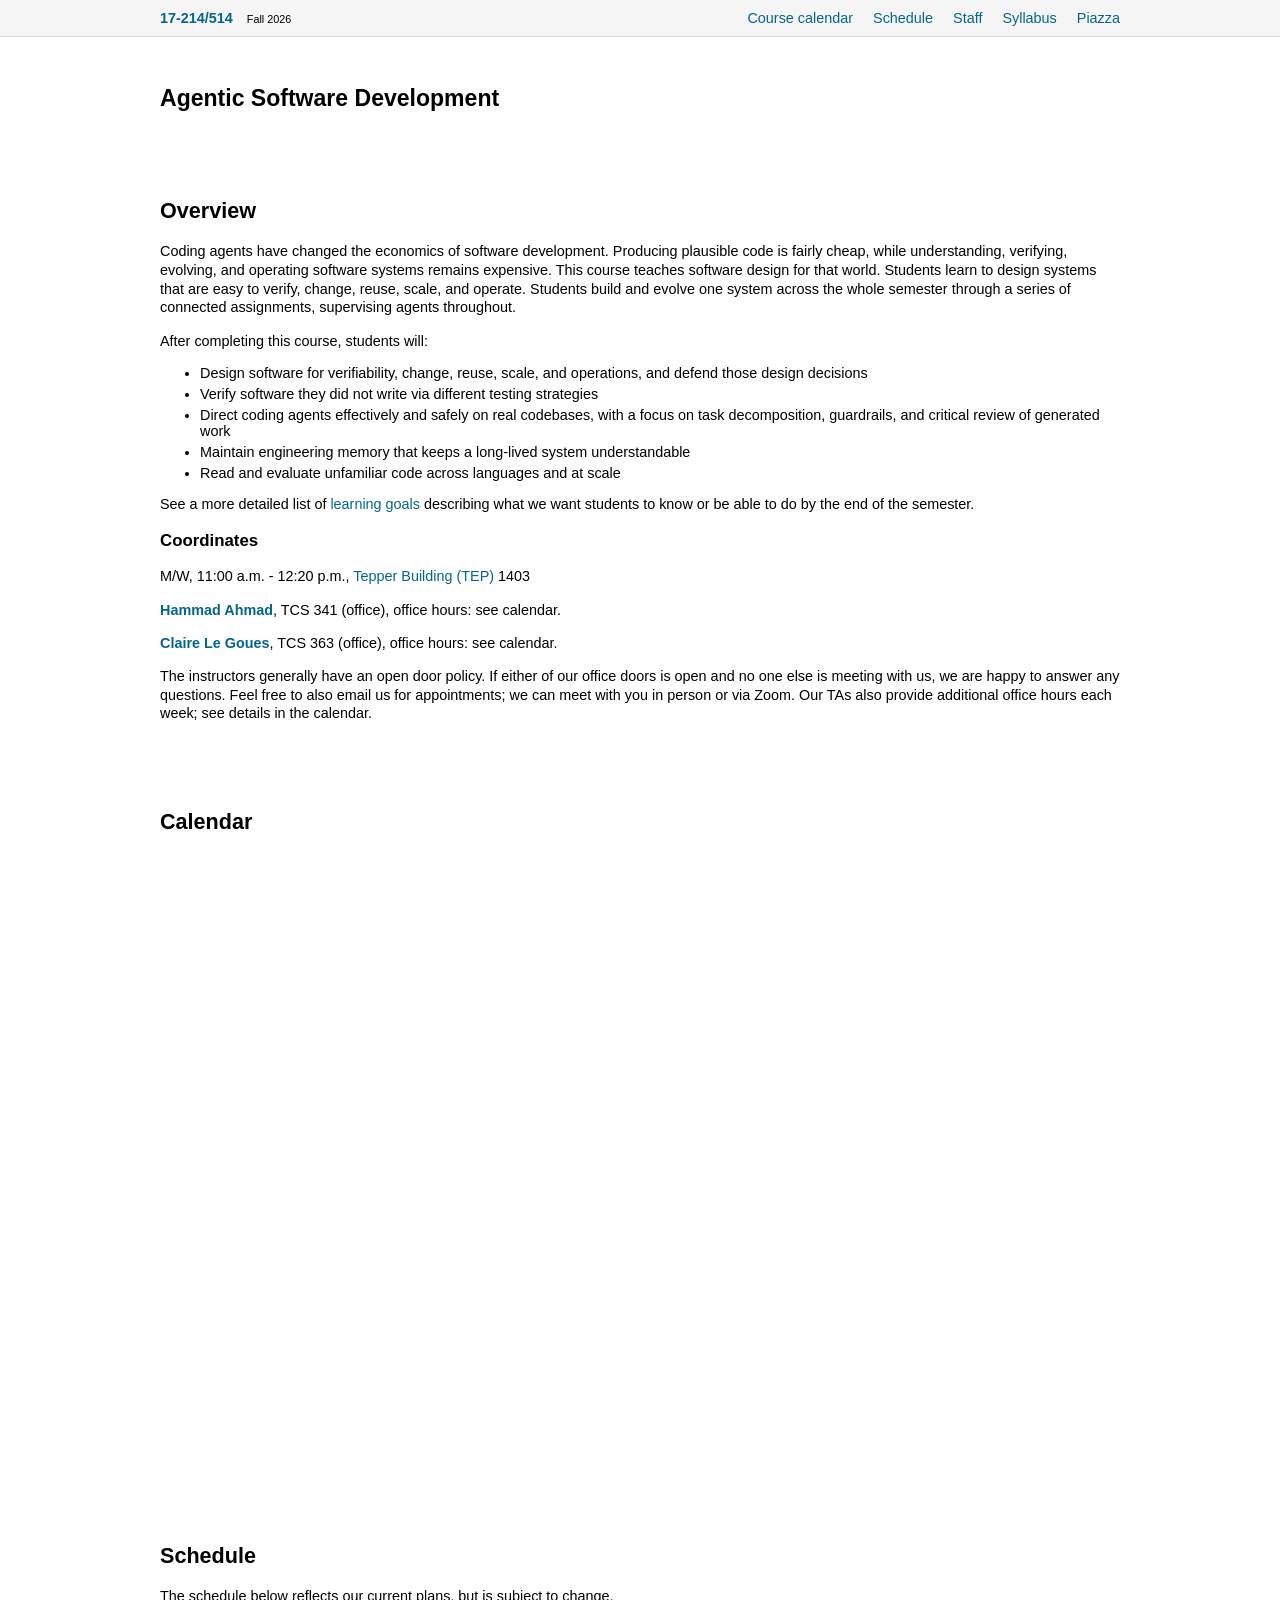
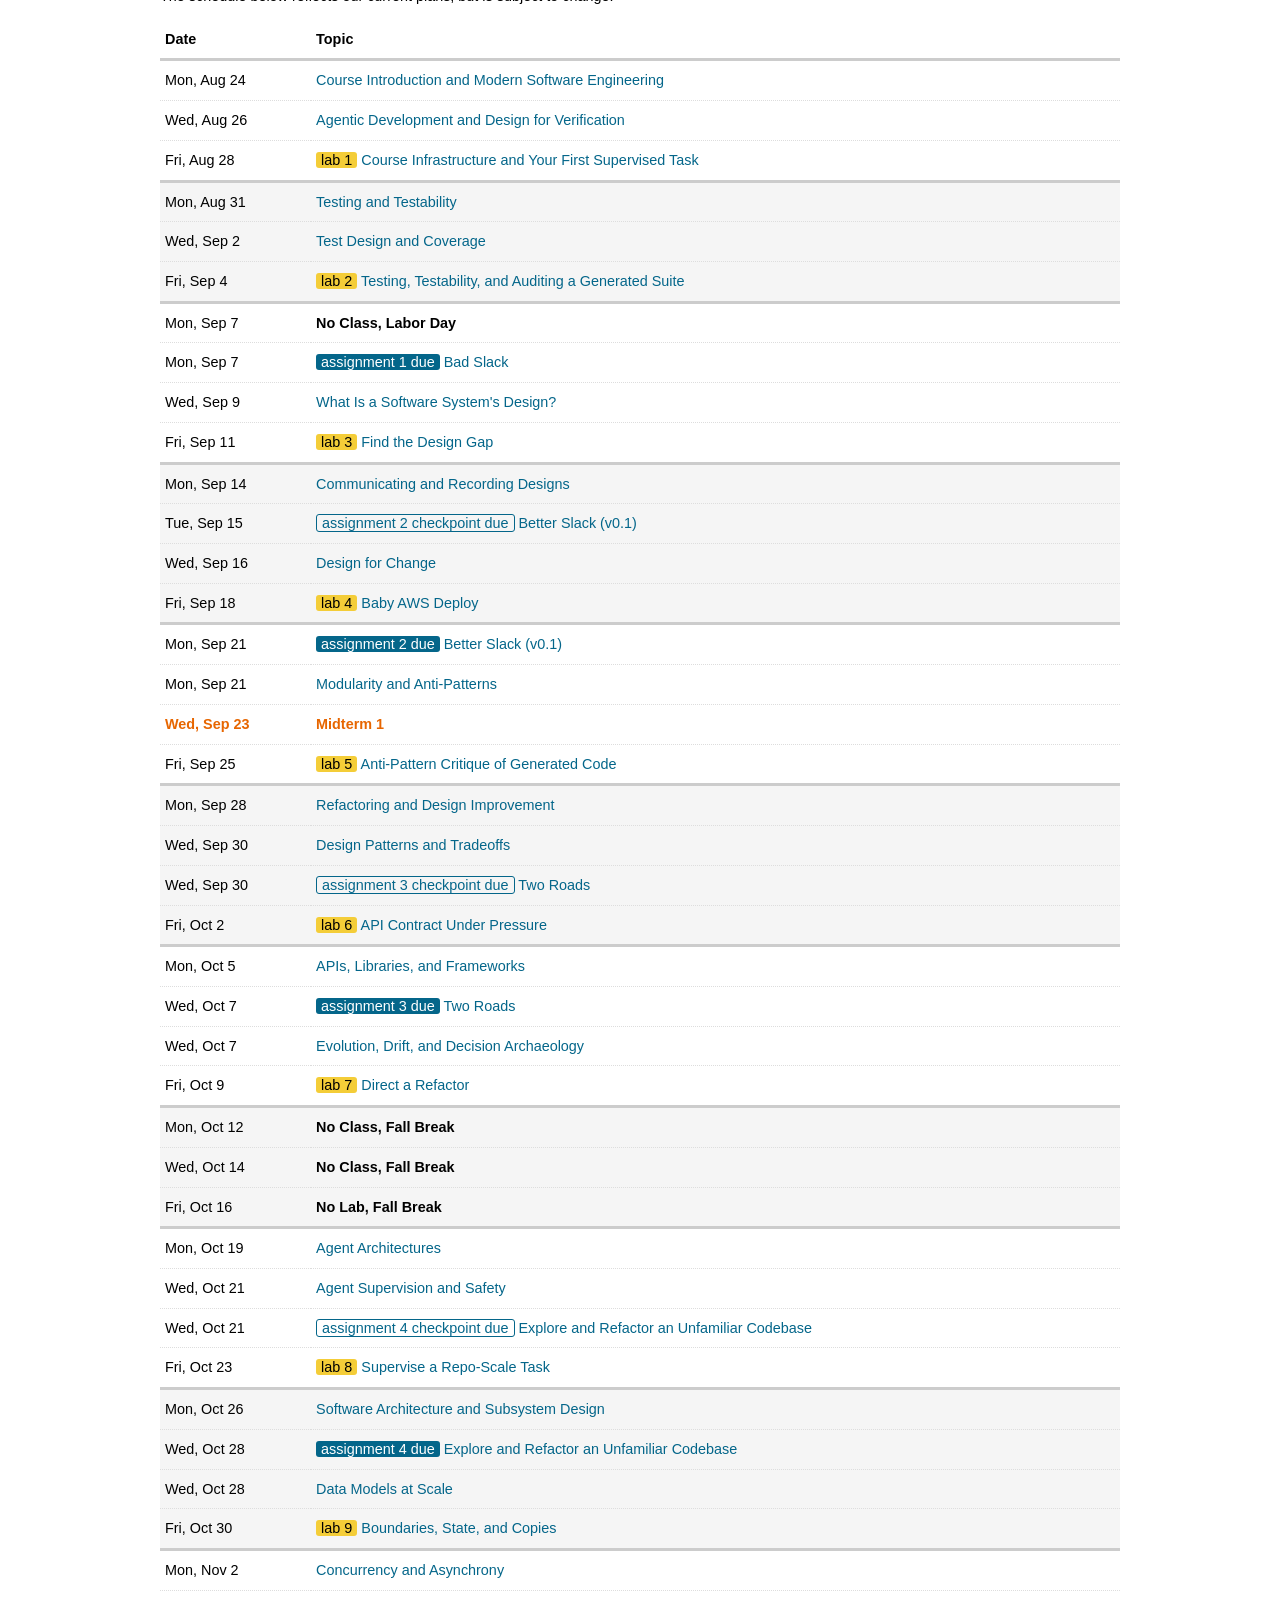
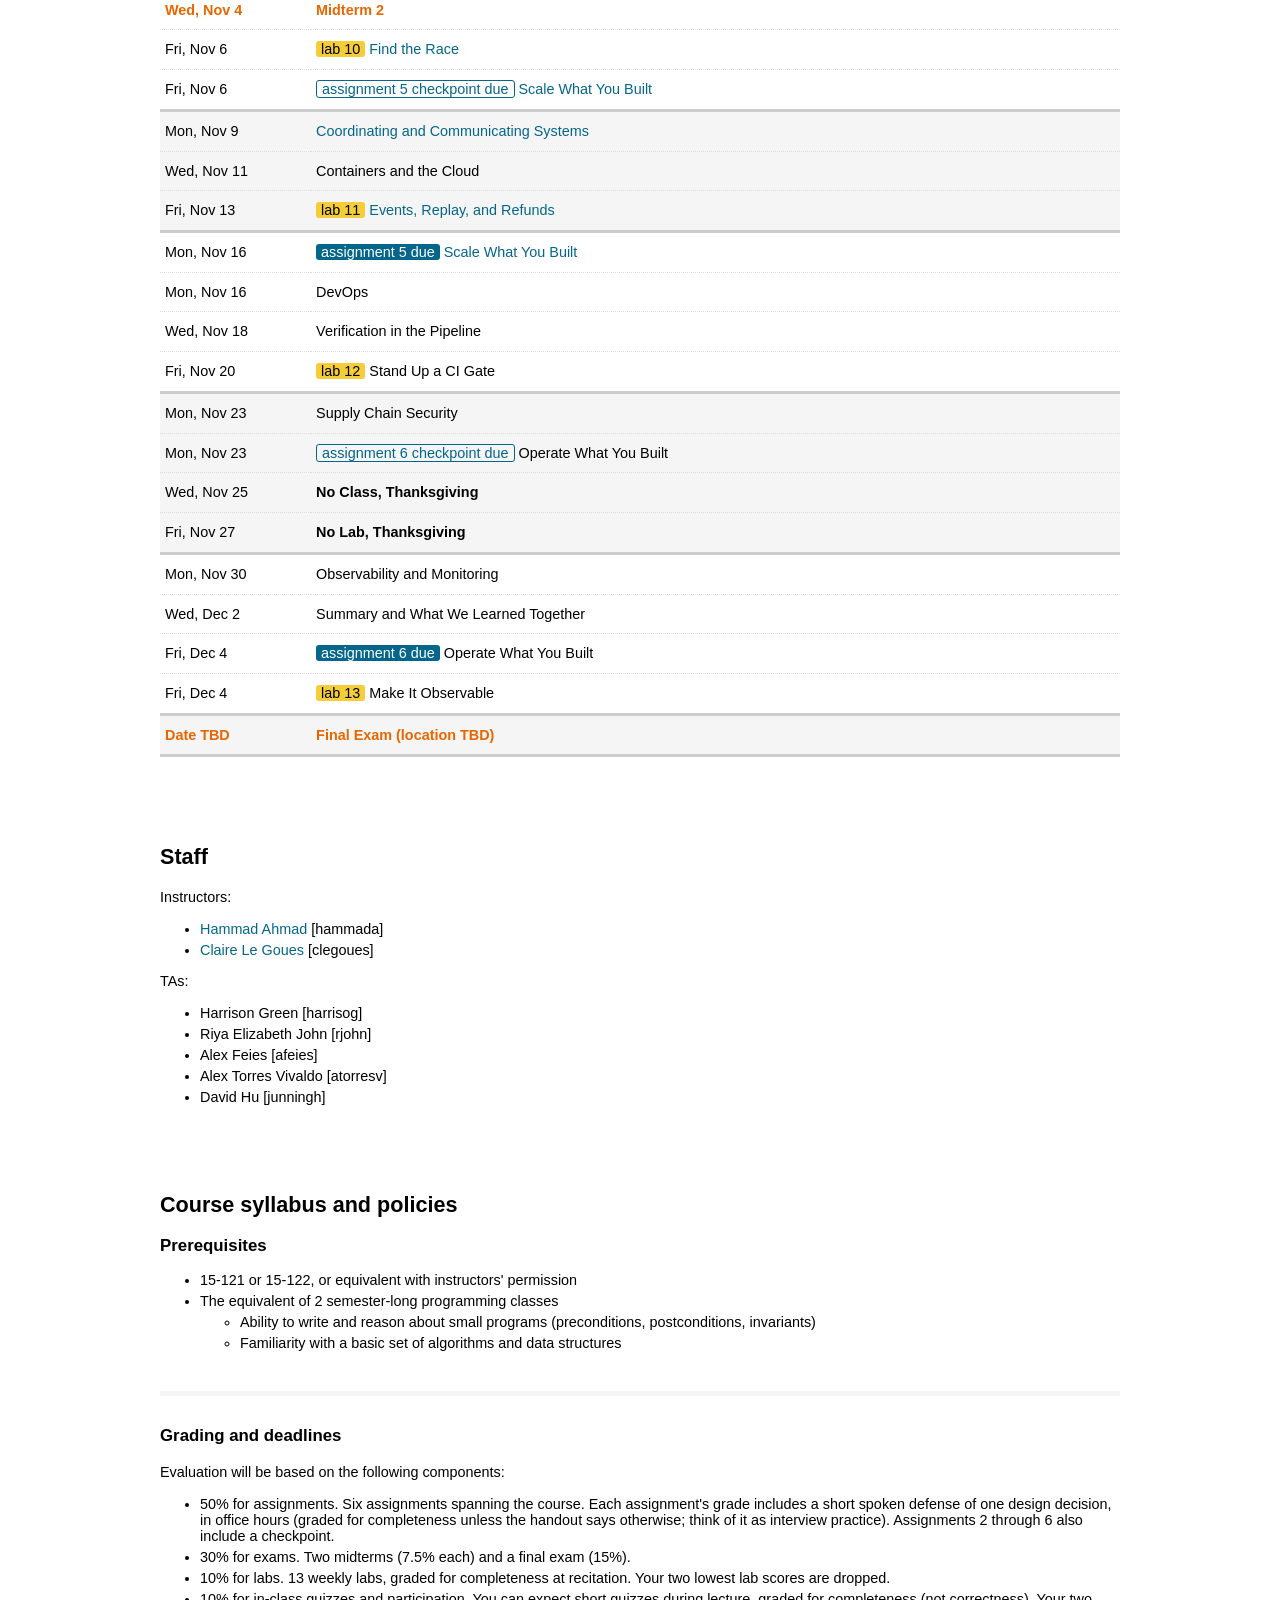
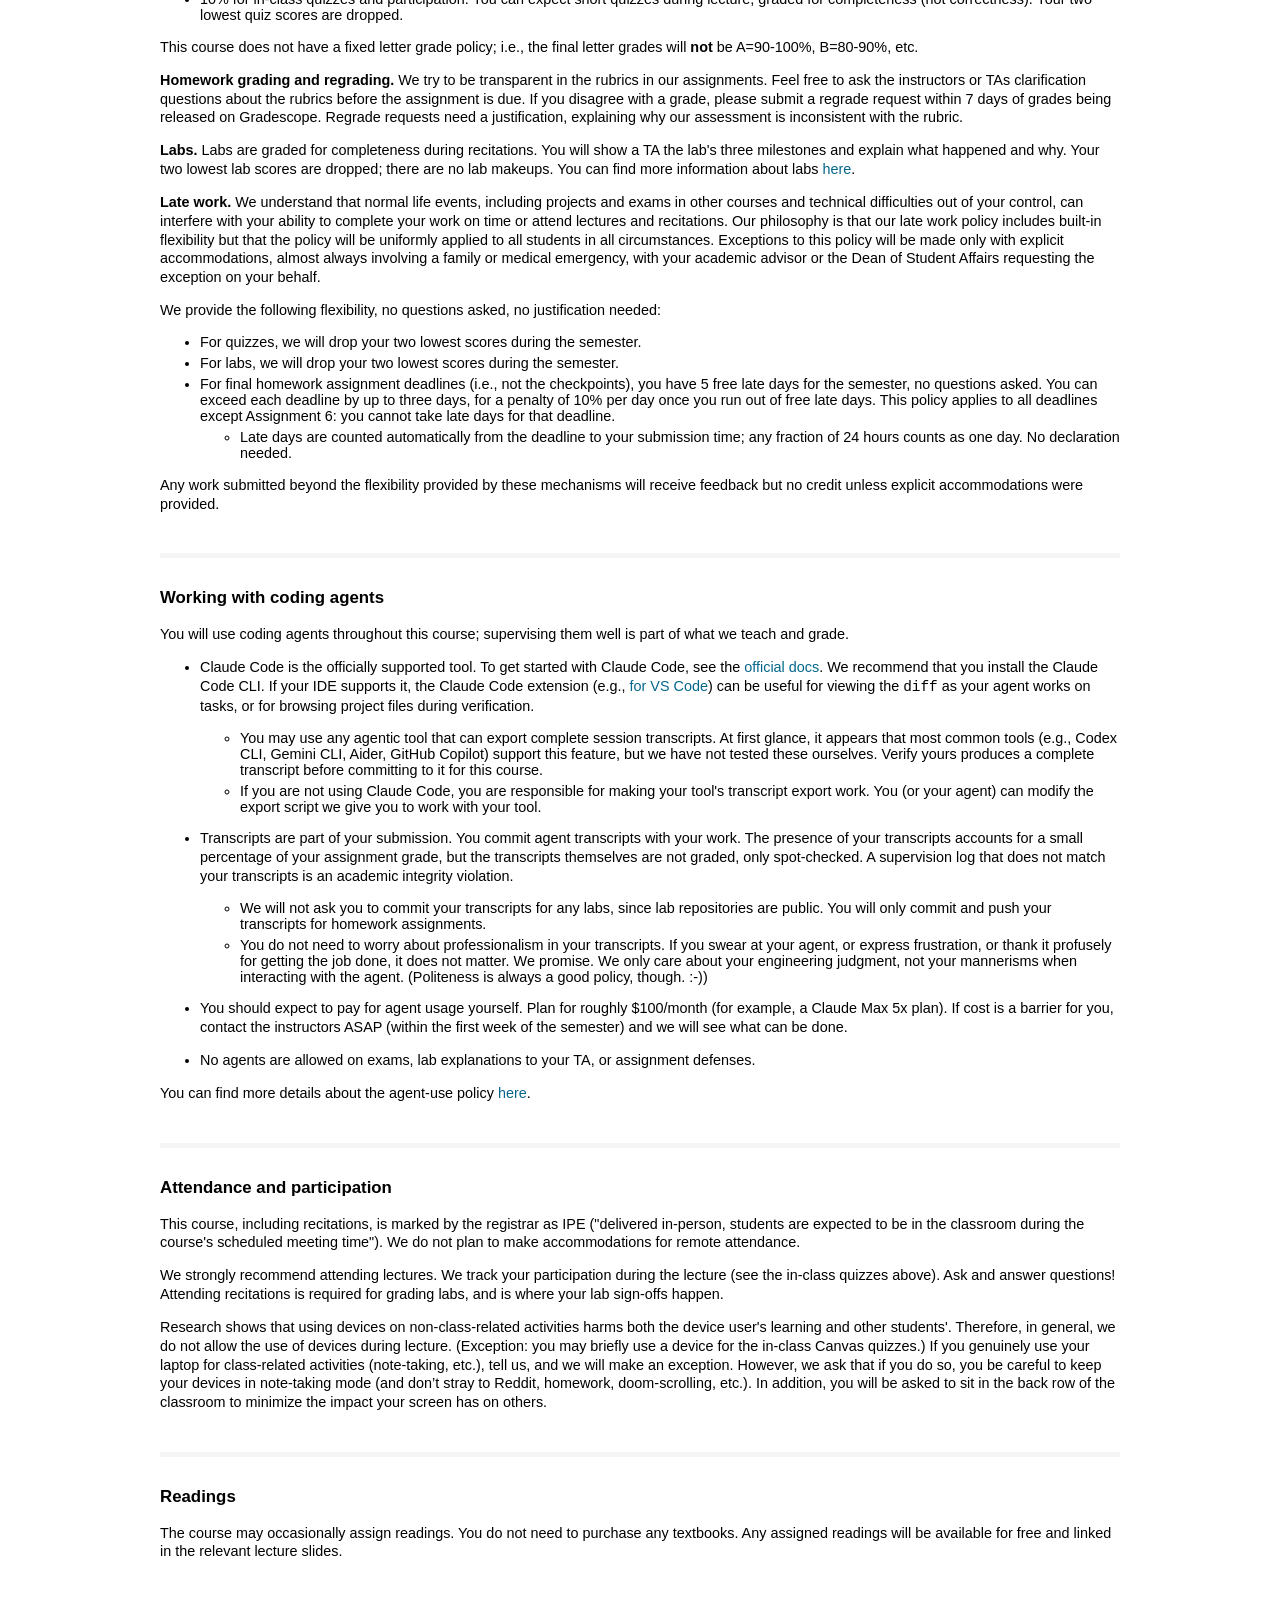
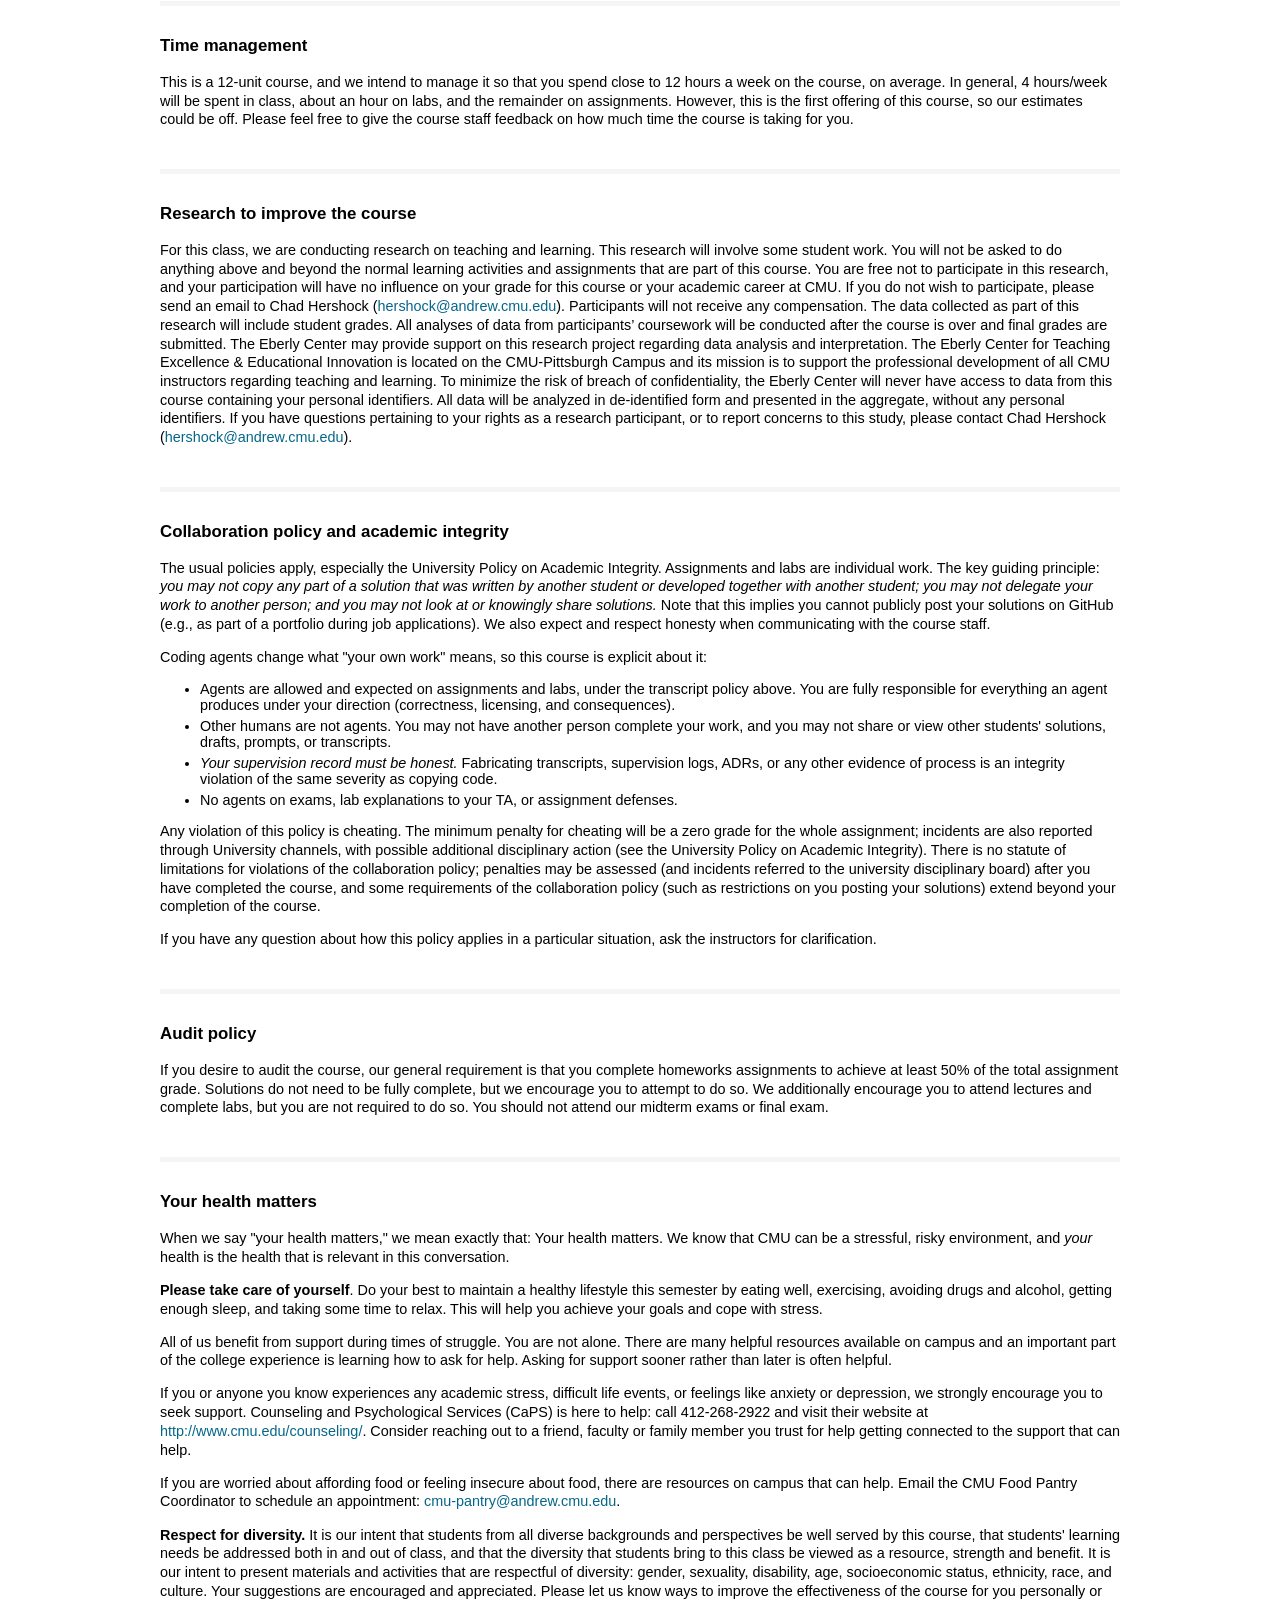
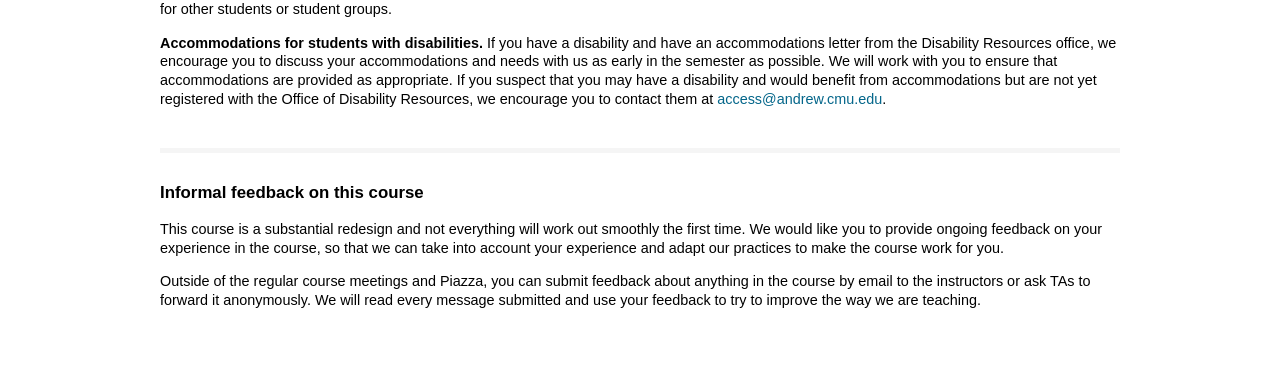
==== index.html @ 66f1cf54 "Update gh-pages for 28df220747d2d7557b10501165281f8d8a8604e4" ====
<!DOCTYPE html>
<html lang="en">
<head>
  <meta charset="UTF-8">
  <meta name="viewport" content="width=device-width, initial-scale=1" />
  <title>CMU 17-214/514</title>

  <link rel="stylesheet" type="text/css" href="style.css" />
  <script>
    function toggle() { document.getElementById("navigation").classList.toggle("hidden"); document.getElementsByTagName("body")[0].classList.toggle("push"); }
  </script>
</head>
<body>

<nav id="navigation" class="hidden">
  <div class="container">
    <div class="course-semester">
      <div class="course"><a href="index.html">17-214/514</a></div>
      <div class="semester">Fall 2026</div>
    </div>
    <div id="hamburger" onclick="toggle()">
      <div></div>
      <div></div>
      <div></div>
    </div>
    <ul>
      <li onclick="toggle()"><a href="index.html#calendar">Course calendar</a></li>
      <li onclick="toggle()"><a href="index.html#schedule">Schedule</a></li>
      <li onclick="toggle()"><a href="index.html#staff">Staff</a></li>
      <li onclick="toggle()"><a href="index.html#syllabus">Syllabus</a></li>
      <li><a href="https://piazza.com/cmu/fall2026/17214/home">Piazza</a></li>
    </ul>
  </div>
</nav>

<div id="main" class="container">

<h1>Agentic Software Development</h1>
<h2>Overview</h2>
<p>Coding agents have changed the economics of software development. Producing plausible code is fairly cheap, while understanding, verifying, evolving, and operating software systems remains expensive. This course teaches software design for that world. Students learn to design systems that are easy to verify, change, reuse, scale, and operate. Students build and evolve one system across the whole semester through a series of connected assignments, supervising agents throughout.</p>
<p>After completing this course, students will:</p>
<ul>
<li>Design software for verifiability, change, reuse, scale, and operations, and defend those design decisions</li>
<li>Verify software they did not write via different testing strategies</li>
<li>Direct coding agents effectively and safely on real codebases, with a focus on task decomposition, guardrails, and critical review of generated work</li>
<li>Maintain engineering memory that keeps a long-lived system understandable</li>
<li>Read and evaluate unfamiliar code across languages and at scale</li>
</ul>
<p>See a more detailed list of <a href="https://github.com/CMU-17-214/f2026/blob/main/learninggoals.md">learning goals</a> describing what we want students to know or be able to do by the end of the semester.</p>
<h3>Coordinates</h3>
<p>M/W, 11:00 a.m. - 12:20 p.m., <a href="https://www.cmu.edu/admission/sites/default/files/inline-files/Carnegie%20Mellon%20University%20Campus%20Map.pdf">Tepper Building (TEP)</a> 1403</p>
<p><strong><a href="https://hammadahmad.io/">Hammad Ahmad</a></strong>, TCS 341 (office), office hours: see calendar. </p>
<p><strong><a href="https://clairelegoues.com">Claire Le Goues</a></strong>, TCS 363 (office), office hours: see calendar. </p>
<p>The instructors generally have an open door policy. If either of our office doors is open and no one else is meeting with us, we are happy to answer any questions. Feel free to also email us for appointments; we can meet with you in person or via Zoom. Our TAs also provide additional office hours each week; see details in the calendar.</p>
<h2><a name=calendar></a>Calendar</h2>
<iframe src="https://calendar.google.com/calendar/embed?src=c_ed8510ea6624da699bfc41b55a3bb6beb3ba6b50484188060a7bbc871fab20f6%40group.calendar.google.com&ctz=America%2FNew_York" style="border: 0" width="800" height="600" frameborder="0" scrolling="no"></iframe>

<h2>Schedule</h2>
<p>The schedule below reflects our current plans, but is subject to change.</p>
<div id="schedule">
<table>
  <thead>
    <tr>
      <th>Date</th>
      <th>Topic</th>
    </tr>
  </thead>
  <tbody>
    <tr>
      <td>Mon, Aug 24</td>
      <td><a href="https://github.com/CMU-17-214/f2026/blob/main/slides/01-introduction.pdf" target="_blank" rel="noopener">Course Introduction and Modern Software Engineering</a></td>
    </tr>
    <tr>
      <td>Wed, Aug 26</td>
      <td><a href="https://github.com/CMU-17-214/f2026/blob/main/slides/02-agentic-development.pdf" target="_blank" rel="noopener">Agentic Development and Design for Verification</a></td>
    </tr>
    <tr>
      <td>Fri, Aug 28</td>
      <td><span class="rec">Lab 1</span> <a href="https://github.com/CMU-17-214/f2026/blob/main/labs/lab01.md" target="_blank" rel="noopener">Course Infrastructure and Your First Supervised Task</a></td>
    </tr>
  </tbody>
  <tbody>
    <tr>
      <td>Mon, Aug 31</td>
      <td><a href="https://github.com/CMU-17-214/f2026/blob/main/slides/03-testing-and-testability.pdf" target="_blank" rel="noopener">Testing and Testability</a></td>
    </tr>
    <tr>
      <td>Wed, Sep 2</td>
      <td><a href="https://github.com/CMU-17-214/f2026/blob/main/slides/04-test-design-and-coverage.pdf" target="_blank" rel="noopener">Test Design and Coverage</a></td>
    </tr>
    <tr>
      <td>Fri, Sep 4</td>
      <td><span class="rec">Lab 2</span> <a href="https://github.com/CMU-17-214/f2026/blob/main/labs/lab02.md" target="_blank" rel="noopener">Testing, Testability, and Auditing a Generated Suite</a></td>
    </tr>
  </tbody>
  <tbody>
    <tr>
      <td>Mon, Sep 7</td>
      <td class="break">No Class, Labor Day</td>
    </tr>
    <tr>
      <td>Mon, Sep 7</td>
      <td><span class="assignment"><span class="hw">Assignment 1 due</span> <a href="https://github.com/CMU-17-214/f2026/blob/main/assignments/hw1.md" target="_blank" rel="noopener">Bad Slack</a></span></td>
    </tr>
    <tr>
      <td>Wed, Sep 9</td>
      <td><a href="https://github.com/CMU-17-214/f2026/blob/main/slides/05-what-is-design.pdf" target="_blank" rel="noopener">What Is a Software System's Design?</a></td>
    </tr>
    <tr>
      <td>Fri, Sep 11</td>
      <td><span class="rec">Lab 3</span> <a href="https://github.com/CMU-17-214/f2026/blob/main/labs/lab03.md" target="_blank" rel="noopener">Find the Design Gap</a></td>
    </tr>
  </tbody>
  <tbody>
    <tr>
      <td>Mon, Sep 14</td>
      <td><a href="https://github.com/CMU-17-214/f2026/blob/main/slides/06-communicating-designs.pdf" target="_blank" rel="noopener">Communicating and Recording Designs</a></td>
    </tr>
    <tr>
      <td>Tue, Sep 15</td>
      <td><span class="assignment"><span class="chk">Assignment 2 Checkpoint due</span> <a href="https://github.com/CMU-17-214/f2026/blob/main/assignments/hw2.md#the-checkpoint-specify-and-validate-first" target="_blank" rel="noopener">Better Slack (v0.1)</a></span></td>
    </tr>
    <tr>
      <td>Wed, Sep 16</td>
      <td><a href="https://github.com/CMU-17-214/f2026/blob/main/slides/07-design-for-change.pdf" target="_blank" rel="noopener">Design for Change</a></td>
    </tr>
    <tr>
      <td>Fri, Sep 18</td>
      <td><span class="rec">Lab 4</span> <a href="https://github.com/CMU-17-214/f2026/blob/main/labs/lab04.md" target="_blank" rel="noopener">Baby AWS Deploy</a></td>
    </tr>
  </tbody>
  <tbody>
    <tr>
      <td>Mon, Sep 21</td>
      <td><span class="assignment"><span class="hw">Assignment 2 due</span> <a href="https://github.com/CMU-17-214/f2026/blob/main/assignments/hw2.md" target="_blank" rel="noopener">Better Slack (v0.1)</a></span></td>
    </tr>
    <tr>
      <td>Mon, Sep 21</td>
      <td><a href="https://github.com/CMU-17-214/f2026/blob/main/slides/08-modularity-and-anti-patterns.pdf" target="_blank" rel="noopener">Modularity and Anti-Patterns</a></td>
    </tr>
    <tr class="midterm">
      <td>Wed, Sep 23</td>
      <td class="midterm">Midterm 1</td>
    </tr>
    <tr>
      <td>Fri, Sep 25</td>
      <td><span class="rec">Lab 5</span> <a href="https://github.com/CMU-17-214/f2026/blob/main/labs/lab05.md" target="_blank" rel="noopener">Anti-Pattern Critique of Generated Code</a></td>
    </tr>
  </tbody>
  <tbody>
    <tr>
      <td>Mon, Sep 28</td>
      <td><a href="https://github.com/CMU-17-214/f2026/blob/main/slides/09-refactoring.pdf" target="_blank" rel="noopener">Refactoring and Design Improvement</a></td>
    </tr>
    <tr>
      <td>Wed, Sep 30</td>
      <td><a href="https://github.com/CMU-17-214/f2026/blob/main/slides/10-design-patterns.pdf" target="_blank" rel="noopener">Design Patterns and Tradeoffs</a></td>
    </tr>
    <tr>
      <td>Wed, Sep 30</td>
      <td><span class="assignment"><span class="chk">Assignment 3 Checkpoint due</span> <a href="https://github.com/CMU-17-214/f2026/blob/main/assignments/hw3.md#deliverable-checkpoint-audit-your-code-and-design" target="_blank" rel="noopener">Two Roads</a></span></td>
    </tr>
    <tr>
      <td>Fri, Oct 2</td>
      <td><span class="rec">Lab 6</span> <a href="https://github.com/CMU-17-214/f2026/blob/main/labs/lab06.md" target="_blank" rel="noopener">API Contract Under Pressure</a></td>
    </tr>
  </tbody>
  <tbody>
    <tr>
      <td>Mon, Oct 5</td>
      <td><a href="https://github.com/CMU-17-214/f2026/blob/main/slides/11-apis-libraries-frameworks.pdf" target="_blank" rel="noopener">APIs, Libraries, and Frameworks</a></td>
    </tr>
    <tr>
      <td>Wed, Oct 7</td>
      <td><span class="assignment"><span class="hw">Assignment 3 due</span> <a href="https://github.com/CMU-17-214/f2026/blob/main/assignments/hw3.md" target="_blank" rel="noopener">Two Roads</a></span></td>
    </tr>
    <tr>
      <td>Wed, Oct 7</td>
      <td><a href="https://github.com/CMU-17-214/f2026/blob/main/slides/12-evolution-drift-memory.pdf" target="_blank" rel="noopener">Evolution, Drift, and Decision Archaeology</a></td>
    </tr>
    <tr>
      <td>Fri, Oct 9</td>
      <td><span class="rec">Lab 7</span> <a href="https://github.com/CMU-17-214/f2026/blob/main/labs/lab07.md" target="_blank" rel="noopener">Direct a Refactor</a></td>
    </tr>
  </tbody>
  <tbody>
    <tr>
      <td>Mon, Oct 12</td>
      <td class="break">No Class, Fall Break</td>
    </tr>
    <tr>
      <td>Wed, Oct 14</td>
      <td class="break">No Class, Fall Break</td>
    </tr>
    <tr>
      <td>Fri, Oct 16</td>
      <td class="break">No Lab, Fall Break</td>
    </tr>
  </tbody>
  <tbody>
    <tr>
      <td>Mon, Oct 19</td>
      <td><a href="https://github.com/CMU-17-214/f2026/blob/main/slides/13-agent-architectures.pdf" target="_blank" rel="noopener">Agent Architectures</a></td>
    </tr>
    <tr>
      <td>Wed, Oct 21</td>
      <td><a href="https://github.com/CMU-17-214/f2026/blob/main/slides/14-agent-supervision.pdf" target="_blank" rel="noopener">Agent Supervision and Safety</a></td>
    </tr>
    <tr>
      <td>Wed, Oct 21</td>
      <td><span class="assignment"><span class="chk">Assignment 4 Checkpoint due</span> <a href="https://github.com/CMU-17-214/f2026/blob/main/assignments/hw4.md#a-decision-archaeology-due-at-the-checkpoint" target="_blank" rel="noopener">Explore and Refactor an Unfamiliar Codebase</a></span></td>
    </tr>
    <tr>
      <td>Fri, Oct 23</td>
      <td><span class="rec">Lab 8</span> <a href="https://github.com/CMU-17-214/f2026/blob/main/labs/lab08.md" target="_blank" rel="noopener">Supervise a Repo-Scale Task</a></td>
    </tr>
  </tbody>
  <tbody>
    <tr>
      <td>Mon, Oct 26</td>
      <td><a href="https://github.com/CMU-17-214/f2026/blob/main/slides/15-software-architecture.pdf" target="_blank" rel="noopener">Software Architecture and Subsystem Design</a></td>
    </tr>
    <tr>
      <td>Wed, Oct 28</td>
      <td><span class="assignment"><span class="hw">Assignment 4 due</span> <a href="https://github.com/CMU-17-214/f2026/blob/main/assignments/hw4.md" target="_blank" rel="noopener">Explore and Refactor an Unfamiliar Codebase</a></span></td>
    </tr>
    <tr>
      <td>Wed, Oct 28</td>
      <td><a href="https://github.com/CMU-17-214/f2026/blob/main/slides/16-data-models-at-scale.pdf" target="_blank" rel="noopener">Data Models at Scale</a></td>
    </tr>
    <tr>
      <td>Fri, Oct 30</td>
      <td><span class="rec">Lab 9</span> <a href="https://github.com/CMU-17-214/f2026/blob/main/labs/lab09.md" target="_blank" rel="noopener">Boundaries, State, and Copies</a></td>
    </tr>
  </tbody>
  <tbody>
    <tr>
      <td>Mon, Nov 2</td>
      <td><a href="https://github.com/CMU-17-214/f2026/blob/main/slides/17-concurrency.pdf" target="_blank" rel="noopener">Concurrency and Asynchrony</a></td>
    </tr>
    <tr class="midterm">
      <td>Wed, Nov 4</td>
      <td class="midterm">Midterm 2</td>
    </tr>
    <tr>
      <td>Fri, Nov 6</td>
      <td><span class="rec">Lab 10</span> <a href="https://github.com/CMU-17-214/f2026/blob/main/labs/lab10.md" target="_blank" rel="noopener">Find the Race</a></td>
    </tr>
    <tr>
      <td>Fri, Nov 6</td>
      <td><span class="assignment"><span class="chk">Assignment 5 Checkpoint due</span> <a href="https://github.com/CMU-17-214/f2026/blob/main/assignments/hw5.md#deliverable-checkpoint-what-replicas-break-and-where-you-start" target="_blank" rel="noopener">Scale What You Built</a></span></td>
    </tr>
  </tbody>
  <tbody>
    <tr>
      <td>Mon, Nov 9</td>
      <td><a href="https://github.com/CMU-17-214/f2026/blob/main/slides/18-coordinating-systems.pdf" target="_blank" rel="noopener">Coordinating and Communicating Systems</a></td>
    </tr>
    <tr>
      <td>Wed, Nov 11</td>
      <td>Containers and the Cloud</td>
    </tr>
    <tr>
      <td>Fri, Nov 13</td>
      <td><span class="rec">Lab 11</span> <a href="https://github.com/CMU-17-214/f2026/blob/main/labs/lab11.md" target="_blank" rel="noopener">Events, Replay, and Refunds</a></td>
    </tr>
  </tbody>
  <tbody>
    <tr>
      <td>Mon, Nov 16</td>
      <td><span class="assignment"><span class="hw">Assignment 5 due</span> <a href="https://github.com/CMU-17-214/f2026/blob/main/assignments/hw5.md" target="_blank" rel="noopener">Scale What You Built</a></span></td>
    </tr>
    <tr>
      <td>Mon, Nov 16</td>
      <td>DevOps</td>
    </tr>
    <tr>
      <td>Wed, Nov 18</td>
      <td>Verification in the Pipeline</td>
    </tr>
    <tr>
      <td>Fri, Nov 20</td>
      <td><span class="rec">Lab 12</span> Stand Up a CI Gate</td>
    </tr>
  </tbody>
  <tbody>
    <tr>
      <td>Mon, Nov 23</td>
      <td>Supply Chain Security</td>
    </tr>
    <tr>
      <td>Mon, Nov 23</td>
      <td><span class="assignment"><span class="chk">Assignment 6 Checkpoint due</span> Operate What You Built</span></td>
    </tr>
    <tr>
      <td>Wed, Nov 25</td>
      <td class="break">No Class, Thanksgiving</td>
    </tr>
    <tr>
      <td>Fri, Nov 27</td>
      <td class="break">No Lab, Thanksgiving</td>
    </tr>
  </tbody>
  <tbody>
    <tr>
      <td>Mon, Nov 30</td>
      <td>Observability and Monitoring</td>
    </tr>
    <tr>
      <td>Wed, Dec 2</td>
      <td>Summary and What We Learned Together</td>
    </tr>
    <tr>
      <td>Fri, Dec 4</td>
      <td><span class="assignment"><span class="hw">Assignment 6 due</span> Operate What You Built</span></td>
    </tr>
    <tr>
      <td>Fri, Dec 4</td>
      <td><span class="rec">Lab 13</span> Make It Observable</td>
    </tr>
  </tbody>
  <tbody>
    <tr class="midterm">
      <td>Date TBD</td>
      <td>Final Exam (location TBD)</td>
    </tr>
  </tbody>
</table>
</div>

<h2><a name="staff"></a>Staff</h2>
<p>Instructors: </p>
<ul>
<li><a href="https://hammadahmad.io/">Hammad Ahmad</a> [hammada]</li>
<li><a href="https://clairelegoues.com">Claire Le Goues</a> [clegoues]</li>
</ul>
<p>TAs:</p>
<ul>
<li>Harrison Green [harrisog]</li>
<li>Riya Elizabeth John [rjohn]</li>
<li>Alex Feies [afeies]</li>
<li>Alex Torres Vivaldo [atorresv]</li>
<li>David Hu [junningh]</li>
</ul>
<h2><a name="syllabus"></a>Course syllabus and policies</h2>
<h3>Prerequisites</h3>
<ul>
<li>15-121 or 15-122, or equivalent with instructors&#39; permission</li>
<li>The equivalent of 2 semester-long programming classes<ul>
<li>Ability to write and reason about small programs (preconditions, postconditions, invariants)</li>
<li>Familiarity with a basic set of algorithms and data structures</li>
</ul>
</li>
</ul>
<hr>
<h3>Grading and deadlines</h3>
<p>Evaluation will be based on the following components:</p>
<ul>
<li>50% for assignments. Six assignments spanning the course. Each assignment&#39;s grade includes a short spoken defense of one design decision, in office hours (graded for completeness unless the handout says otherwise; think of it as interview practice). Assignments 2 through 6 also include a checkpoint.</li>
<li>30% for exams. Two midterms (7.5% each) and a final exam (15%).</li>
<li>10% for labs. 13 weekly labs, graded for completeness at recitation. Your two lowest lab scores are dropped.</li>
<li>10% for in-class quizzes and participation. You can expect short quizzes during lecture, graded for completeness (not correctness). Your two lowest quiz scores are dropped.</li>
</ul>
<p>This course does not have a fixed letter grade policy; i.e., the final letter grades will <strong>not</strong> be A=90-100%, B=80-90%, etc.</p>
<p><strong>Homework grading and regrading.</strong> We try to be transparent in the rubrics in our assignments. Feel free to ask the instructors or TAs clarification questions about the rubrics before the assignment is due. If you disagree with a grade, please submit a regrade request within 7 days of grades being released on Gradescope. Regrade requests need a justification, explaining why our assessment is inconsistent with the rubric. </p>
<p><strong>Labs.</strong> Labs are graded for completeness during recitations. You will show a TA the lab&#39;s three milestones and explain what happened and why. Your two lowest lab scores are dropped; there are no lab makeups. You can find more information about labs <a href="https://github.com/CMU-17-214/f2026/blob/main/labs.md">here</a>.</p>
<p><strong>Late work.</strong> We understand that normal life events, including projects and exams in other courses and technical difficulties out of your control, can interfere with your ability to complete your work on time or attend lectures and recitations. Our philosophy is that our late work policy includes built-in flexibility but that the policy will be uniformly applied to all students in all circumstances. Exceptions to this policy will be made only with explicit accommodations, almost always involving a family or medical emergency, with your academic advisor or the Dean of Student Affairs requesting the exception on your behalf.</p>
<p>We provide the following flexibility, no questions asked, no justification needed:</p>
<ul>
<li>For quizzes, we will drop your two lowest scores during the semester.</li>
<li>For labs, we will drop your two lowest scores during the semester.</li>
<li>For final homework assignment deadlines (i.e., not the checkpoints), you have 5 free late days for the semester, no questions asked. You can exceed each deadline by up to three days, for a penalty of 10% per day once you run out of free late days. This policy applies to all deadlines except Assignment 6: you cannot take late days for that deadline. <ul>
<li>Late days are counted automatically from the deadline to your submission time; any fraction of 24 hours counts as one day. No declaration needed.</li>
</ul>
</li>
</ul>
<p>Any work submitted beyond the flexibility provided by these mechanisms will receive feedback but no credit unless explicit accommodations were provided.</p>
<hr>
<h3>Working with coding agents</h3>
<p>You will use coding agents throughout this course; supervising them well is part of what we teach and grade.</p>
<ul>
<li><p>Claude Code is the officially supported tool. To get started with Claude Code, see the <a href="https://code.claude.com/docs/en/overview">official docs</a>. We recommend that you install the Claude Code CLI. If your IDE supports it, the Claude Code extension (e.g., <a href="https://marketplace.visualstudio.com/items?itemName=anthropic.claude-code">for VS Code</a>) can be useful for viewing the <code>diff</code> as your agent works on tasks, or for browsing project files during verification. </p>
<ul>
<li>You may use any agentic tool that can export complete session transcripts. At first glance, it appears that most common tools (e.g., Codex CLI, Gemini CLI, Aider, GitHub Copilot) support this feature, but we have not tested these ourselves. Verify yours produces a complete transcript before committing to it for this course. </li>
<li>If you are not using Claude Code, you are responsible for making your tool&#39;s transcript export work. You (or your agent) can modify the export script we give you to work with your tool.</li>
</ul>
</li>
<li><p>Transcripts are part of your submission. You commit agent transcripts with your work. The presence of your transcripts accounts for a small percentage of your assignment grade, but the transcripts themselves are not graded, only spot-checked. A supervision log that does not match your transcripts is an academic integrity violation. </p>
<ul>
<li>We will not ask you to commit your transcripts for any labs, since lab repositories are public. You will only commit and push your transcripts for homework assignments.</li>
<li>You do not need to worry about professionalism in your transcripts. If you swear at your agent, or express frustration, or thank it profusely for getting the job done, it does not matter. We promise. We only care about your engineering judgment, not your mannerisms when interacting with the agent. (Politeness is always a good policy, though. :-))</li>
</ul>
</li>
<li><p>You should expect to pay for agent usage yourself. Plan for roughly $100/month (for example, a Claude Max 5x plan). If cost is a barrier for you, contact the instructors ASAP (within the first week of the semester) and we will see what can be done. </p>
</li>
<li><p>No agents are allowed on exams, lab explanations to your TA, or assignment defenses.</p>
</li>
</ul>
<p>You can find more details about the agent-use policy <a href="https://github.com/CMU-17-214/f2026/blob/main/policies.md">here</a>.</p>
<hr>
<h3>Attendance and participation</h3>
<p>This course, including recitations, is marked by the registrar as IPE (&quot;delivered in-person, students are expected to be in the classroom during the course&#39;s scheduled meeting time&quot;). We do not plan to make accommodations for remote attendance.</p>
<p>We strongly recommend attending lectures. We track your participation during the lecture (see the in-class quizzes above). Ask and answer questions! Attending recitations is required for grading labs, and is where your lab sign-offs happen.</p>
<p>Research shows that using devices on non-class-related activities harms both the device user&#39;s learning and other students&#39;. Therefore, in general, we do not allow the use of devices during lecture. (Exception: you may briefly use a device for the in-class Canvas quizzes.) If you genuinely use your laptop for class-related activities (note-taking, etc.), tell us, and we will make an exception. However, we ask that if you do so, you be careful to keep your devices in note-taking mode (and don’t stray to Reddit, homework, doom-scrolling, etc.). In addition, you will be asked to sit in the back row of the classroom to minimize the impact your screen has on others.</p>
<hr>
<h3>Readings</h3>
<p>The course may occasionally assign readings. You do not need to purchase any textbooks. Any assigned readings will be available for free and linked in the relevant lecture slides.</p>
<hr>
<h3>Time management</h3>
<p>This is a 12-unit course, and we intend to manage it so that you spend close to 12 hours a week on the course, on average. In general, 4 hours/week will be spent in class, about an hour on labs, and the remainder on assignments. However, this is the first offering of this course, so our estimates could be off. Please feel free to give the course staff feedback on how much time the course is taking for you.</p>
<hr>
<h3>Research to improve the course</h3>
<p>For this class, we are conducting research on teaching and learning. This research will involve some student work. You will not be asked to do anything above and beyond the normal learning activities and assignments that are part of this course. You are free not to participate in this research, and your participation will have no influence on your grade for this course or your academic career at CMU. If you do not wish to participate, please send an email to Chad Hershock (<a href="mailto:hershock@andrew.cmu.edu">hershock@andrew.cmu.edu</a>). Participants will not receive any compensation. The data collected as part of this research will include student grades. All analyses of data from participants’ coursework will be conducted after the course is over and final grades are submitted. The Eberly Center may provide support on this research project regarding data analysis and interpretation. The Eberly Center for Teaching Excellence &amp; Educational Innovation is located on the CMU-Pittsburgh Campus and its mission is to support the professional development of all CMU instructors regarding teaching and learning. To minimize the risk of breach of confidentiality, the Eberly Center will never have access to data from this course containing your personal identifiers. All data will be analyzed in de-identified form and presented in the aggregate, without any personal identifiers. If you have questions pertaining to your rights as a research participant, or to report concerns to this study, please contact Chad Hershock (<a href="mailto:hershock@andrew.cmu.edu">hershock@andrew.cmu.edu</a>).</p>
<hr>
<h3>Collaboration policy and academic integrity</h3>
<p>The usual policies apply, especially the University Policy on Academic Integrity. Assignments and labs are individual work. The key guiding principle: <em>you may not copy any part of a solution that was written by another student or developed together with another student; you may not delegate your work to another person; and you may not look at or knowingly share solutions.</em> Note that this implies you cannot publicly post your solutions on GitHub (e.g., as part of a portfolio during job applications). We also expect and respect honesty when communicating with the course staff.</p>
<p>Coding agents change what &quot;your own work&quot; means, so this course is explicit about it:</p>
<ul>
<li>Agents are allowed and expected on assignments and labs, under the transcript policy above. You are fully responsible for everything an agent produces under your direction (correctness, licensing, and consequences).</li>
<li>Other humans are not agents. You may not have another person complete your work, and you may not share or view other students&#39; solutions, drafts, prompts, or transcripts.</li>
<li><em>Your supervision record must be honest.</em> Fabricating transcripts, supervision logs, ADRs, or any other evidence of process is an integrity violation of the same severity as copying code.</li>
<li>No agents on exams, lab explanations to your TA, or assignment defenses.</li>
</ul>
<p>Any violation of this policy is cheating. The minimum penalty for cheating will be a zero grade for the whole assignment; incidents are also reported through University channels, with possible additional disciplinary action (see the University Policy on Academic Integrity). There is no statute of limitations for violations of the collaboration policy; penalties may be assessed (and incidents referred to the university disciplinary board) after you have completed the course, and some requirements of the collaboration policy (such as restrictions on you posting your solutions) extend beyond your completion of the course.</p>
<p>If you have any question about how this policy applies in a particular situation, ask the instructors for clarification.</p>
<hr>
<h3>Audit policy</h3>
<p>If you desire to audit the course, our general requirement is that you complete homeworks assignments to achieve at least 50% of the total assignment grade. Solutions do not need to be fully complete, but we encourage you to attempt to do so. We additionally encourage you to attend lectures and complete labs, but you are not required to do so. You should not attend our midterm exams or final exam.</p>
<hr>
<h3>Your health matters</h3>
<p>When we say &quot;your health matters,&quot; we mean exactly that: Your health matters. We know that CMU can be a stressful, risky environment, and <em>your</em> health is the health that is relevant in this conversation.</p>
<p><strong>Please take care of yourself</strong>. Do your best to maintain a healthy lifestyle this semester by eating well, exercising, avoiding drugs and alcohol, getting enough sleep, and taking some time to relax. This will help you achieve your goals and cope with stress.</p>
<p>All of us benefit from support during times of struggle. You are not alone. There are many helpful resources available on campus and an important part of the college experience is learning how to ask for help. Asking for support sooner rather than later is often helpful.</p>
<p>If you or anyone you know experiences any academic stress, difficult life events, or feelings like anxiety or depression, we strongly encourage you to seek support. Counseling and Psychological Services (CaPS) is here to help: call 412-268-2922 and visit their website at <a href="http://www.cmu.edu/counseling/">http://www.cmu.edu/counseling/</a>. Consider reaching out to a friend, faculty or family member you trust for help getting connected to the support that can help.</p>
<p>If you are worried about affording food or feeling insecure about food, there are resources on campus that can help. Email the CMU Food Pantry Coordinator to schedule an appointment: <a href="mailto:cmu-pantry@andrew.cmu.edu">cmu-pantry@andrew.cmu.edu</a>.</p>
<p><strong>Respect for diversity.</strong> It is our intent that students from all diverse backgrounds and perspectives be well served by this course, that students&#39; learning needs be addressed both in and out of class, and that the diversity that students bring to this class be viewed as a resource, strength and benefit. It is our intent to present materials and activities that are respectful of diversity: gender, sexuality, disability, age, socioeconomic status, ethnicity, race, and culture. Your suggestions are encouraged and appreciated. Please let us know ways to improve the effectiveness of the course for you personally or for other students or student groups.</p>
<p><strong>Accommodations for students with disabilities.</strong> If you have a disability and have an accommodations letter from the Disability Resources office, we encourage you to discuss your accommodations and needs with us as early in the semester as possible. We will work with you to ensure that accommodations are provided as appropriate. If you suspect that you may have a disability and would benefit from accommodations but are not yet registered with the Office of Disability Resources, we encourage you to contact them at <a href="mailto:access@andrew.cmu.edu">access@andrew.cmu.edu</a>.</p>
<hr>
<h3>Informal feedback on this course</h3>
<p>This course is a substantial redesign and not everything will work out smoothly the first time. We would like you to provide ongoing feedback on your experience in the course, so that we can take into account your experience and adapt our practices to make the course work for you.</p>
<p>Outside of the regular course meetings and Piazza, you can submit feedback about anything in the course by email to the instructors or ask TAs to forward it anonymously. We will read every message submitted and use your feedback to try to improve the way we are teaching.</p>


</div> 
  </body>
</html>
---- style.css ----
/*! normalize.css v2.1.3 | MIT License | git.io/normalize */article,aside,details,figcaption,figure,footer,header,hgroup,main,nav,section,summary{display:block}audio,canvas,video{display:inline-block}audio:not([controls]){display:none;height:0}[hidden],template{display:none}html{font-family:sans-serif;-ms-text-size-adjust:100%;-webkit-text-size-adjust:100%}body{margin:0}a{background:0 0}a:focus{outline:thin dotted}a:active,a:hover{outline:0}h1{font-size:2em;margin:.67em 0}abbr[title]{border-bottom:1px dotted}b,strong{font-weight:700}dfn{font-style:italic}hr{-moz-box-sizing:content-box;box-sizing:content-box;height:0}mark{background:#ff0;color:#000}code,kbd,pre,samp{font-family:monospace,serif;font-size:1em}pre{white-space:pre-wrap}q{quotes:"\201C" "\201D" "\2018" "\2019"}small{font-size:80%}sub,sup{font-size:75%;line-height:0;position:relative;vertical-align:baseline}sup{top:-.5em}sub{bottom:-.25em}img{border:0}svg:not(:root){overflow:hidden}figure{margin:0}fieldset{border:1px solid silver;margin:0 2px;padding:.35em .625em .75em}legend{border:0;padding:0}button,input,select,textarea{font-family:inherit;font-size:100%;margin:0}button,input{line-height:normal}button,select{text-transform:none}button,html input[type=button],input[type=reset],input[type=submit]{-webkit-appearance:button;cursor:pointer}button[disabled],html input[disabled]{cursor:default}input[type=checkbox],input[type=radio]{box-sizing:border-box;padding:0}input[type=search]{-webkit-appearance:textfield;-moz-box-sizing:content-box;-webkit-box-sizing:content-box;box-sizing:content-box}input[type=search]::-webkit-search-cancel-button,input[type=search]::-webkit-search-decoration{-webkit-appearance:none}button::-moz-focus-inner,input::-moz-focus-inner{border:0;padding:0}textarea{overflow:auto;vertical-align:top}table{border-collapse:collapse;border-spacing:0}

body {
  font-family: 'Helvetica Neue', Helvetica, sans-serif;
  font-size: .9em;
  padding: 50px 0;
}
p, td, th {
  line-height: 1.3em;
}
a {
  color: #04668a;
  text-decoration: none;
}
  a:hover {
    color: #990000;
    text-decoration: underline;
  }
li {
  margin: 5px 0;
}
hr {
  border: 0;
  height: 0;
  border-top: 5px #f5f5f5 solid;
  margin: 40px 0 30px;
}
#navigation {
  background: #f5f5f5;
  padding: 10px 0;
  width: 100%;
  position: fixed;
  top: 0;
  border-bottom: 1px #ddd solid;
}
  #navigation ul {
    padding: 0;
    margin: 0;
    float: right;
  }
  #navigation li {
    margin: 0;
    margin-left: 20px;
    list-style: none;
    float: left;
  }
  #navigation .course-semester { float: left; }
  #navigation .course {
    text-transform: uppercase;
    font-weight: bold;
    display: inline-block;
  }
  #navigation .semester {
    font-size: .75em;
    display: inline-block;
    margin-left: 10px;
  }
#hamburger {
  display: none;
  cursor: pointer;
  float: right;
  margin-top: -4px;
  width: 25px;
  outline: none;
  -webkit-tap-highlight-color: rgba(0,0,0,0);
}
  #hamburger div {
    border: 2px solid #04668a;
    border-radius: 2px 2px 2px 2px;
    margin-top: 3px;
  }
  #hamburger:active div {
    border: 2px solid #990000;
  }

header {
  padding: 20px 0;
}
  h1 {
    margin-top: 35px;
    font-size: 1.6em;
  }
 h1  small {
    font-weight: normal;
    display: block;
  }

section { padding: 35px 0 0; }
section:last-child { border: 0; }

.container {
  padding-left: 5%;
  padding-right: 5%;
  max-width: 960px;
  margin: 0 auto;
}
  .cf:before,
  .cf:after,
  .container:before,
  .container:after {
    content: " ";
    display: table;
  }
  .cf:after,
  .container:after {
    clear: both;
  }
.toad {
  display: inline-block;
  overflow: hidden;
  padding: 20px;
  margin-right: 20px;
  float: left;
  background: #fff;
  border-radius: 50%;
  border: 5px #f7f3ff solid;
}
  .toad:hover {
    border: 5px #e3f2c7 solid;
  }
  .toad img {
    max-height: 75px;
    max-width: 75px;
  }

table {
  width: 100%;
}
  th {
    text-align: left;
  }
  th,
  td {
    vertical-align: top;
    padding: 10px 5px;
  }
  #schedule tr {
    border-bottom: 1px #ddd dotted;
  }

  #schedule table tbody:nth-child(2n+1) { background-color: #f5f5f5; }

  #office-hours table thead,
  #schedule table thead,
  #schedule table tbody:nth-child(2n+1),
  #schedule table tbody:nth-child(2n) {
    border-bottom: 3px #ccc solid;
  }
  #office-hours tbody tr:last-child,
  #schedule tbody tr:last-child {
    border: 0 !important;
  }
  #schedule .hw,
  #schedule .rec,
  #schedule .chk {
    padding: 0 5px;
    border-radius: 3px;
    text-transform: lowercase;
  }
  #schedule .hw { color: #fff; background: #04668a; }
  #schedule .rec { background: #f4cd38; }
  #schedule .chk { color: #04668a; border: 1px #04668a solid; }

#office-hours td,
#office-hours th {
  border: 1px #ccc solid;
}
#office-hours th {
  background: #f5f5f5;
}
#office-hours td div {
  border-top: 1px #eee solid;
  margin-top: 10px;
  padding-top: 10px;
}
  #office-hours td div:first-child {
    margin: 0;
    padding: 0;
    border: 0;
  }
.midterm,
.final {
  font-weight: bold;
  color: #e76600;
}
.break {
  font-weight: bold;
}

.instructor {
  float: left;
  width: 250px;
  padding: 10px 0;
}
.section {
  font-weight: bold;
  width: 20px;
  display: inline-block;
}
.time {
  display: inline-block;
  width: 160px;
}
.location {
  display: inline-block;
  width: 80px;
}
h2{    margin-top: 4em;
}

@media (max-width: 600px) {
  body.push {
    padding-top: 194px;
  }
  .toad {
    display: block;
    padding: 10px;
    float: none;
    width: 50px;
    margin: 0 auto;
  }
  .toad img {
    max-height: 50px;
    max-width: 50px;
  }
  h1 {
    margin: 10px 0;
    text-align: center;
    font-size: 1.35em;
    line-height: 1.4em;
  }
  h2 {
    font-size: 1.2em;
  }
  h3 {
    font-size: 1em;
  }
  #hamburger {
    display: block;
  }
  #navigation ul {
    margin-top: 27px;
    margin-bottom: -10px;
    float: none;
    clear: both;
  }
  #navigation li {
    margin: 0 -5.5%;
    float: none;
  }
  #navigation li a {
    display: block;
    background: #eee;
    padding: 10px 5%;
  }
  #navigation li a:hover {
    text-decoration: none;
    background: #f5f5f5;
  }
  #navigation.hidden ul {
    display: none;
  }
  #schedule thead {
    display: none;
  }
  #schedule tr {
    display: block;
    padding: 10px 5px;
  }
  #schedule td {
    display: block;
    padding: 0 5px;
  }
  #schedule td:first-child {
    font-size: 0.75em;
    text-transform: uppercase;
    float: right;
  }
  #schedule td:nth-child(2) {
    margin-bottom: 10px;
  }
  #schedule td:nth-child(3),
  #schedule td:nth-child(4) {
    background: #f7f3ff;
    border: 1px #ddd solid;
    margin: 5px;
    margin-bottom: 0;
    font-size: 0.8em;
    padding: 5px;
  }
  #schedule td:empty {
    border: 0;
    padding: 0;
    margin: 0;
  }
}
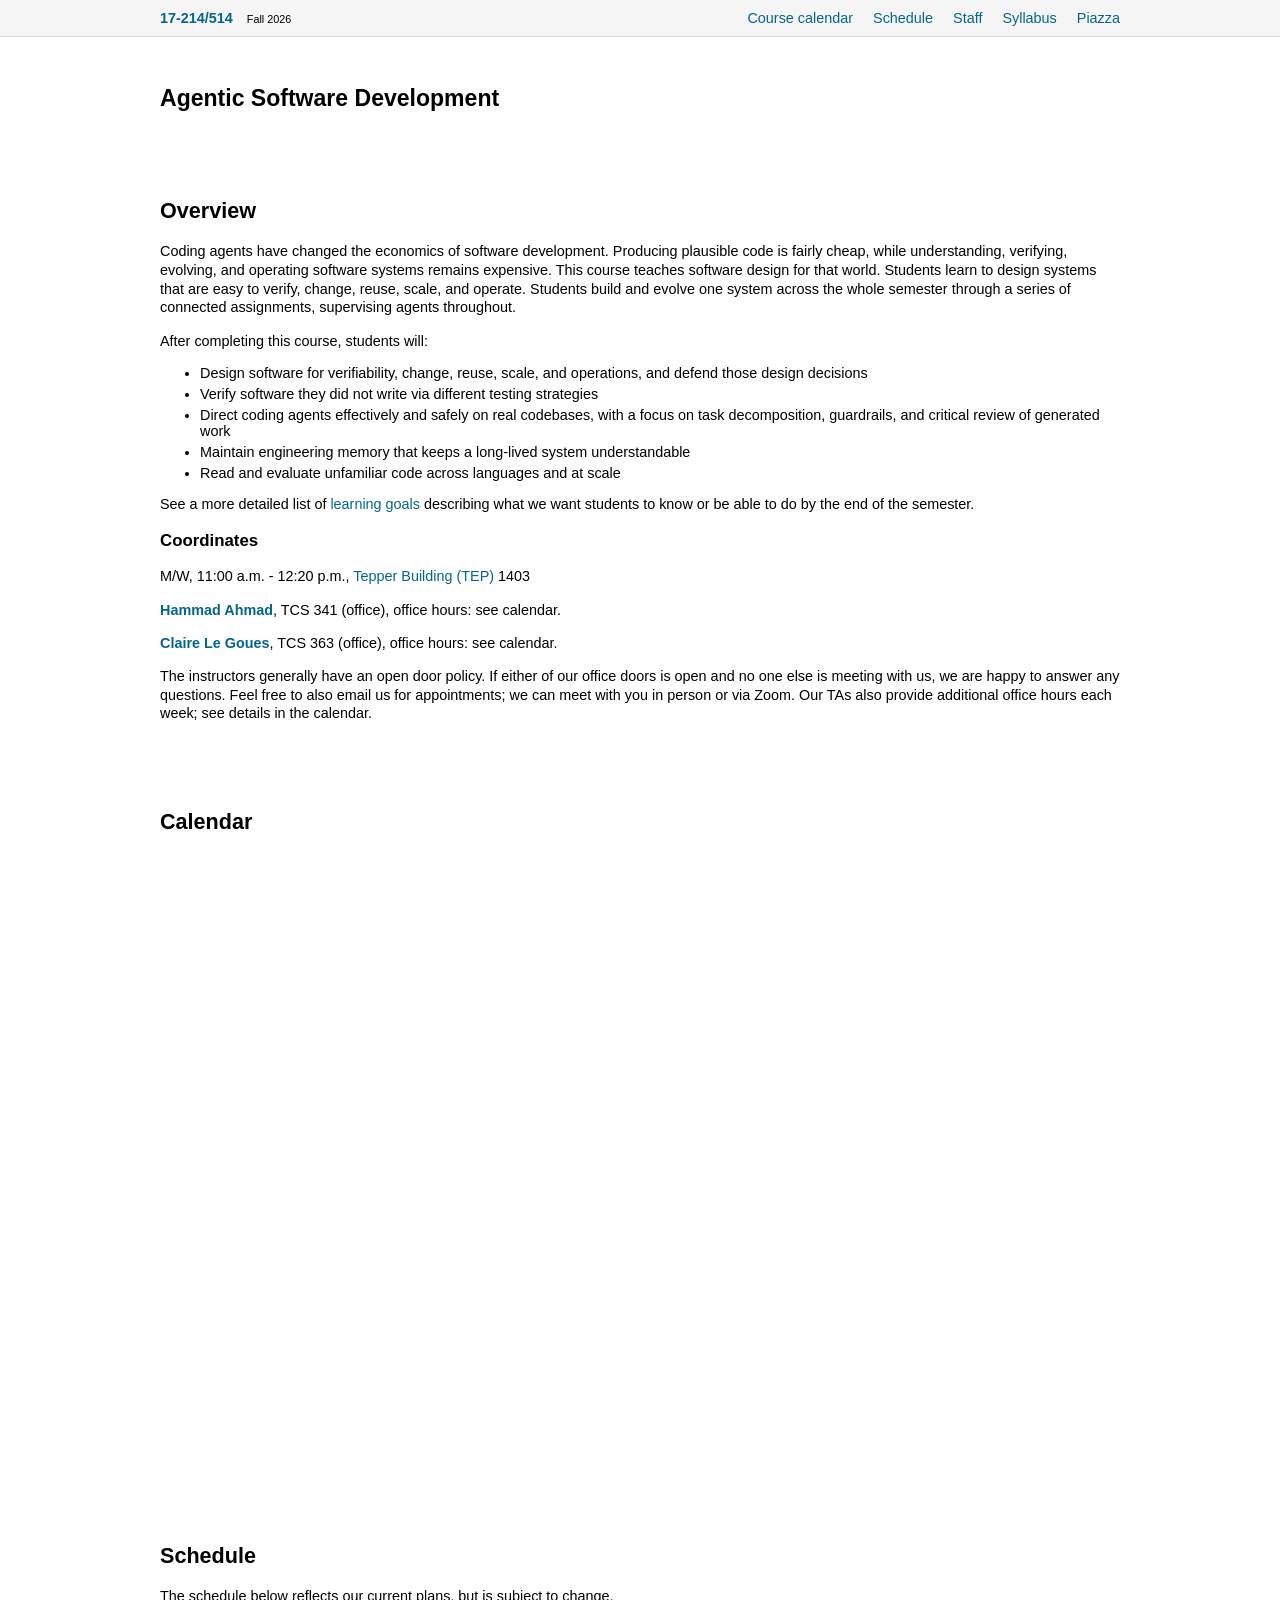
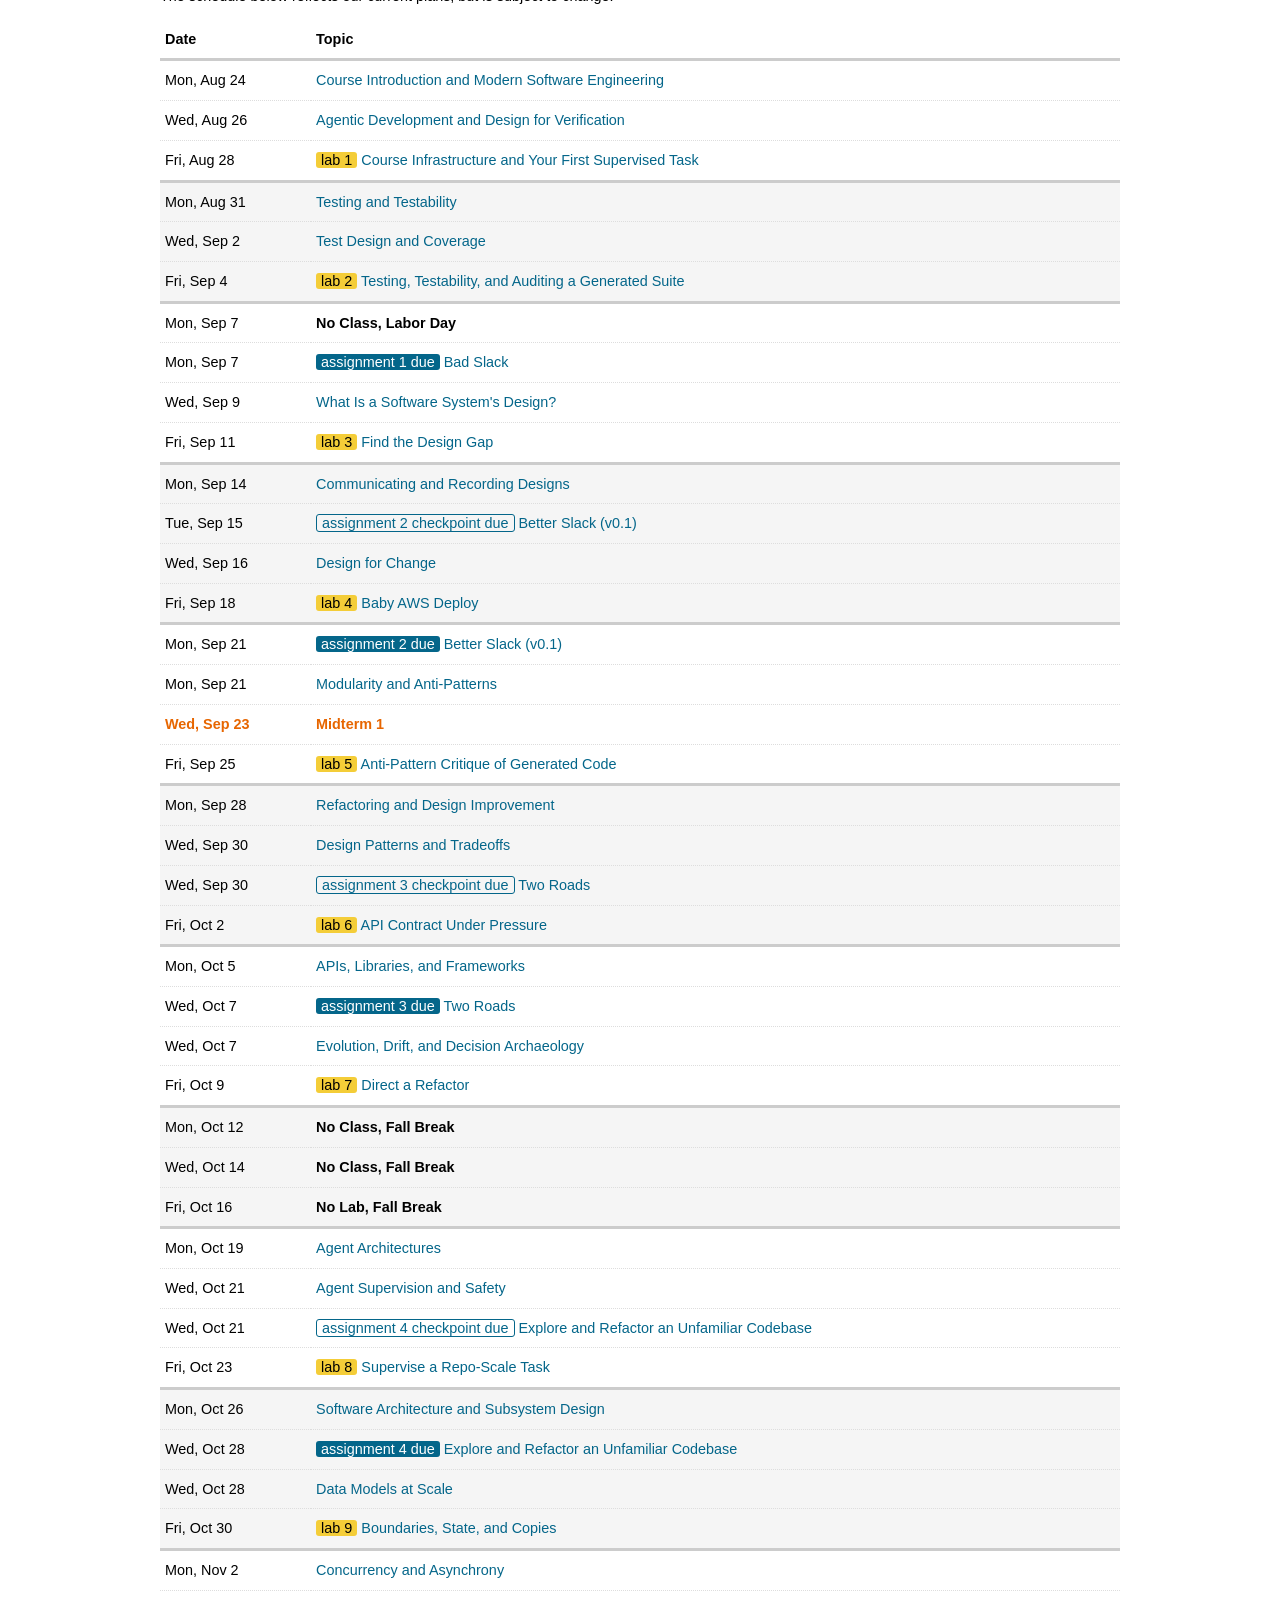
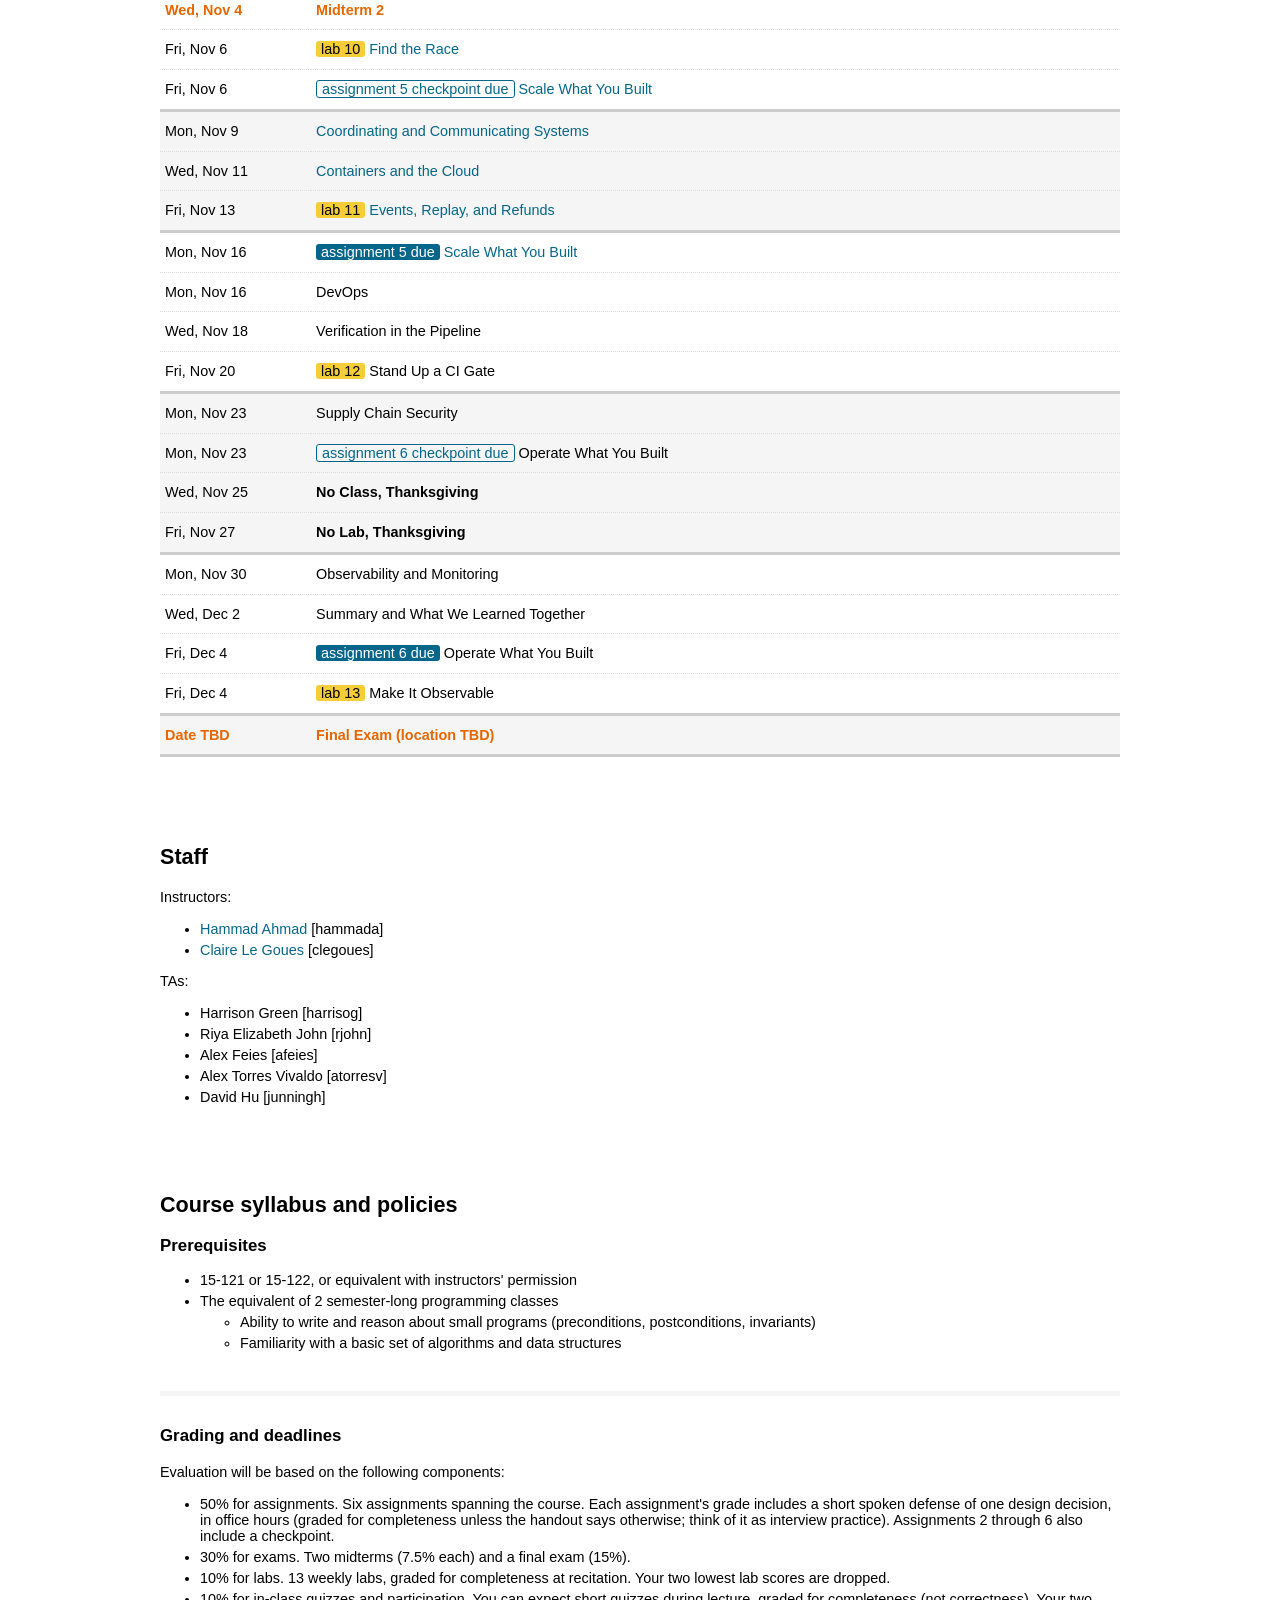
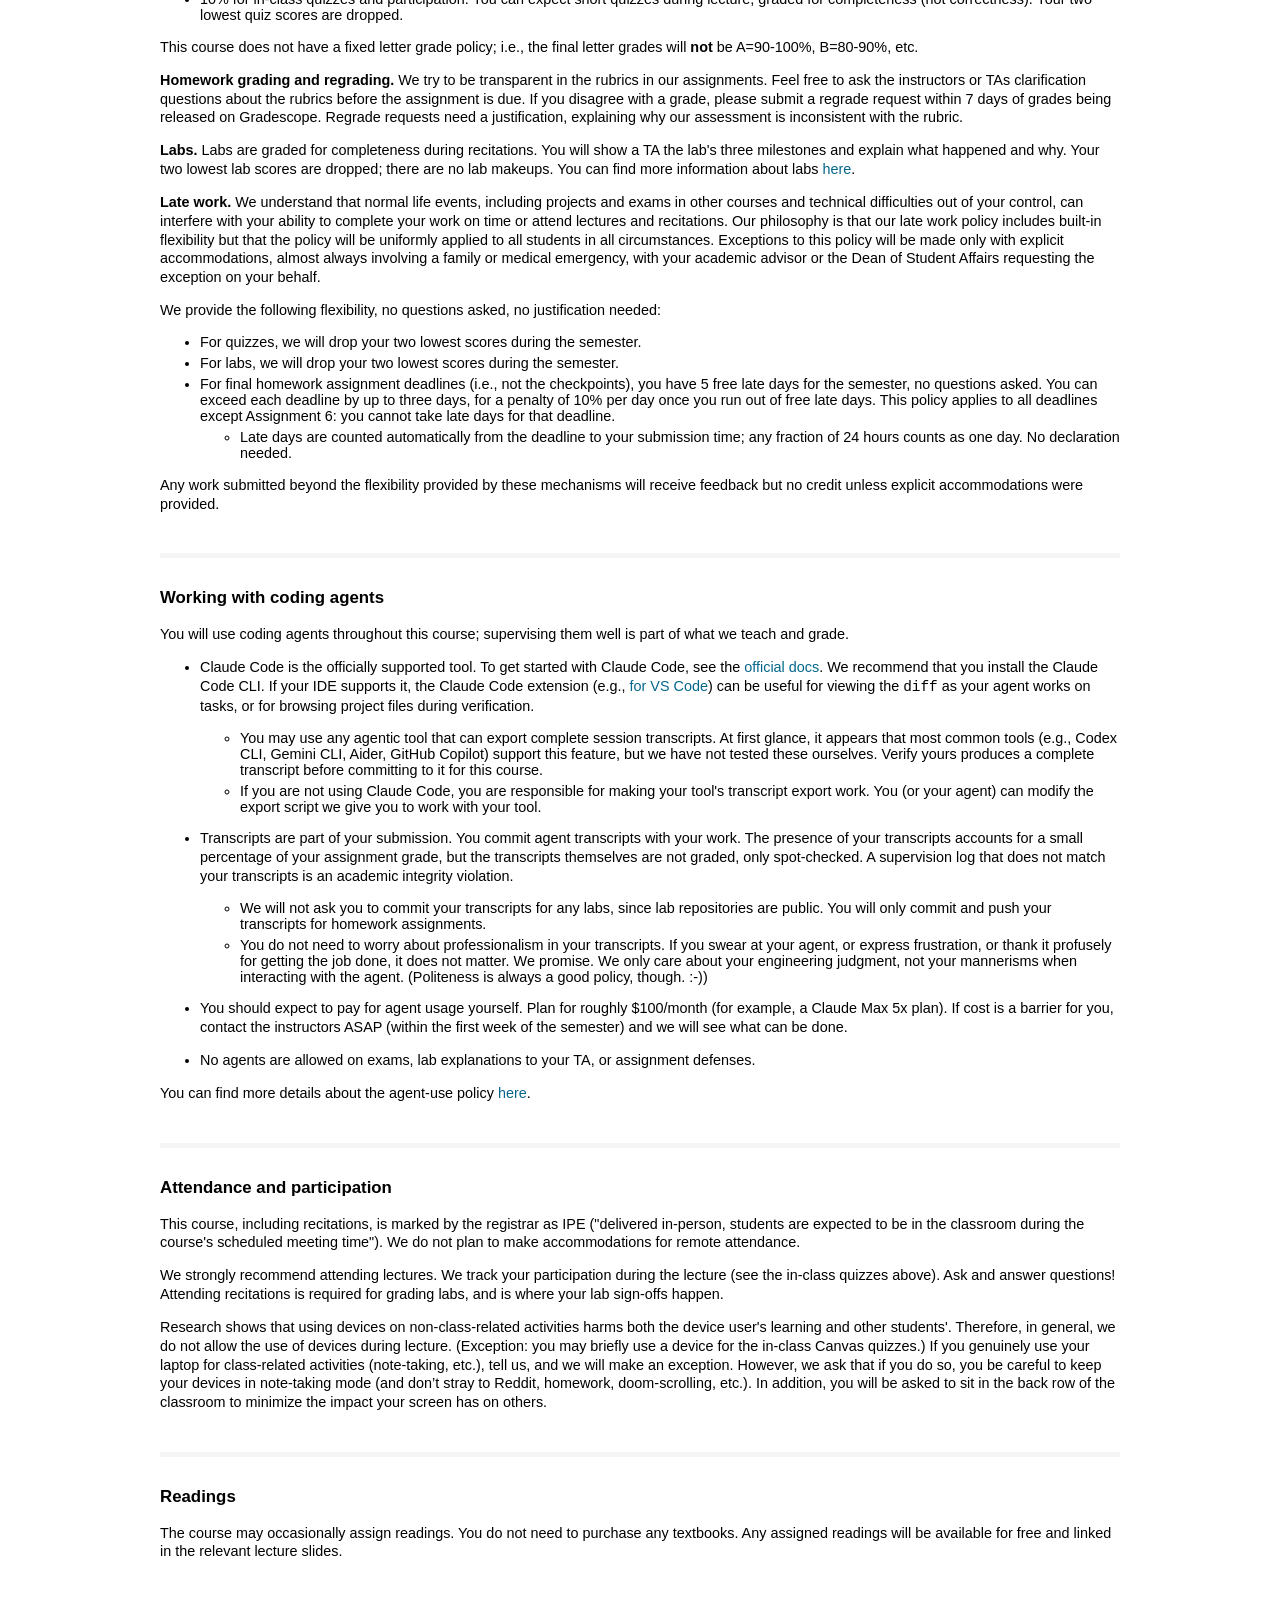
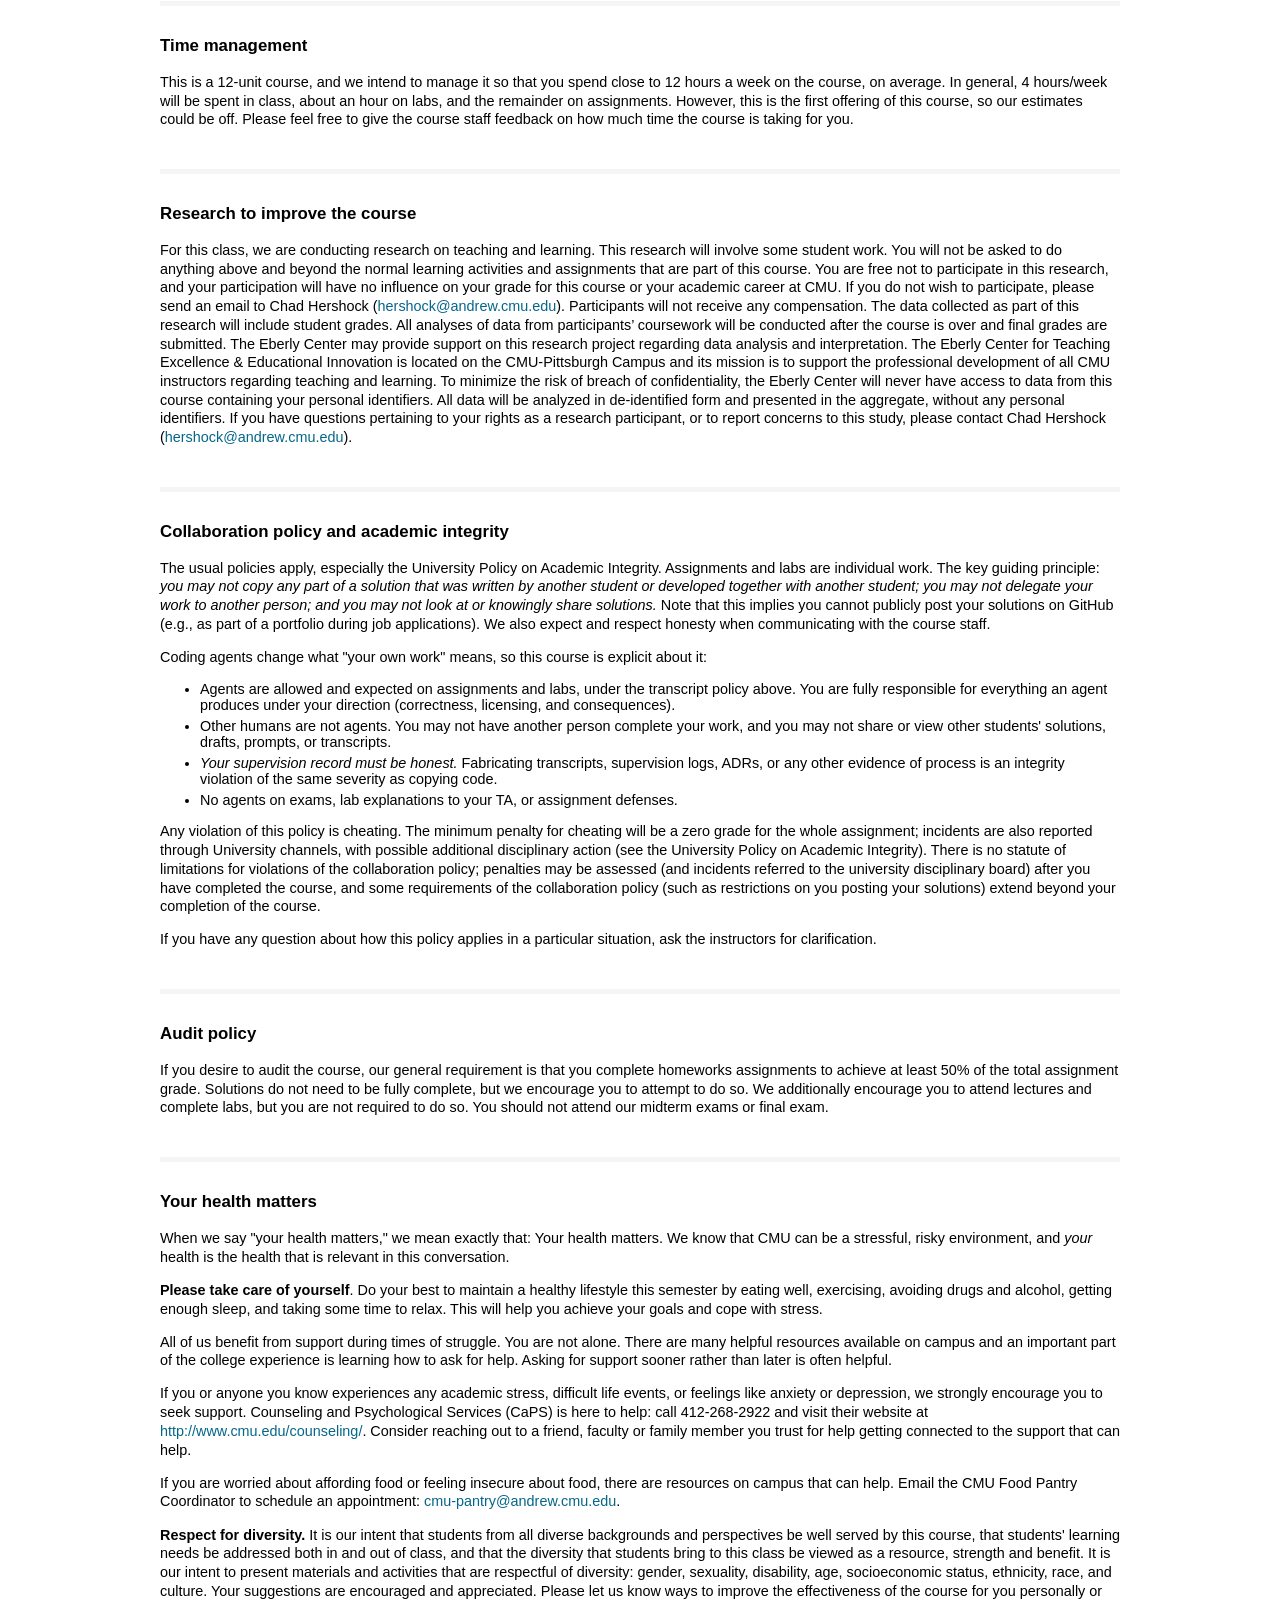
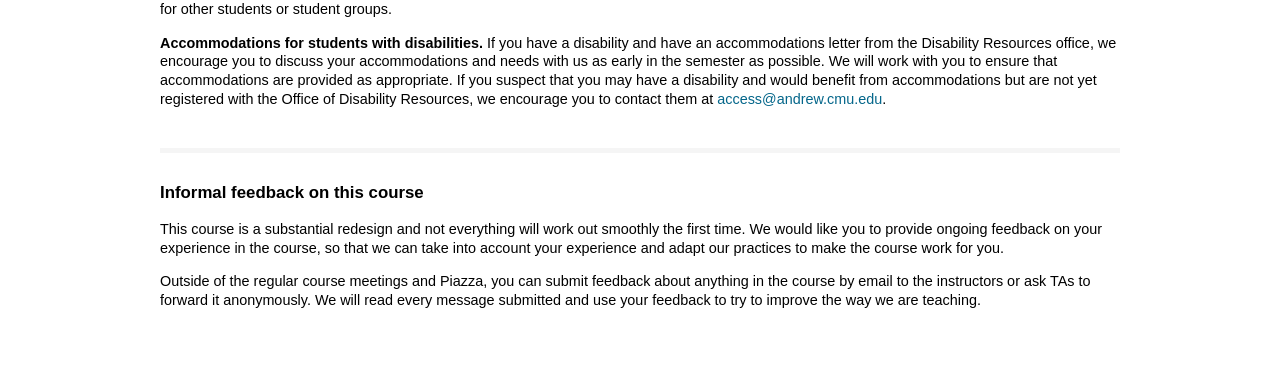
==== commit adda9b9d: "Update gh-pages for b1350da3aacedc006f32773c310cff7954fc0015" ====
--- a/index.html
+++ b/index.html
@@ -259,7 +259,7 @@
     </tr>
     <tr>
       <td>Wed, Nov 11</td>
-      <td>Containers and the Cloud</td>
+      <td><a href="https://github.com/CMU-17-214/f2026/blob/main/slides/19-containers-and-cloud.pdf" target="_blank" rel="noopener">Containers and the Cloud</a></td>
     </tr>
     <tr>
       <td>Fri, Nov 13</td>
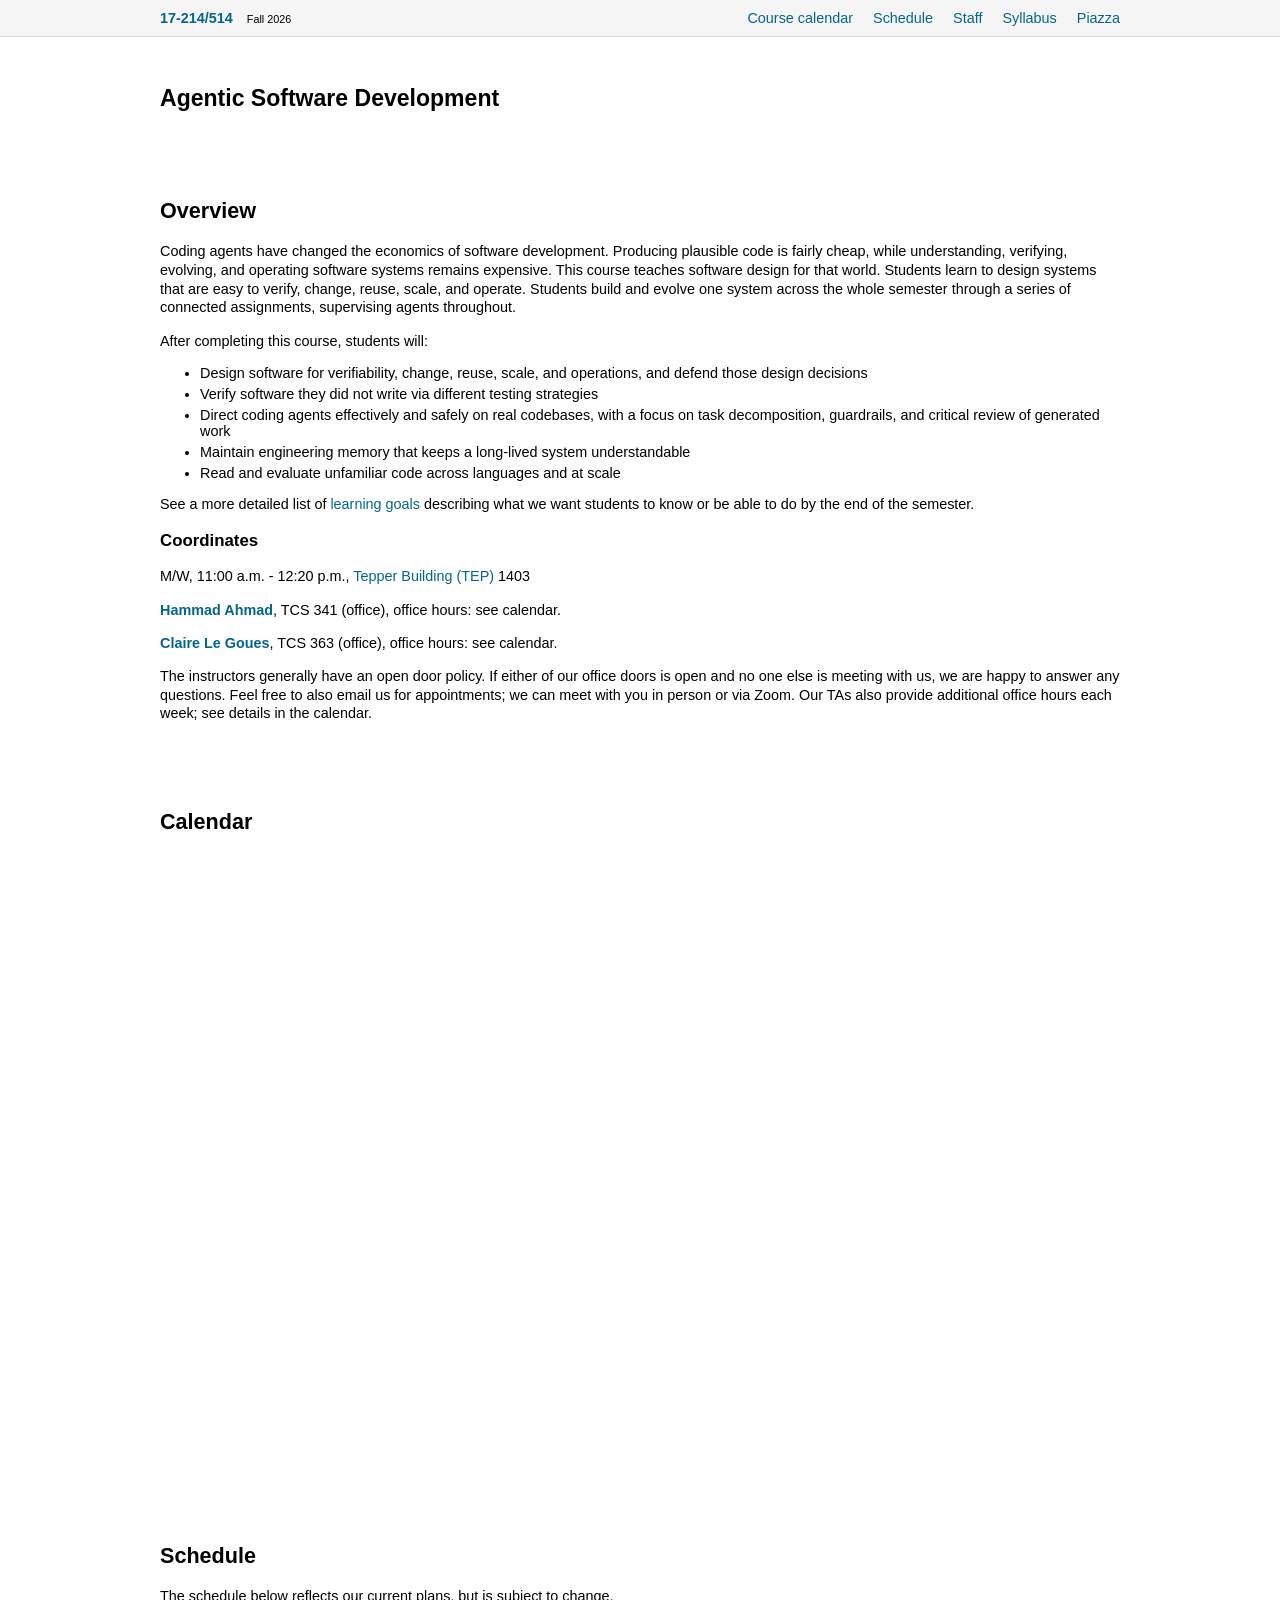
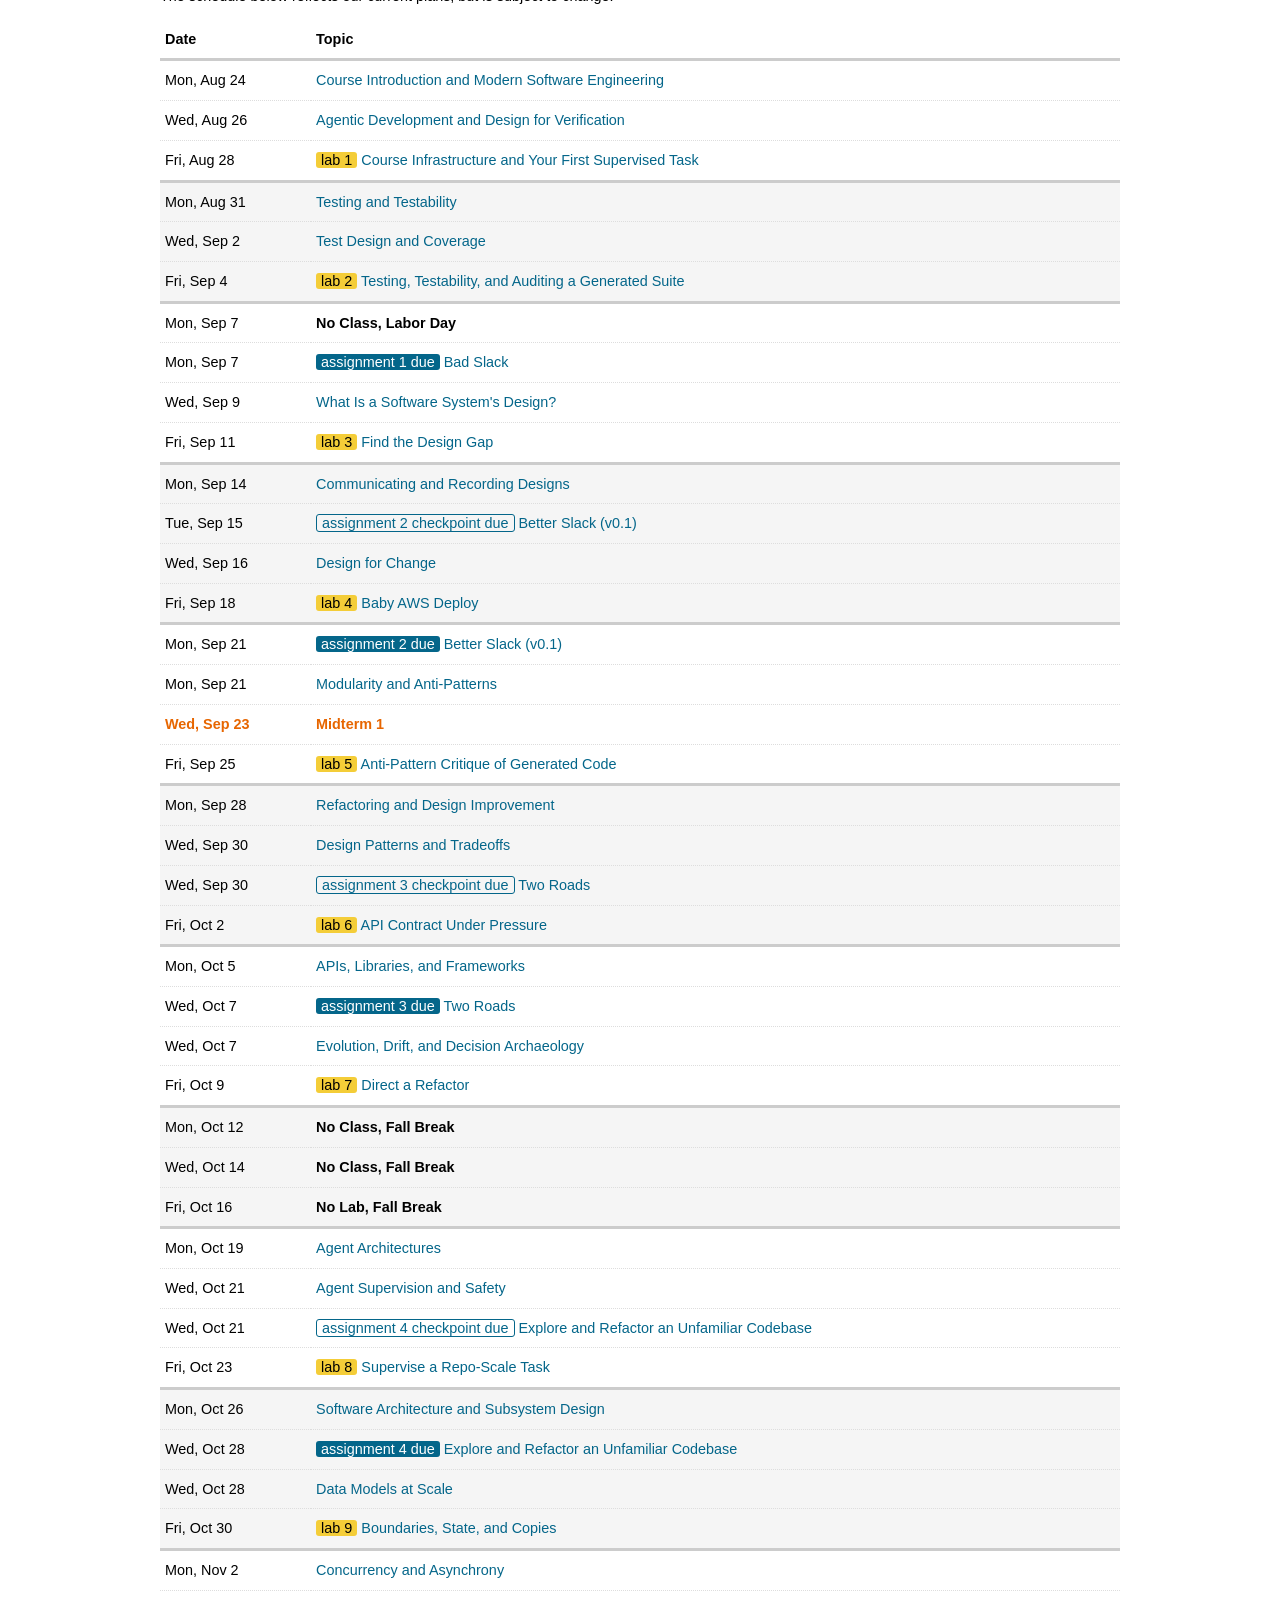
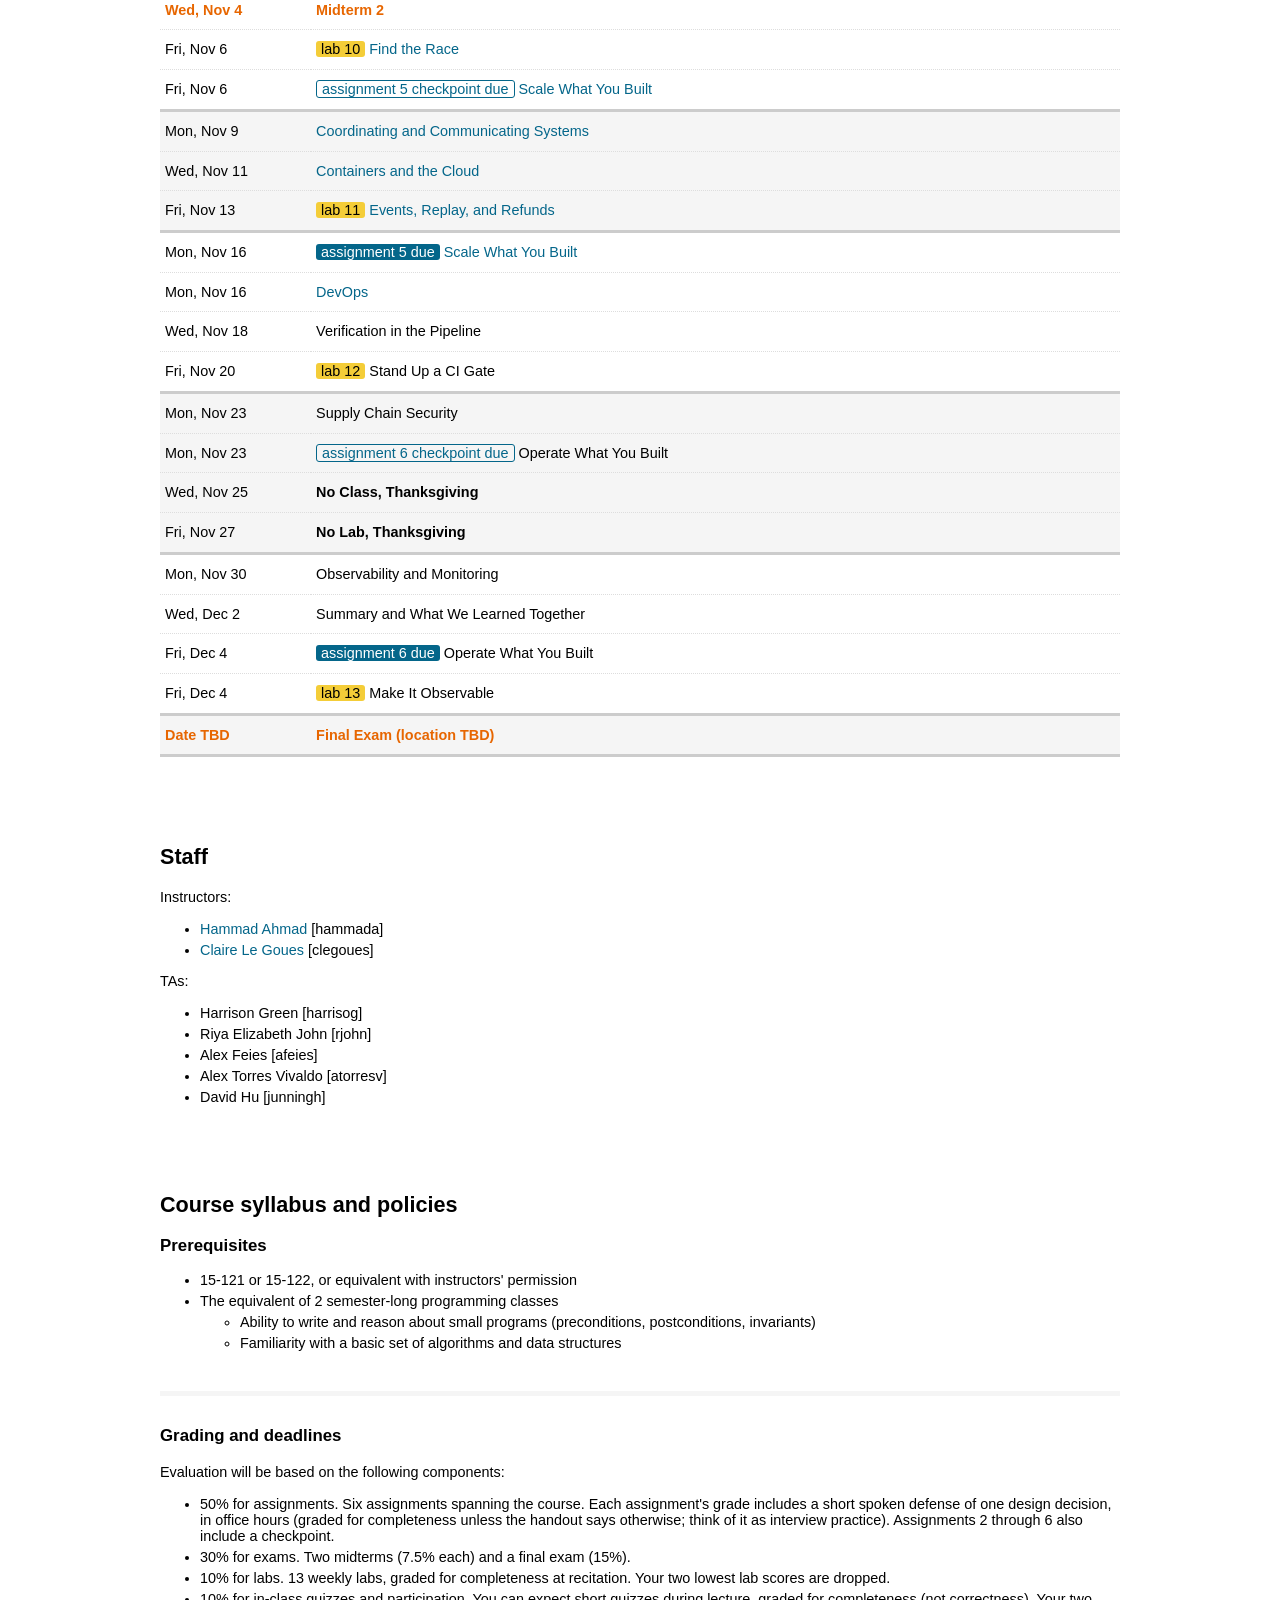
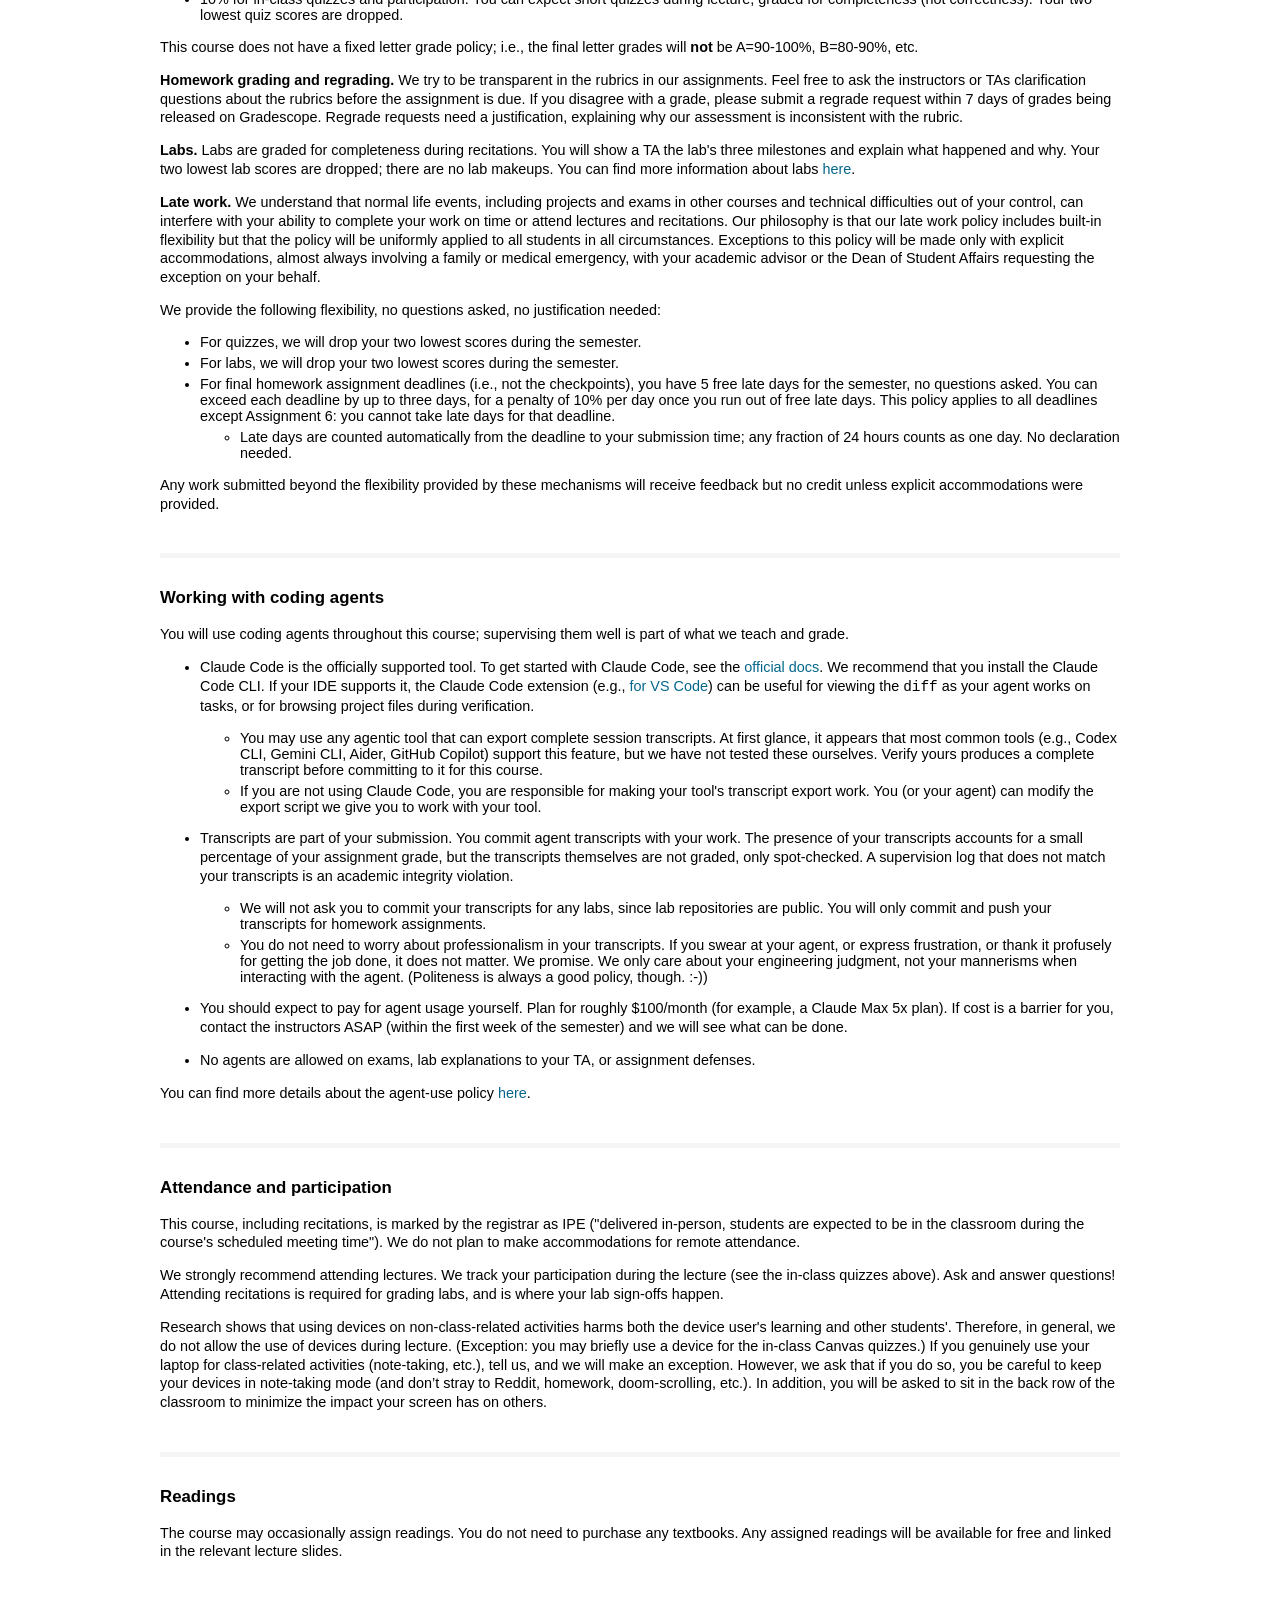
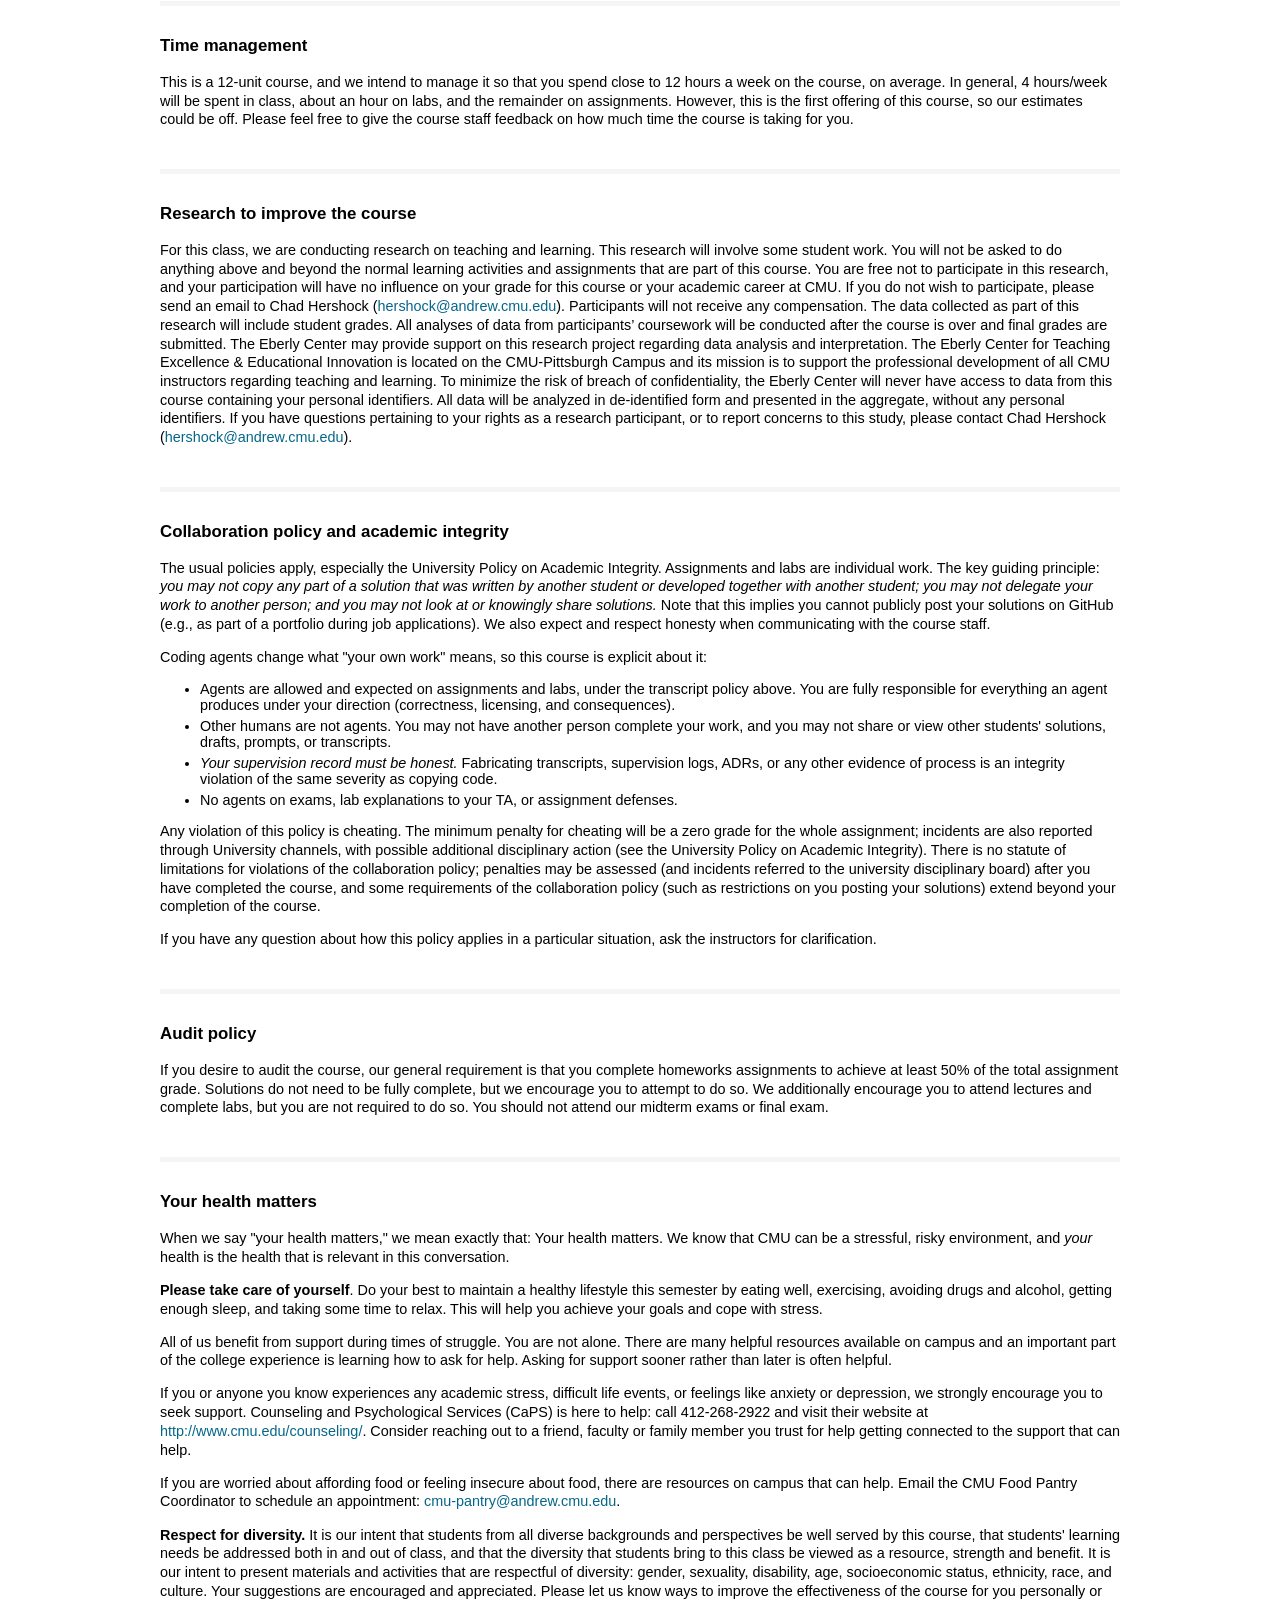
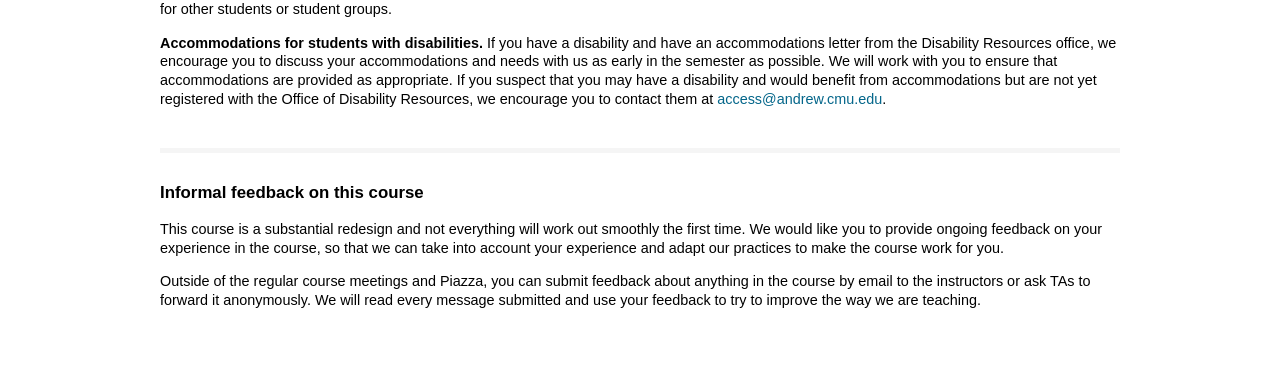
==== commit 005893e5: "Update gh-pages for bf15776136e9dfe2461362febc22a34beb52732e" ====
--- a/index.html
+++ b/index.html
@@ -273,7 +273,7 @@
     </tr>
     <tr>
       <td>Mon, Nov 16</td>
-      <td>DevOps</td>
+      <td><a href="https://github.com/CMU-17-214/f2026/blob/main/slides/20-devops.pdf" target="_blank" rel="noopener">DevOps</a></td>
     </tr>
     <tr>
       <td>Wed, Nov 18</td>
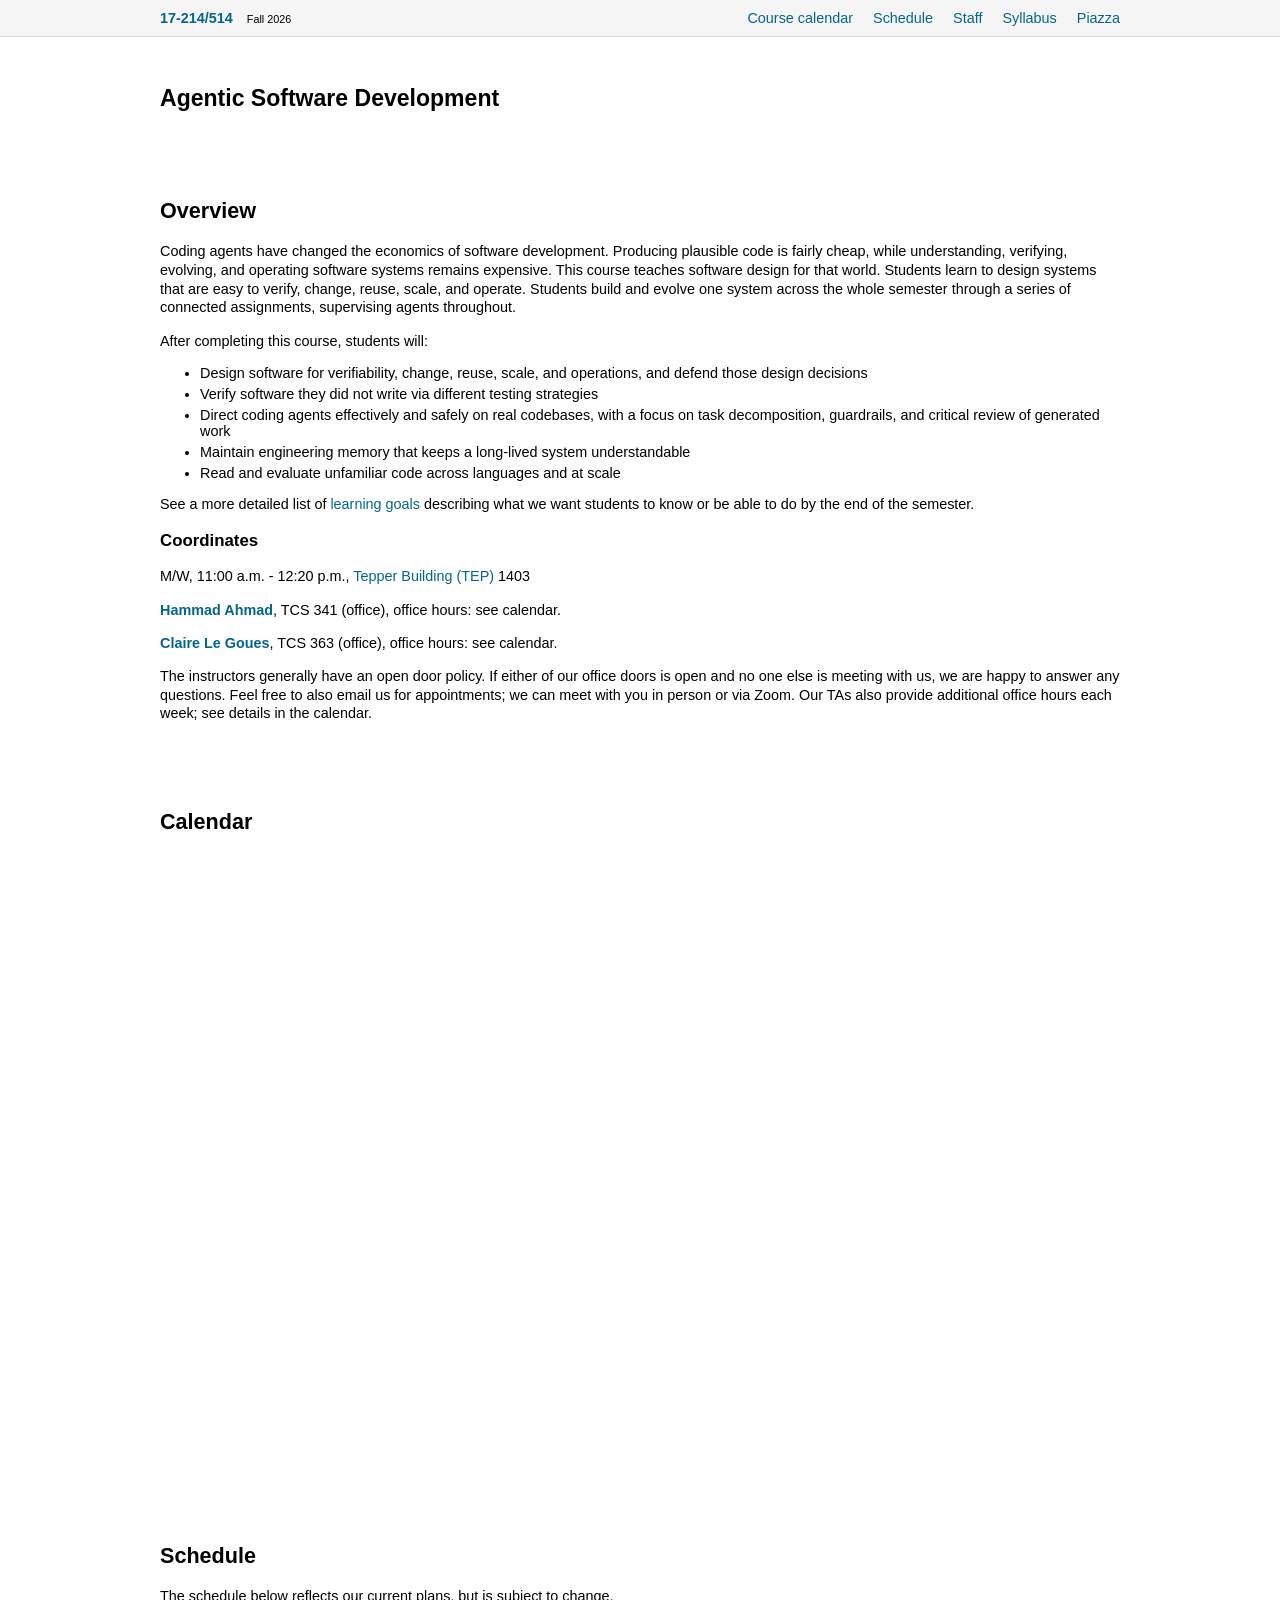
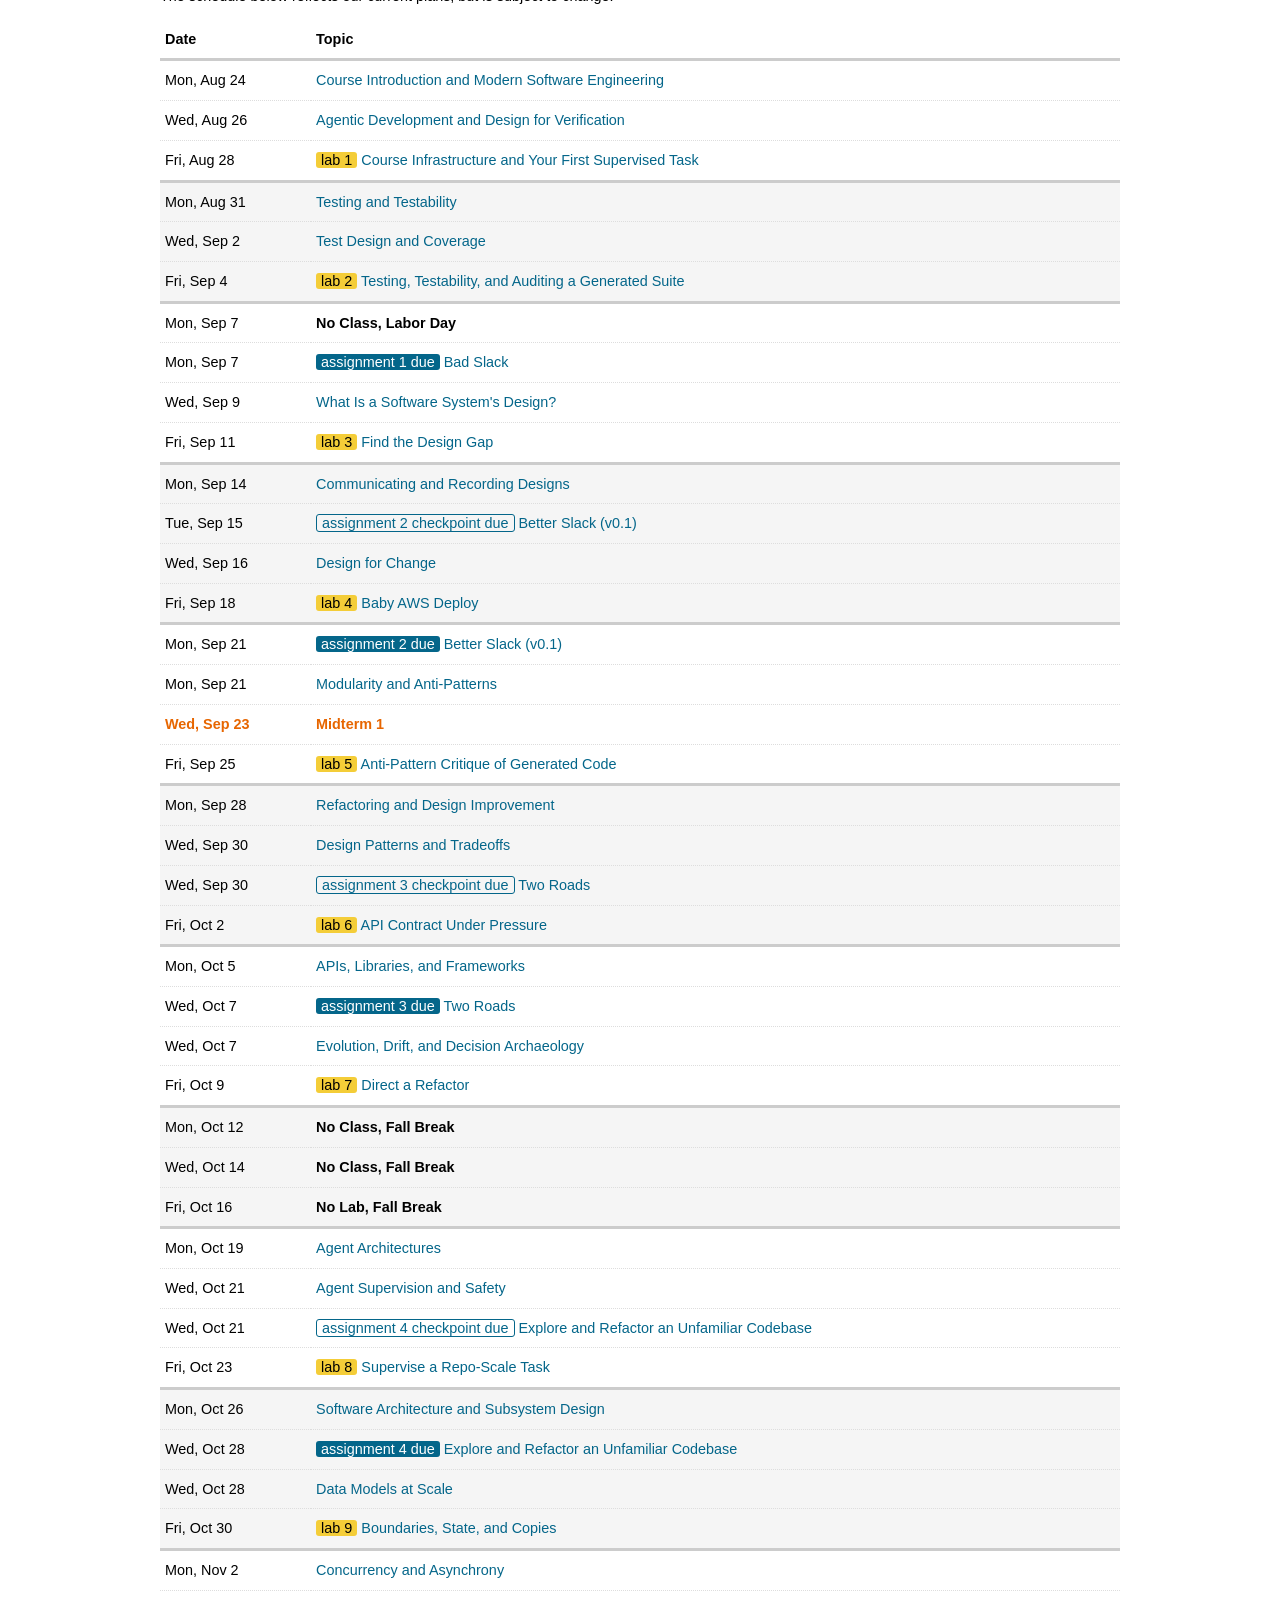
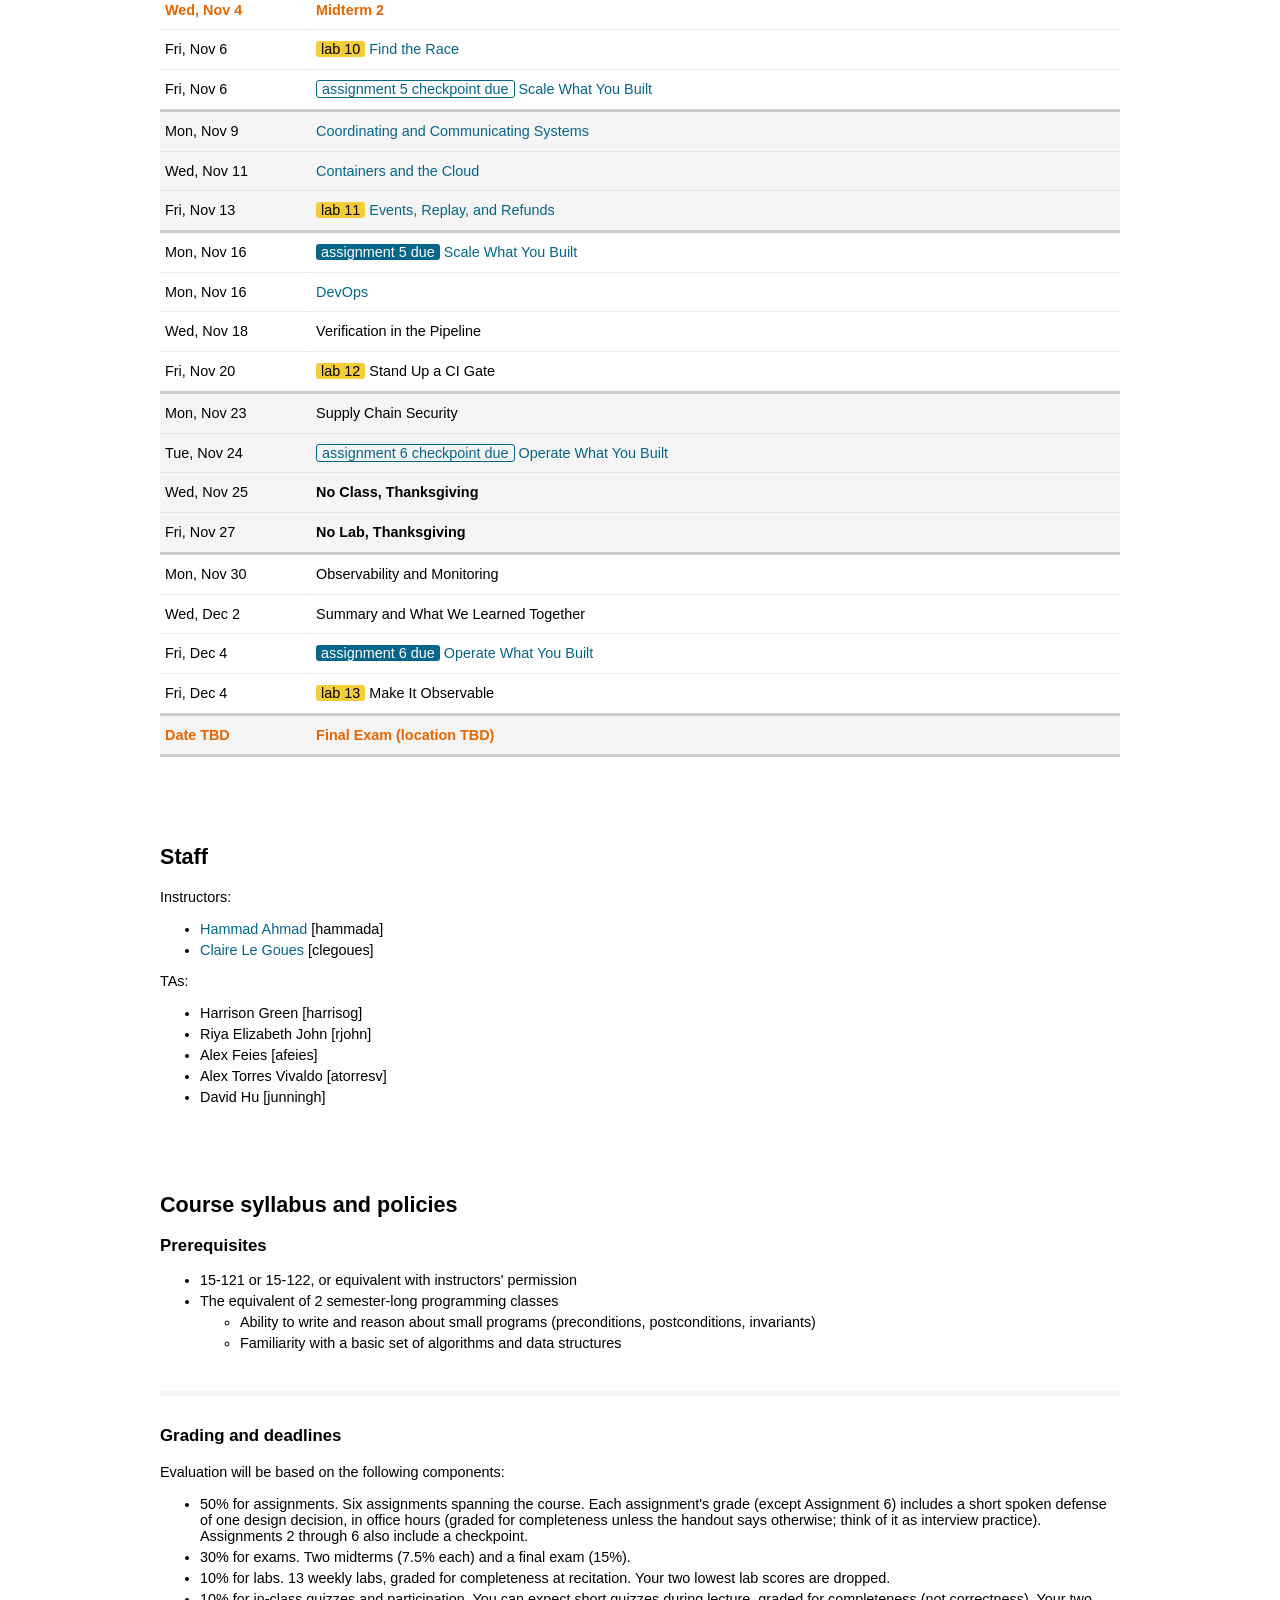
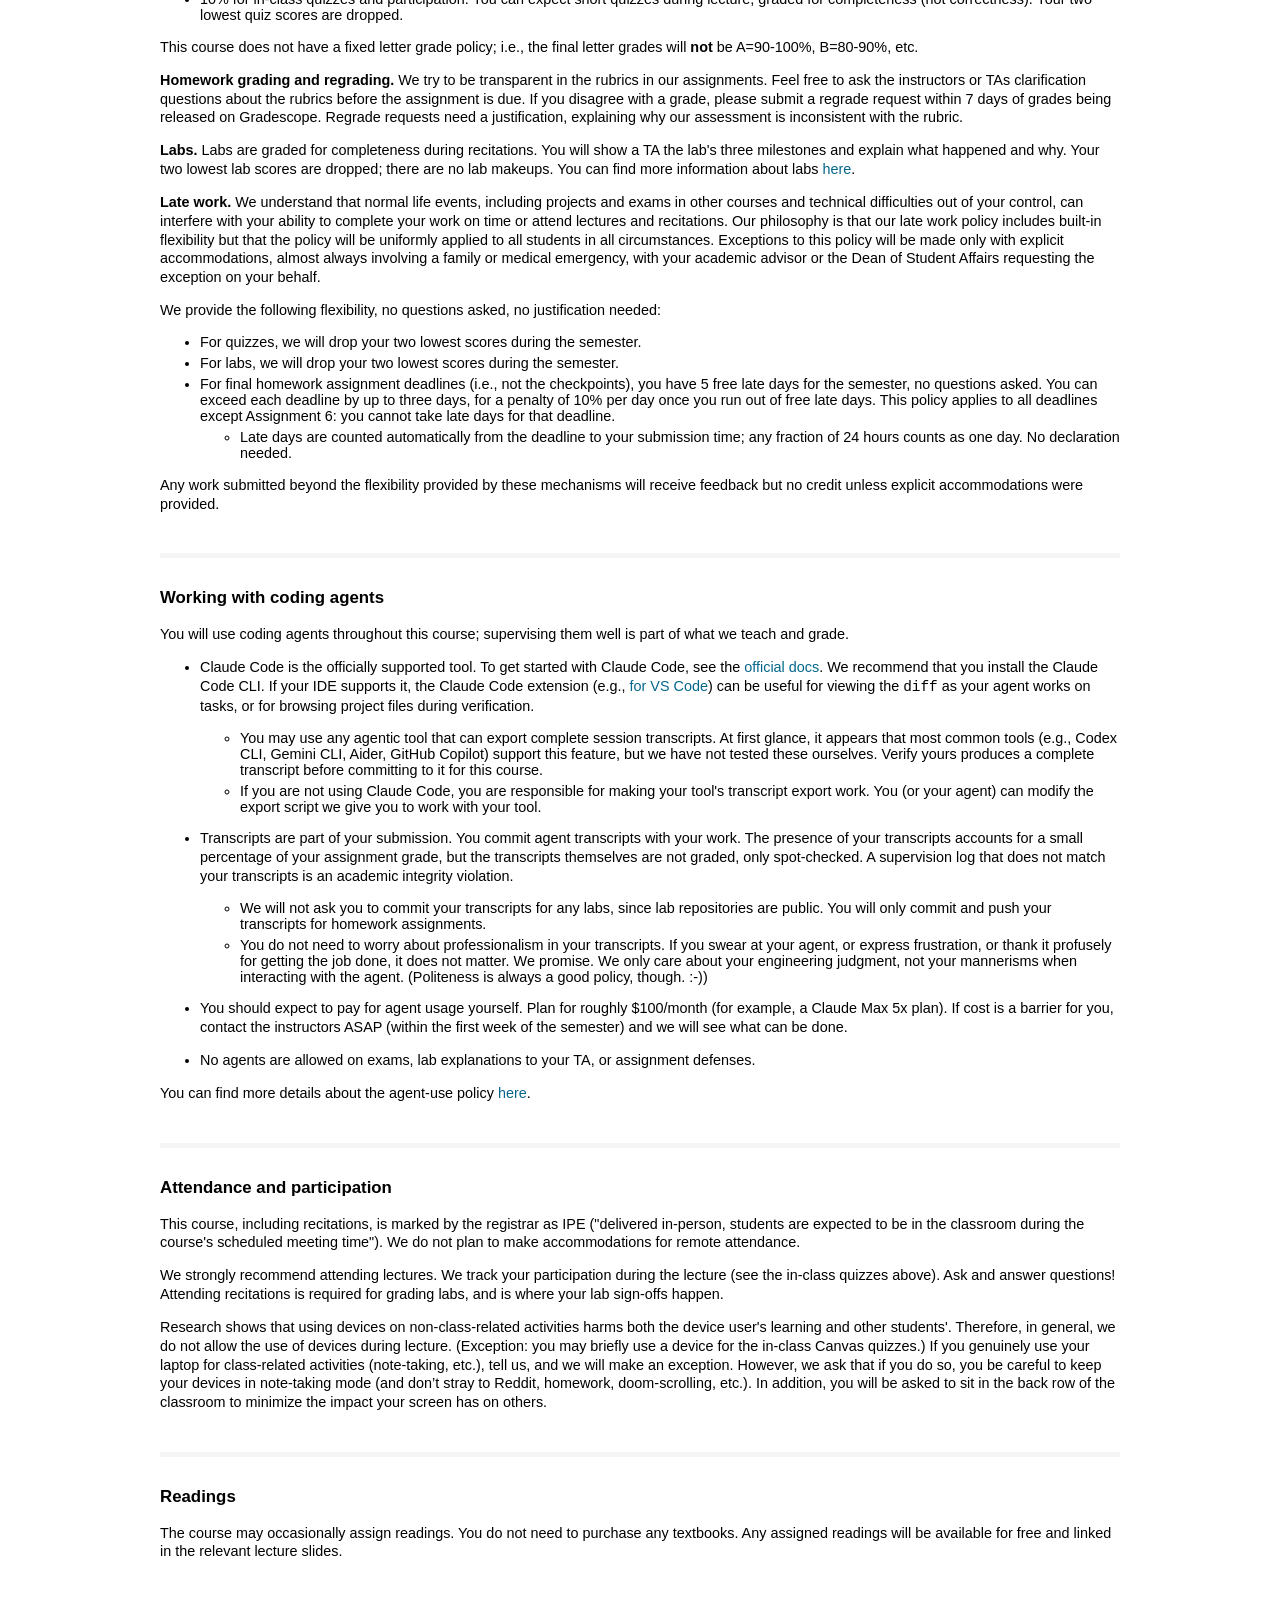
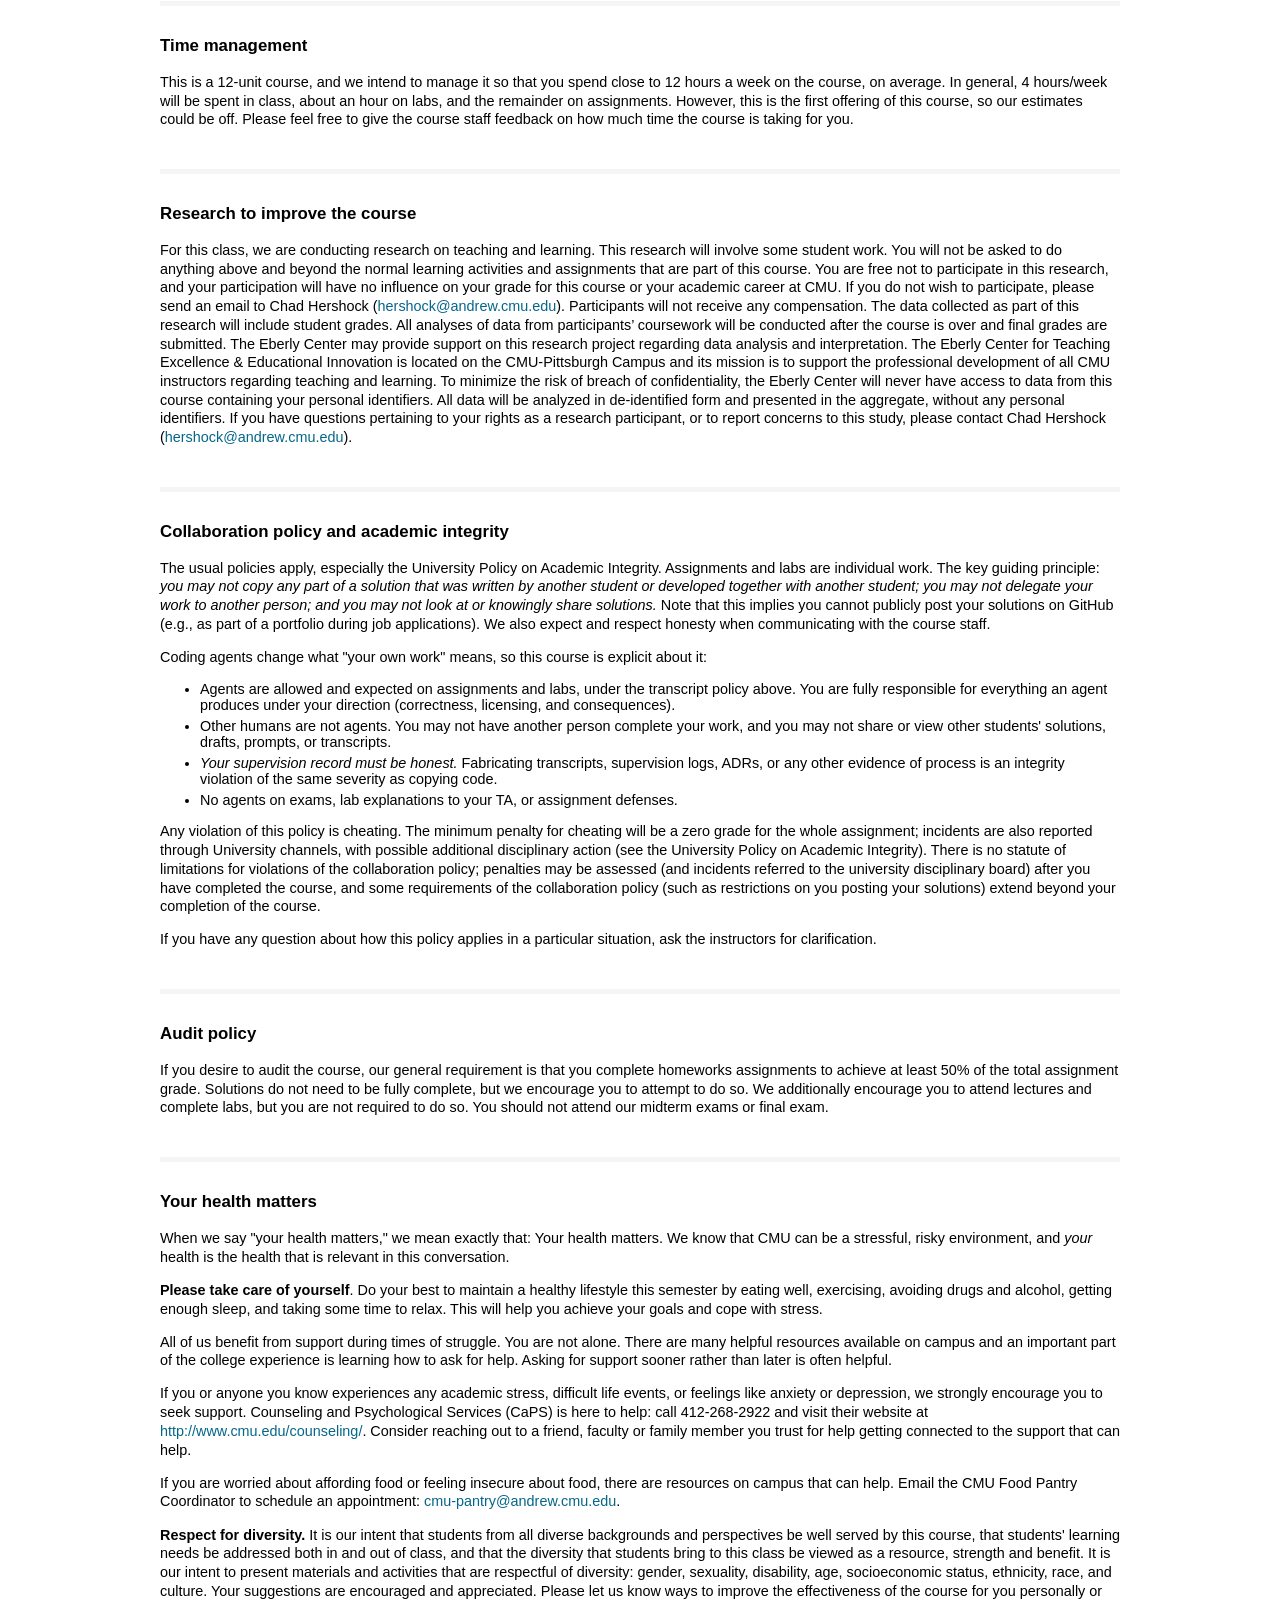
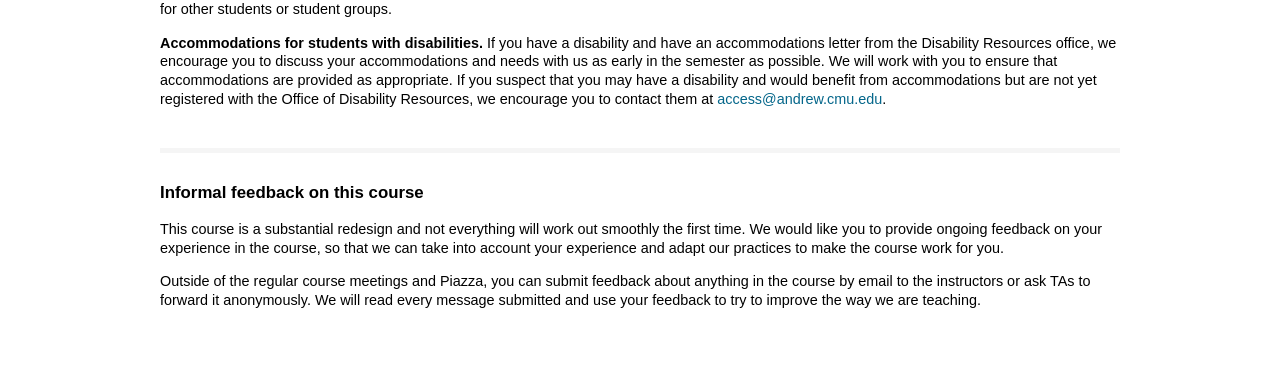
==== commit 7b15e921: "Update gh-pages for 0356bbf6709e50b03e9c60deda909b57ca0dd11b" ====
--- a/index.html
+++ b/index.html
@@ -290,8 +290,8 @@
       <td>Supply Chain Security</td>
     </tr>
     <tr>
-      <td>Mon, Nov 23</td>
-      <td><span class="assignment"><span class="chk">Assignment 6 Checkpoint due</span> Operate What You Built</span></td>
+      <td>Tue, Nov 24</td>
+      <td><span class="assignment"><span class="chk">Assignment 6 Checkpoint due</span> <a href="https://github.com/CMU-17-214/f2026/blob/main/assignments/hw6.md#deliverable-checkpoint-plan-and-first-deploy" target="_blank" rel="noopener">Operate What You Built</a></span></td>
     </tr>
     <tr>
       <td>Wed, Nov 25</td>
@@ -313,7 +313,7 @@
     </tr>
     <tr>
       <td>Fri, Dec 4</td>
-      <td><span class="assignment"><span class="hw">Assignment 6 due</span> Operate What You Built</span></td>
+      <td><span class="assignment"><span class="hw">Assignment 6 due</span> <a href="https://github.com/CMU-17-214/f2026/blob/main/assignments/hw6.md" target="_blank" rel="noopener">Operate What You Built</a></span></td>
     </tr>
     <tr>
       <td>Fri, Dec 4</td>
@@ -357,7 +357,7 @@
 <h3>Grading and deadlines</h3>
 <p>Evaluation will be based on the following components:</p>
 <ul>
-<li>50% for assignments. Six assignments spanning the course. Each assignment&#39;s grade includes a short spoken defense of one design decision, in office hours (graded for completeness unless the handout says otherwise; think of it as interview practice). Assignments 2 through 6 also include a checkpoint.</li>
+<li>50% for assignments. Six assignments spanning the course. Each assignment&#39;s grade (except Assignment 6) includes a short spoken defense of one design decision, in office hours (graded for completeness unless the handout says otherwise; think of it as interview practice). Assignments 2 through 6 also include a checkpoint.</li>
 <li>30% for exams. Two midterms (7.5% each) and a final exam (15%).</li>
 <li>10% for labs. 13 weekly labs, graded for completeness at recitation. Your two lowest lab scores are dropped.</li>
 <li>10% for in-class quizzes and participation. You can expect short quizzes during lecture, graded for completeness (not correctness). Your two lowest quiz scores are dropped.</li>
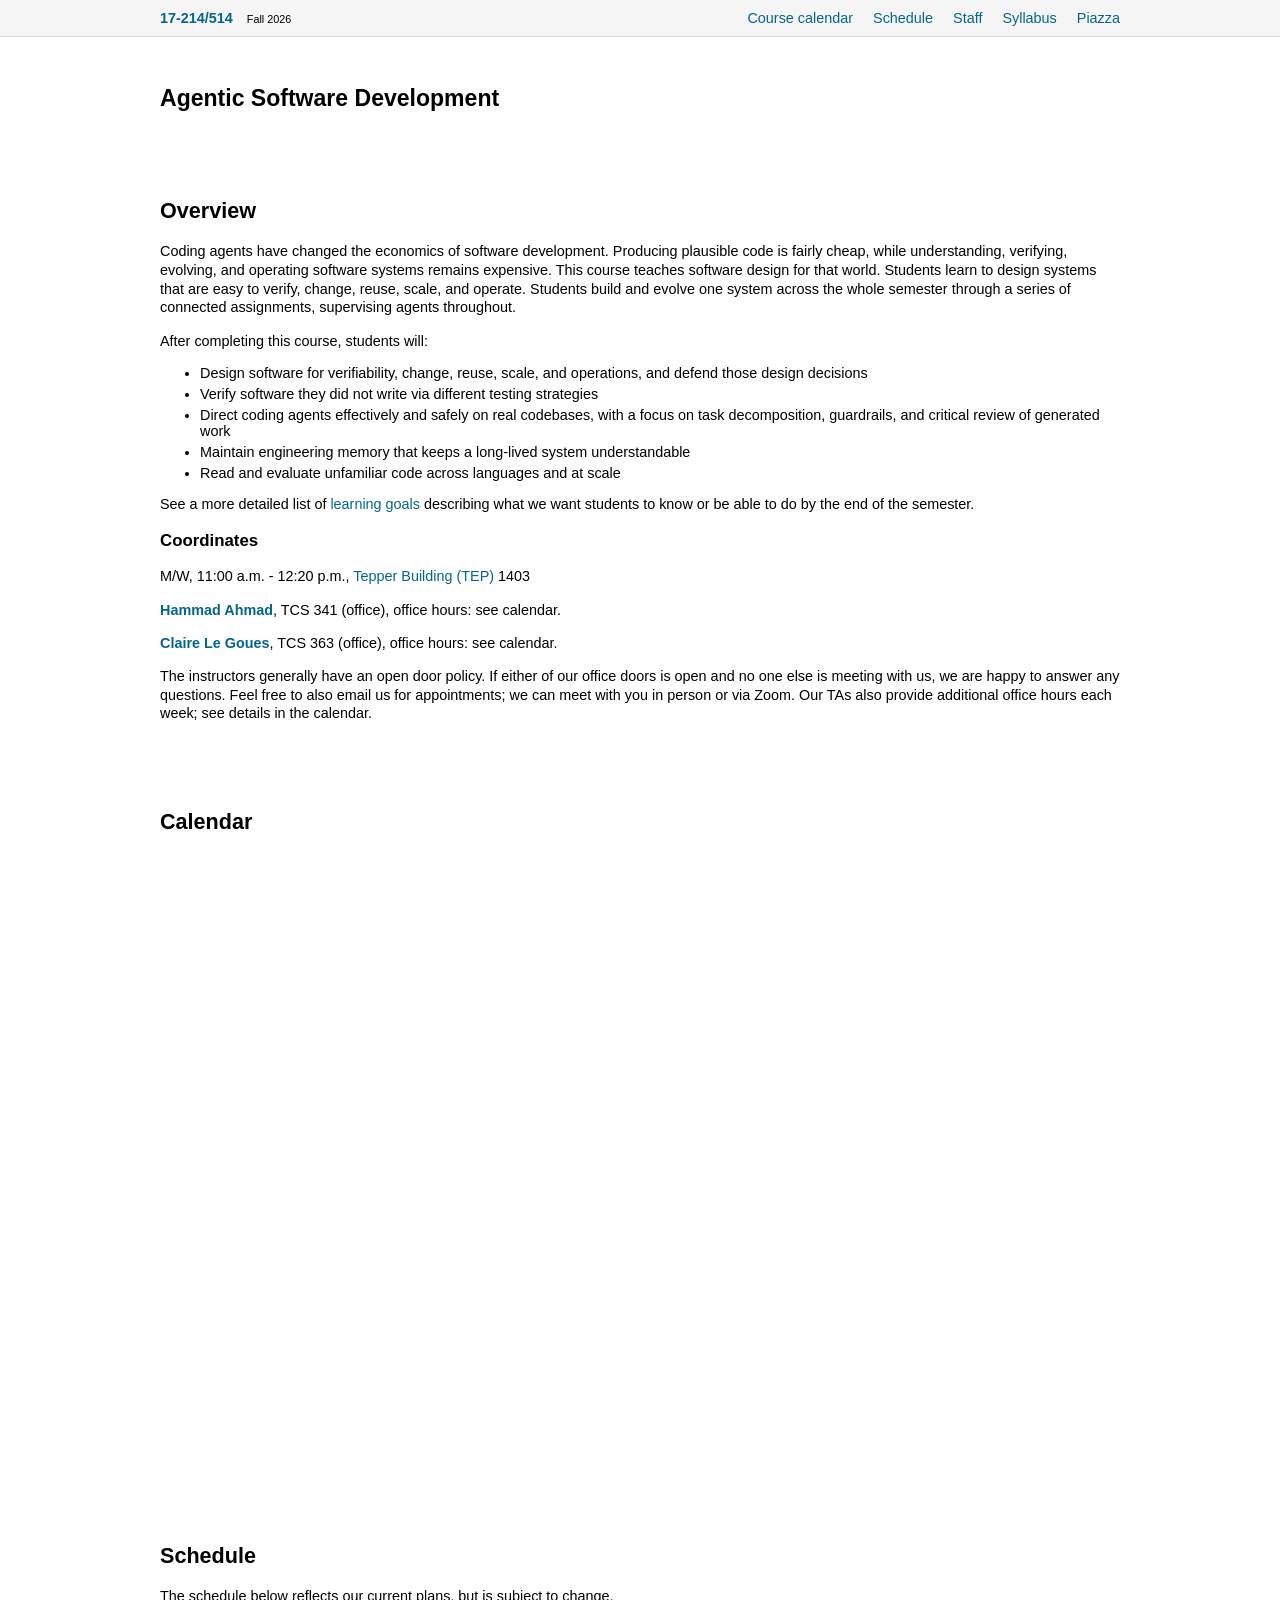
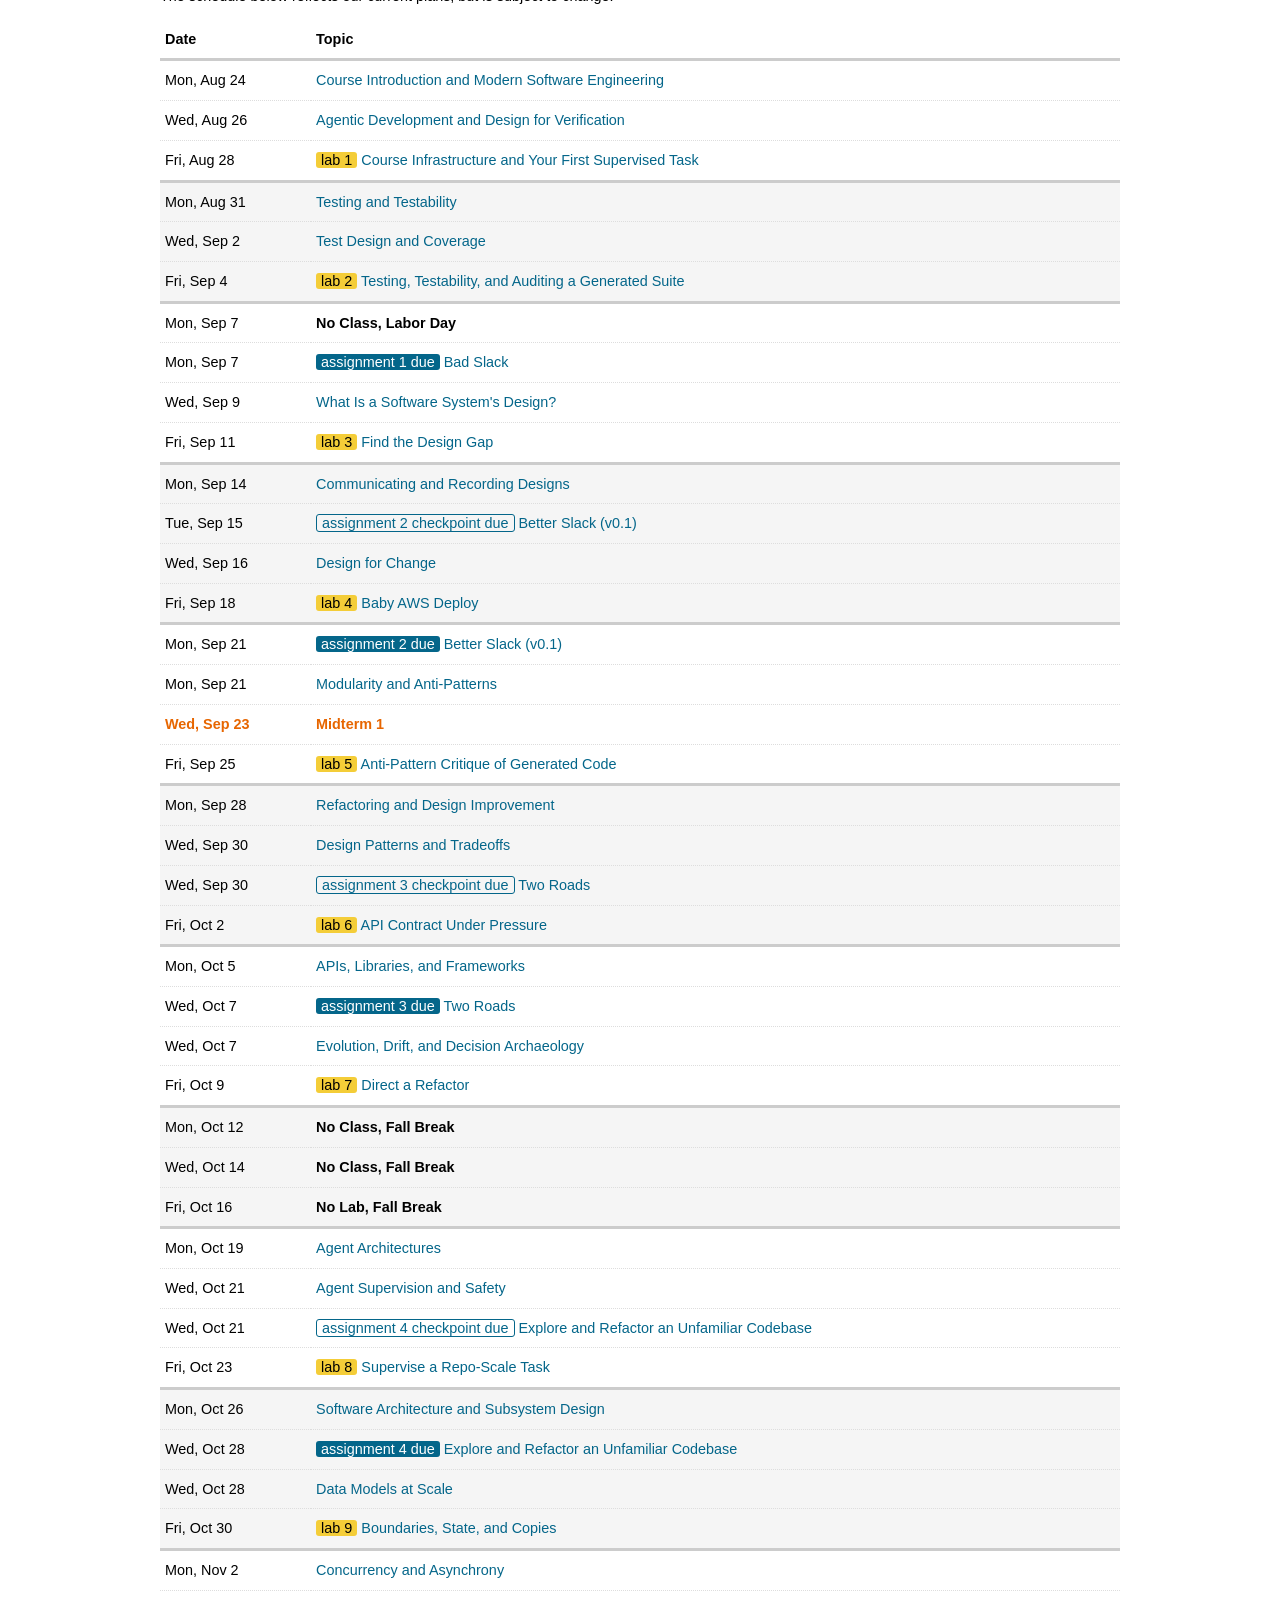
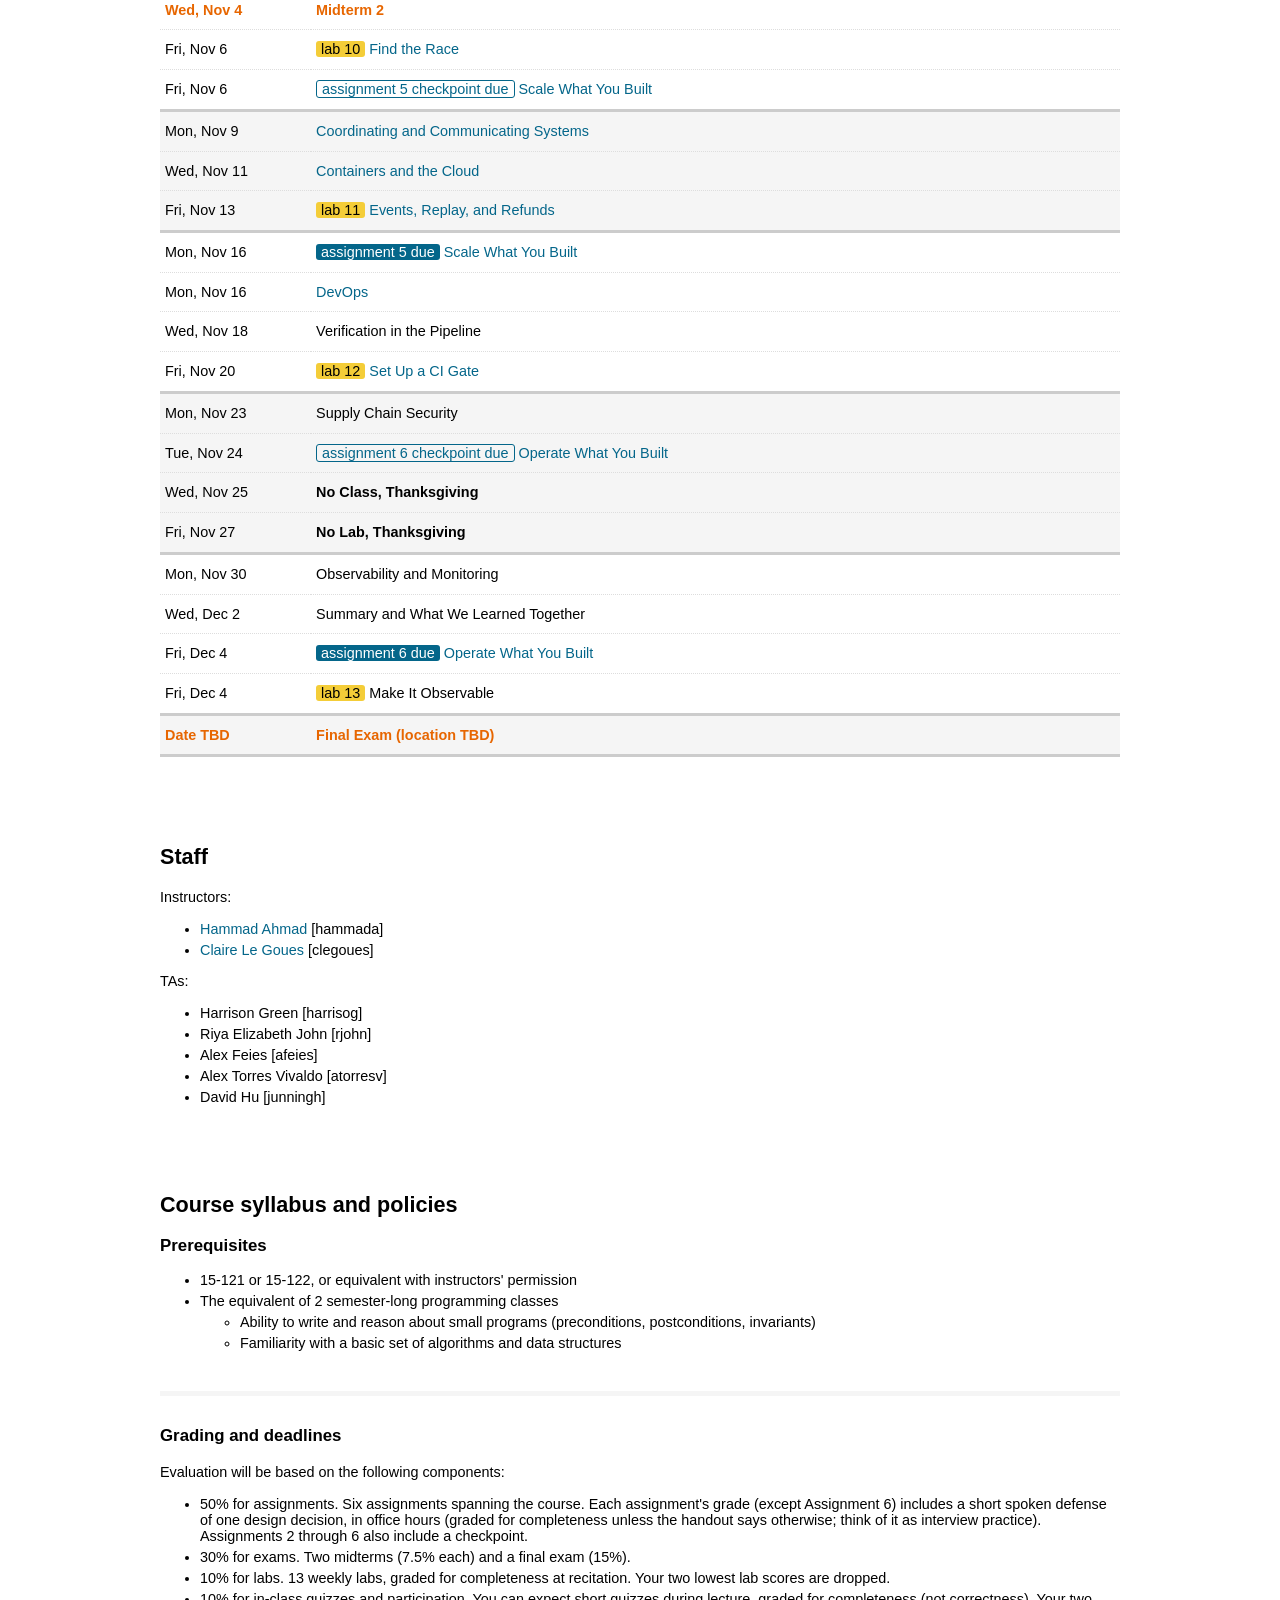
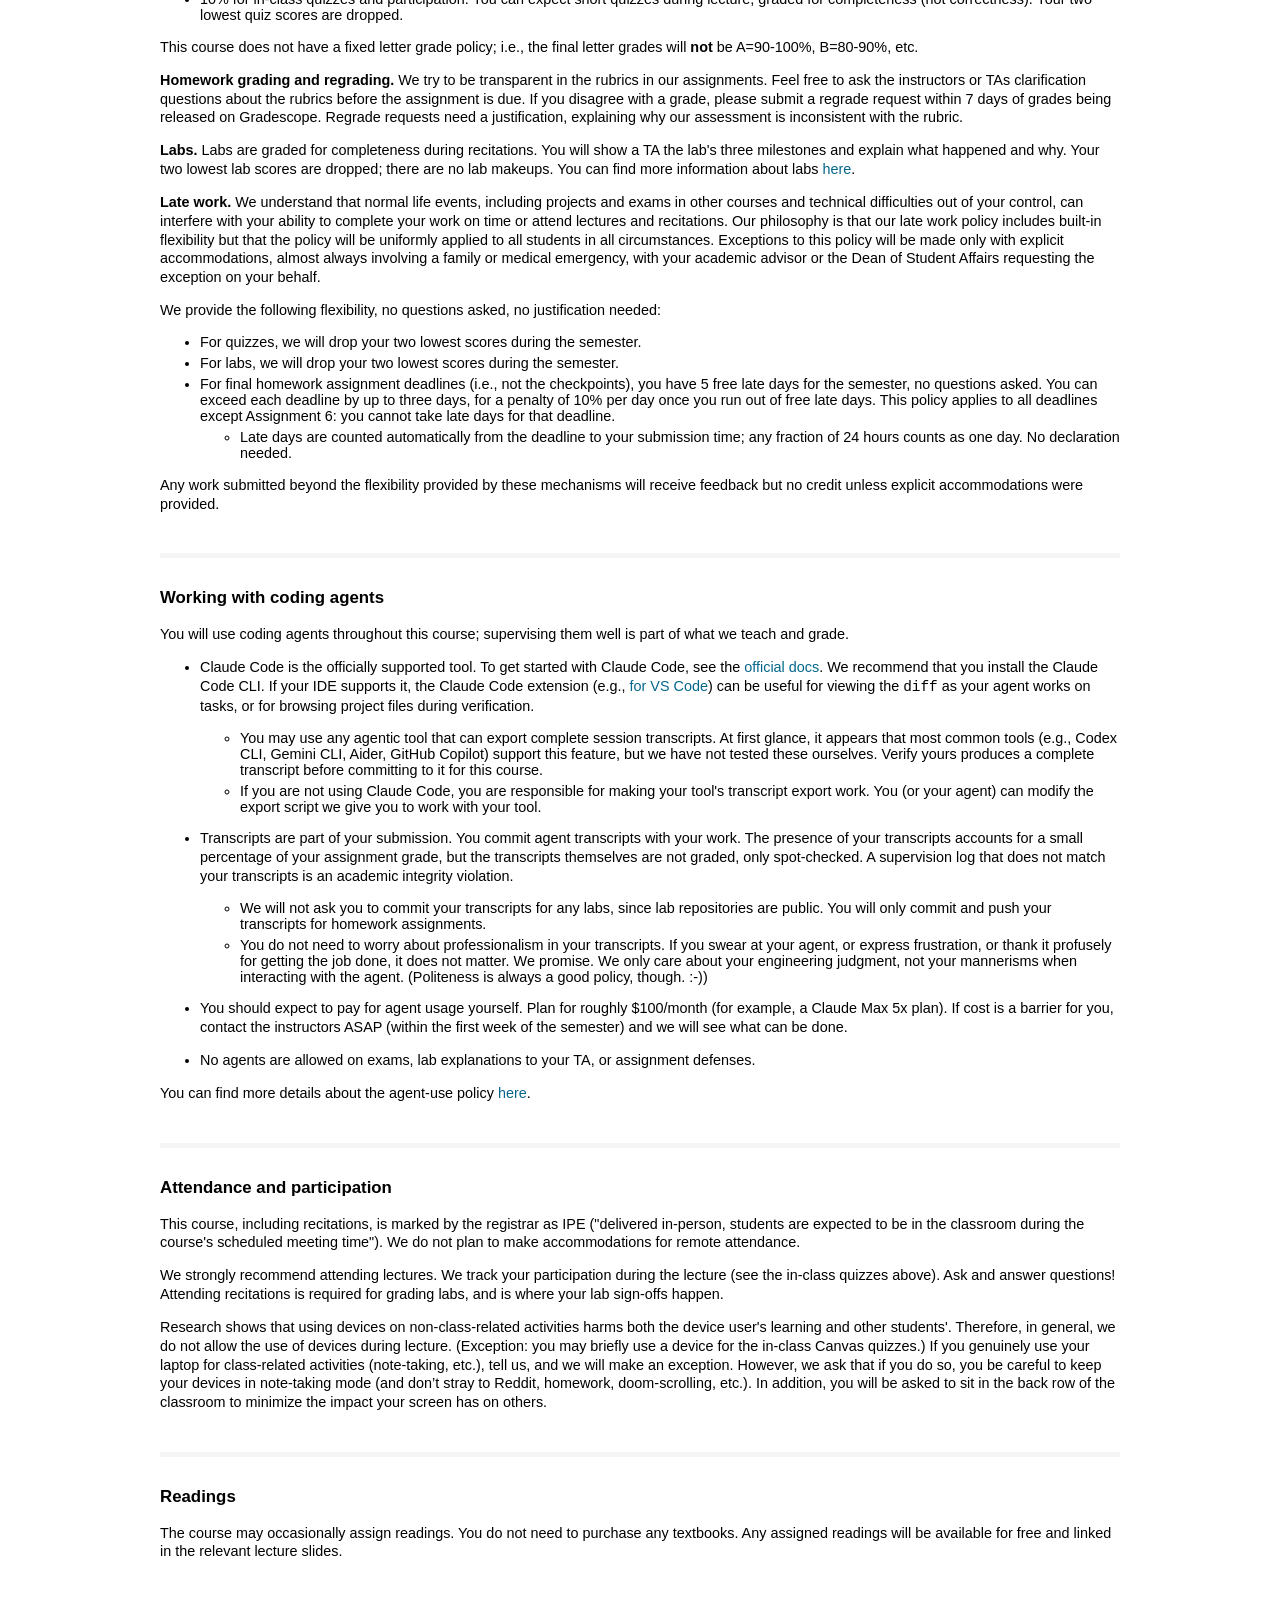
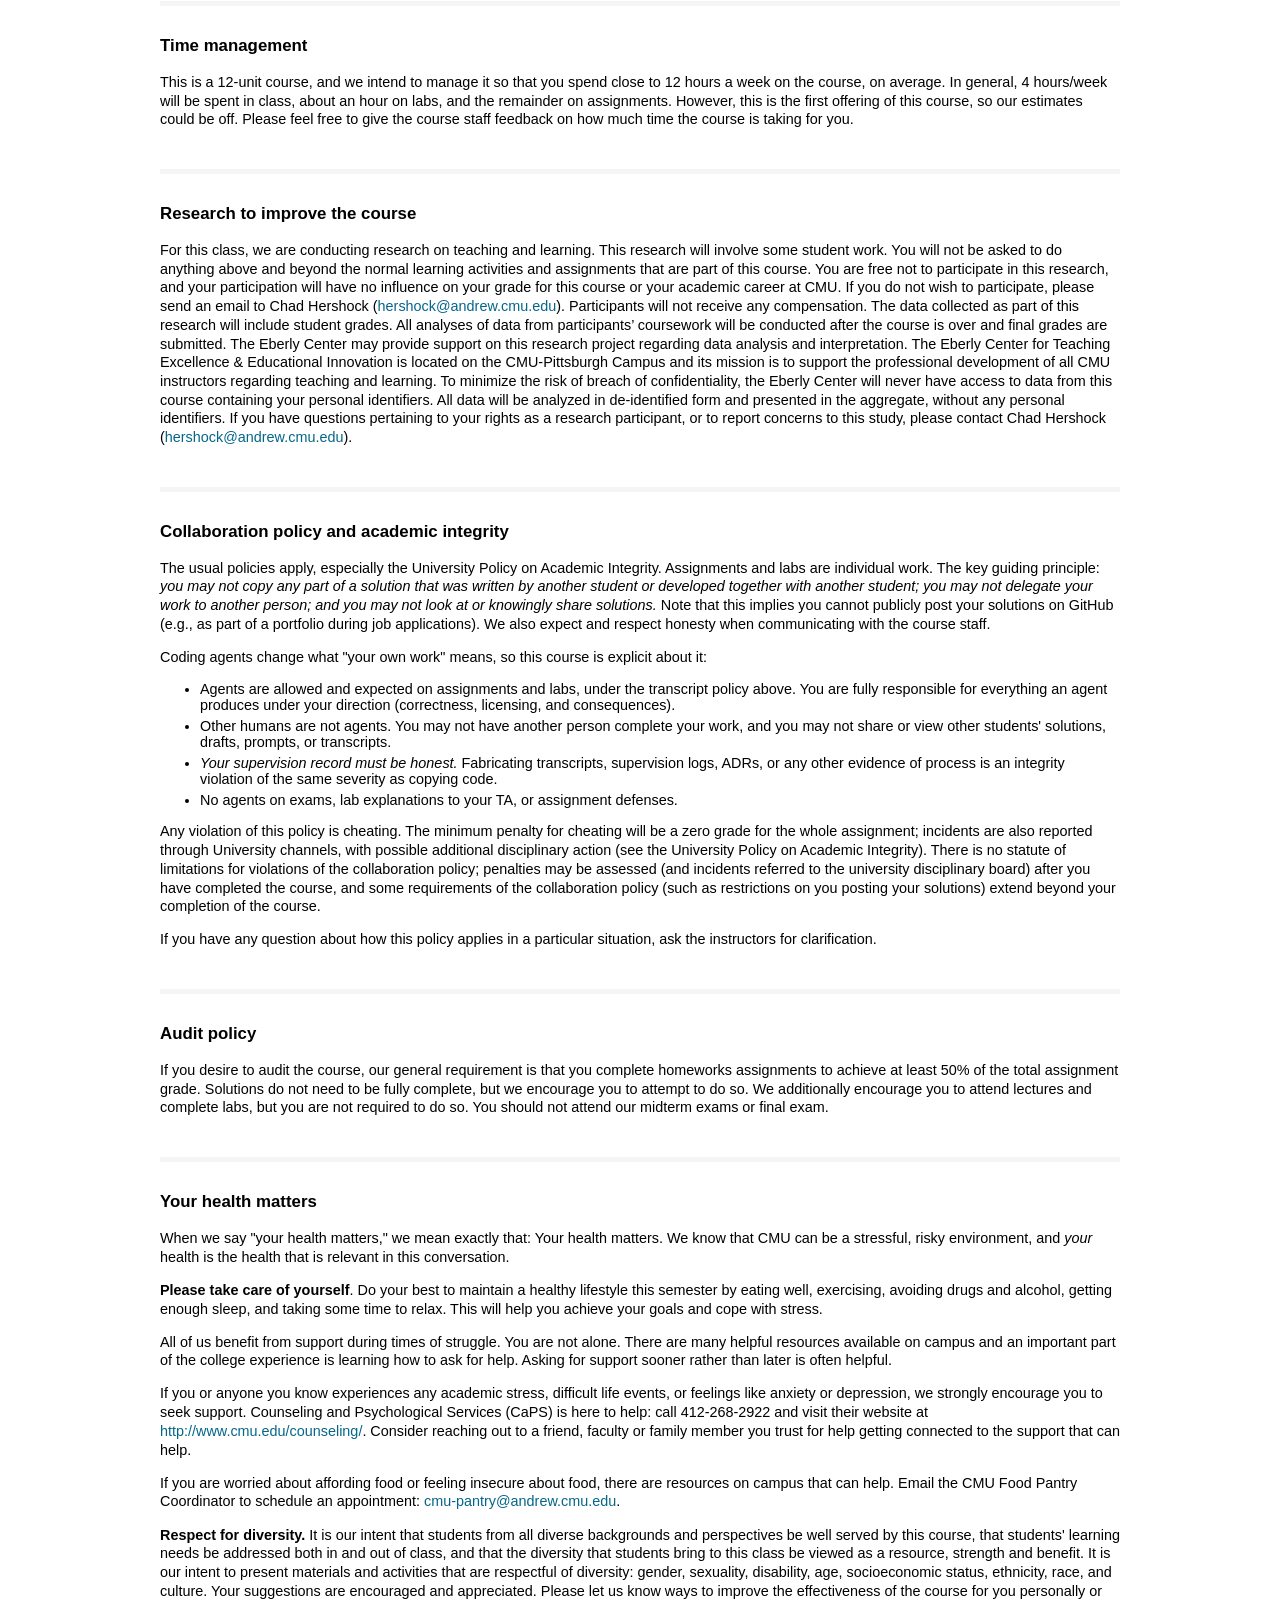
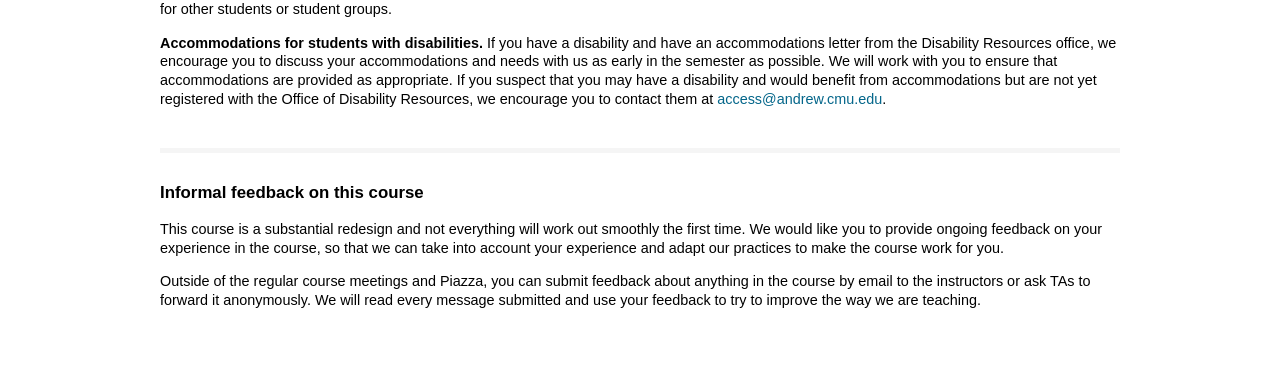
==== commit 307a414e: "Update gh-pages for 0a7b63d067f0e20cafad22468ac95157f1c5920b" ====
--- a/index.html
+++ b/index.html
@@ -281,7 +281,7 @@
     </tr>
     <tr>
       <td>Fri, Nov 20</td>
-      <td><span class="rec">Lab 12</span> Stand Up a CI Gate</td>
+      <td><span class="rec">Lab 12</span> <a href="https://github.com/CMU-17-214/f2026/blob/main/labs/lab12.md" target="_blank" rel="noopener">Set Up a CI Gate</a></td>
     </tr>
   </tbody>
   <tbody>
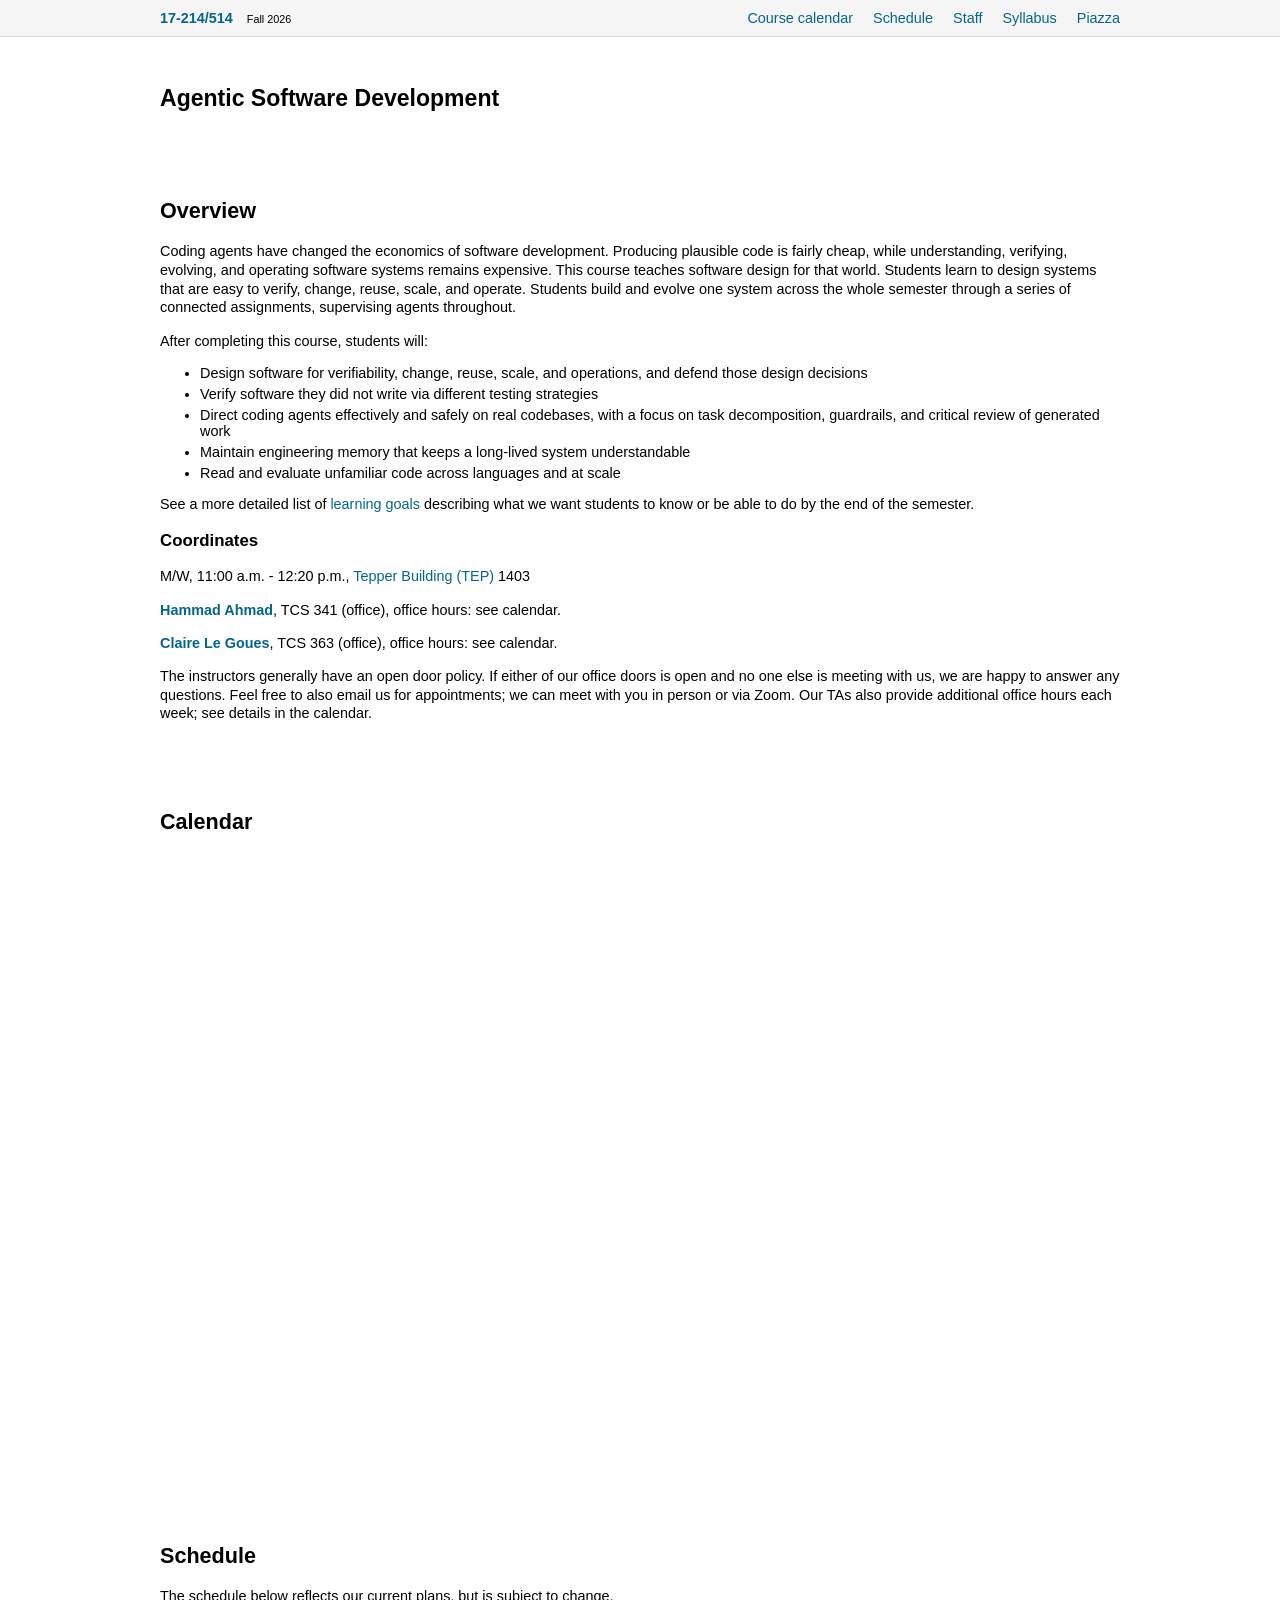
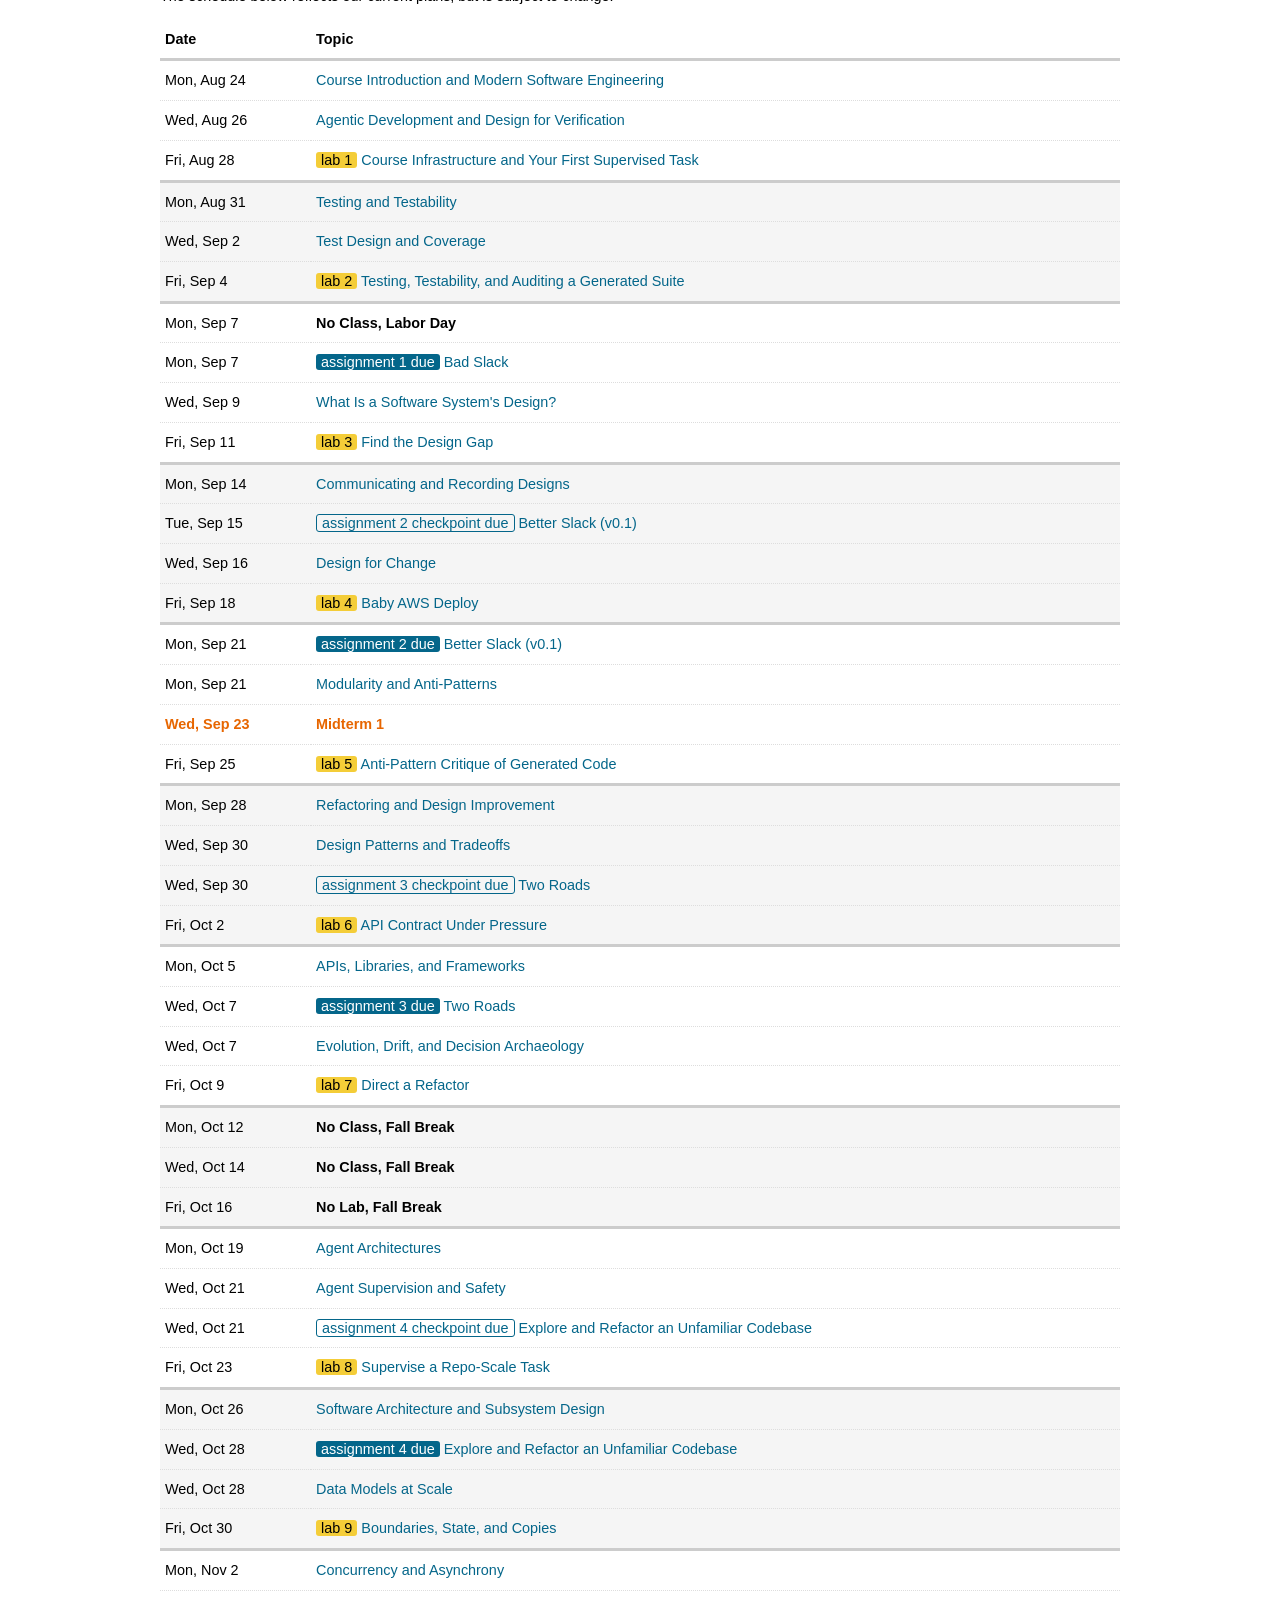
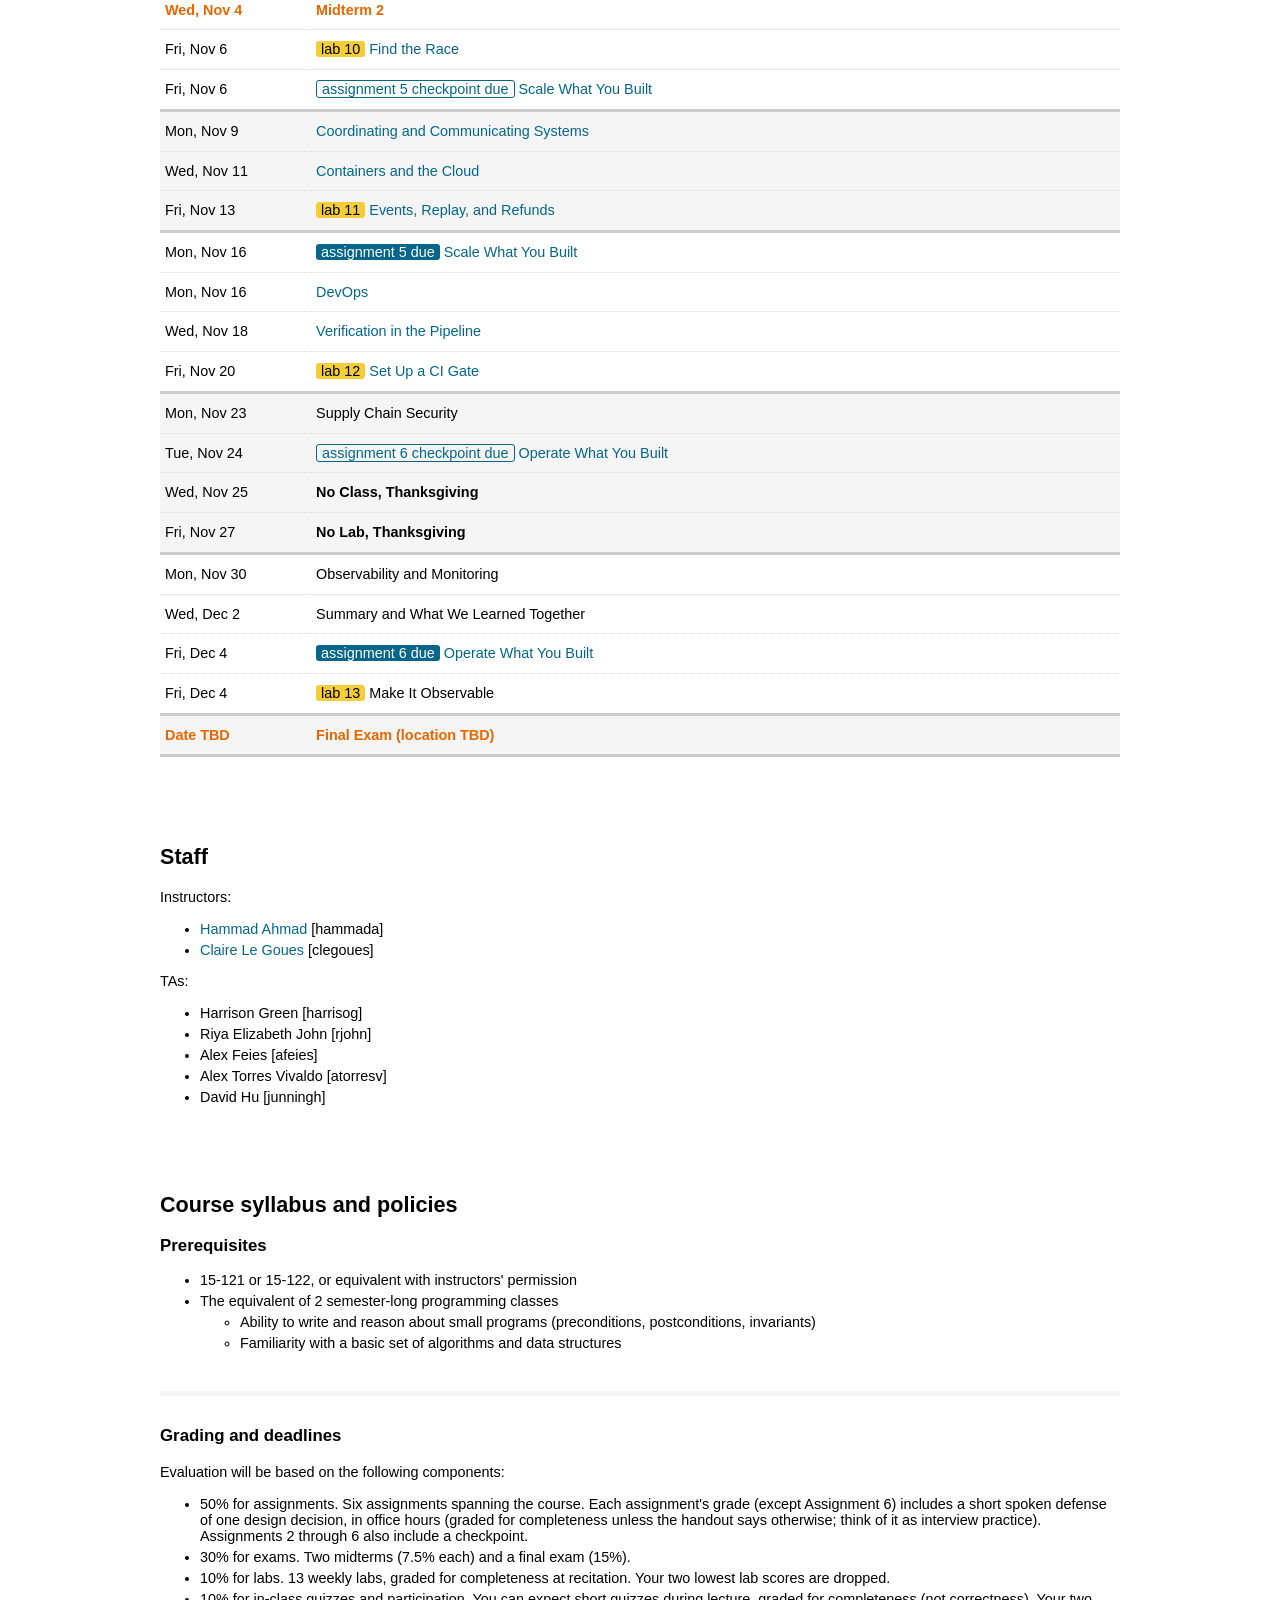
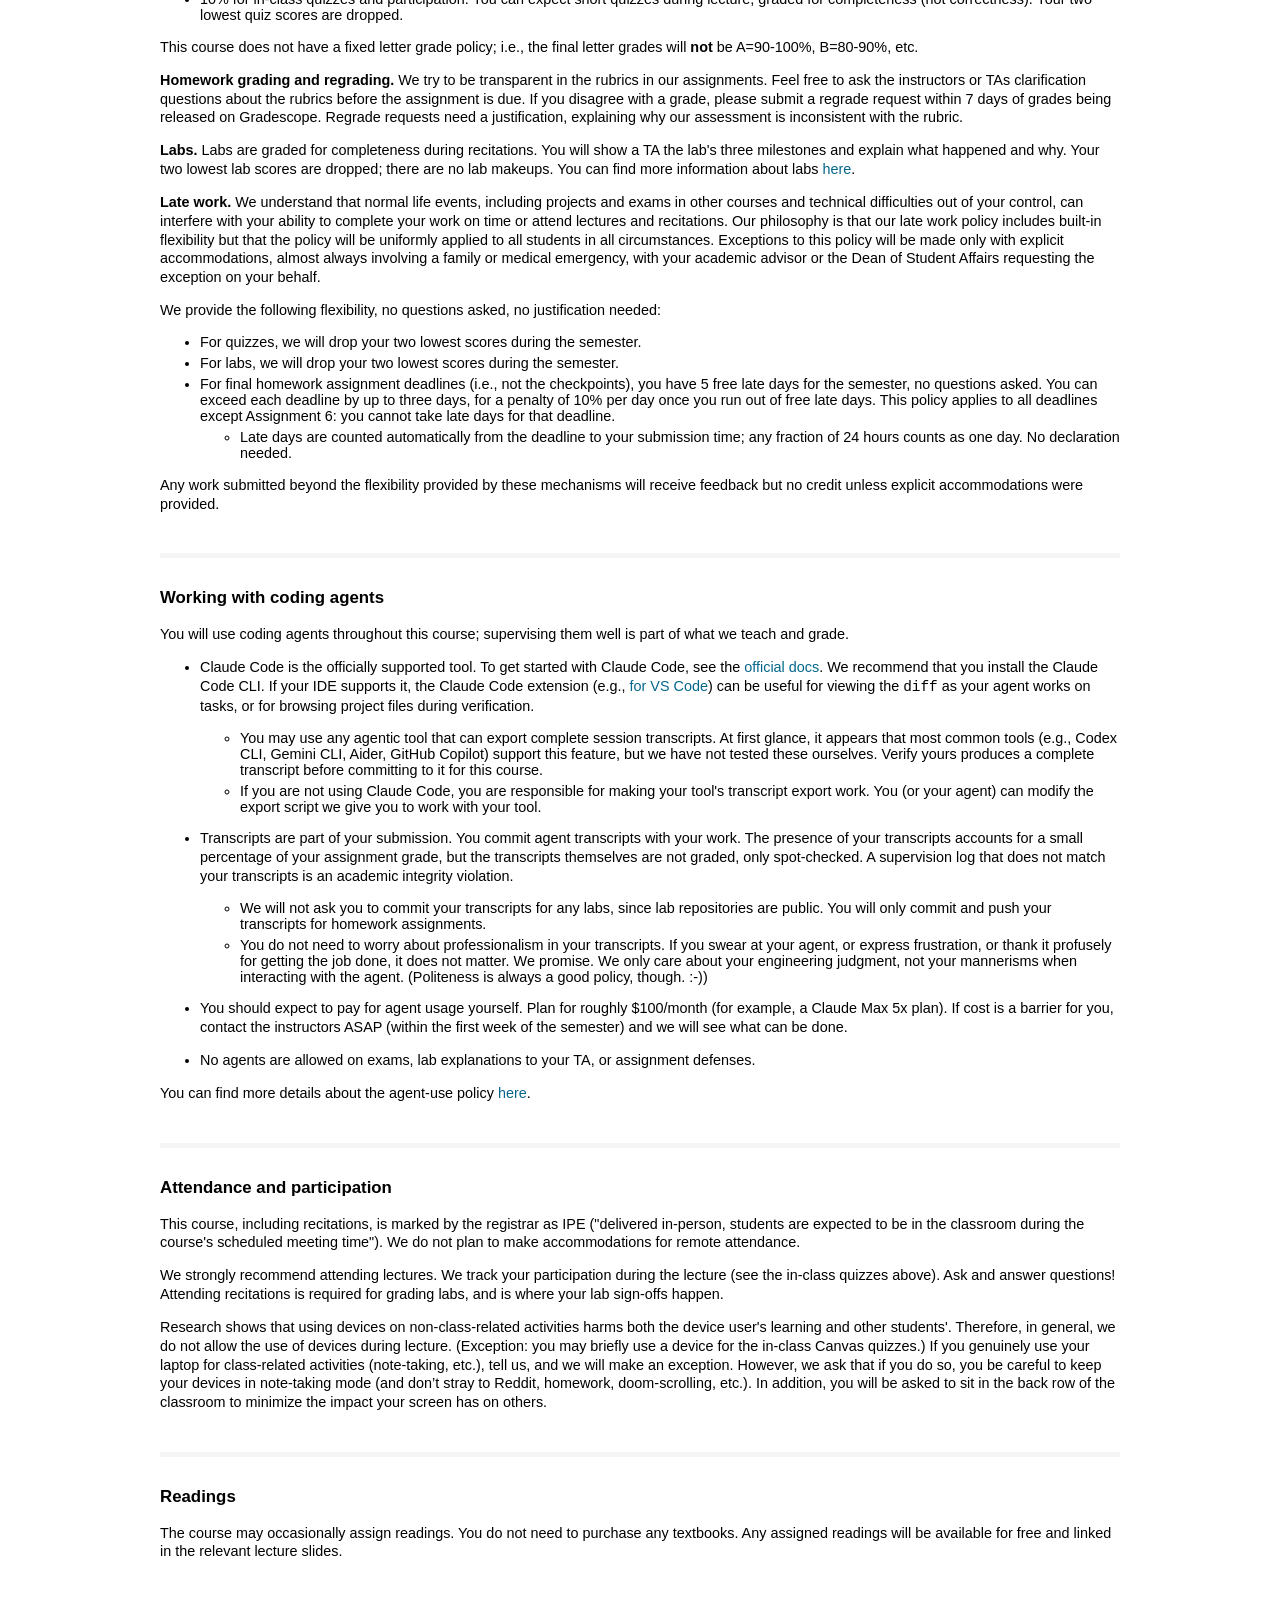
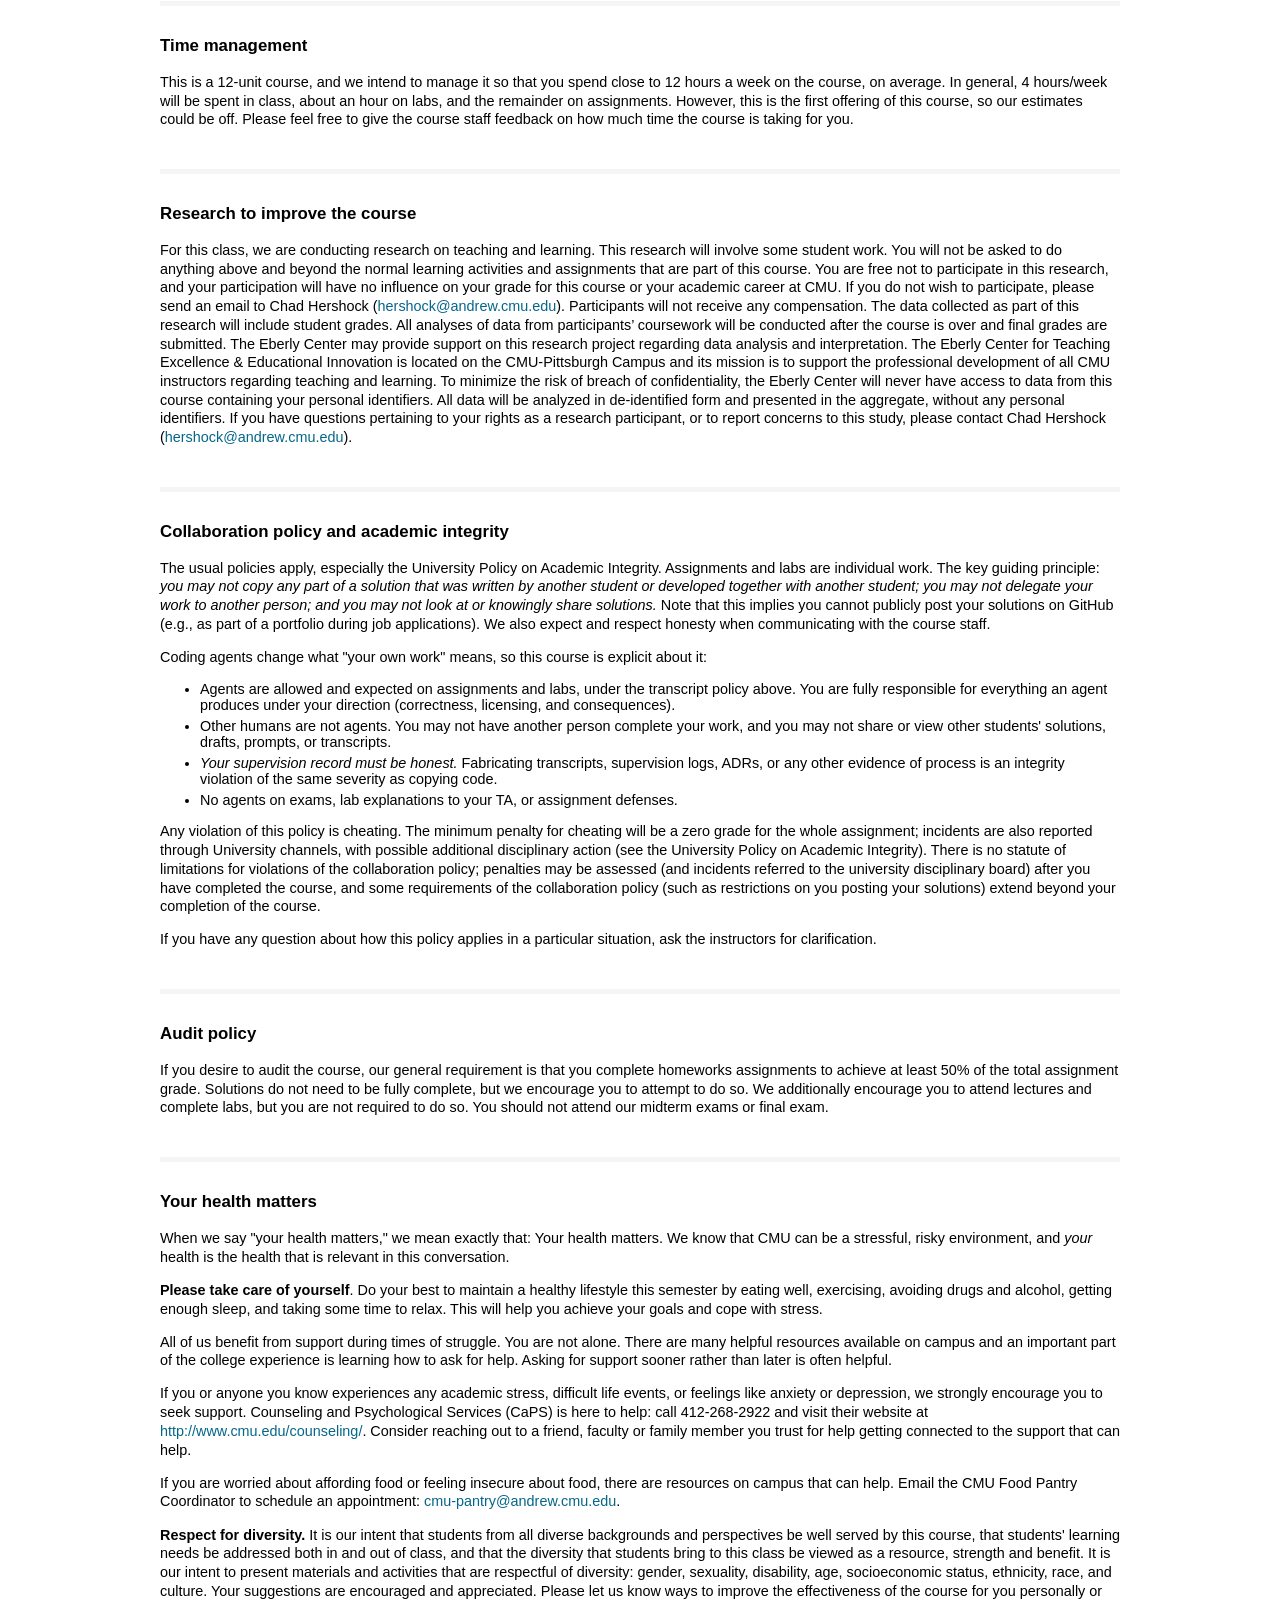
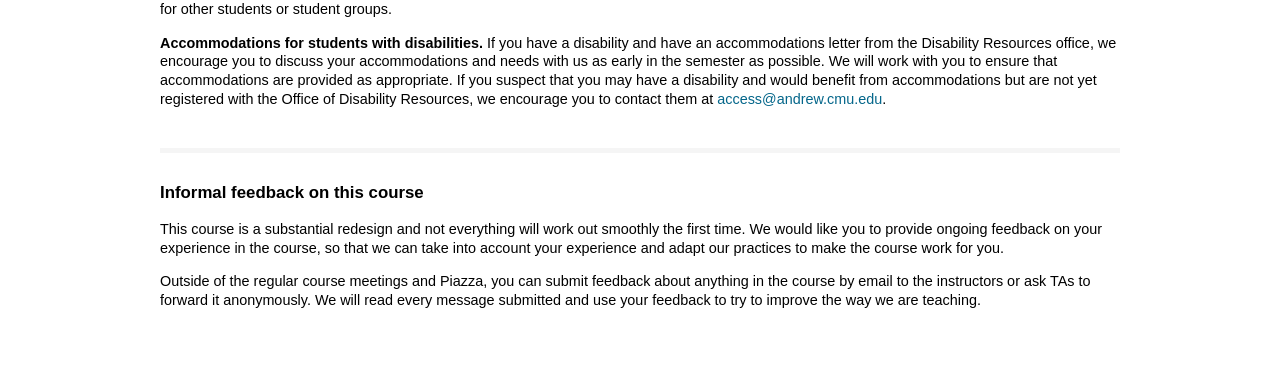
==== commit 26489ac8: "Update gh-pages for 1e188400f27e21a6aa960d335e84c8ad8eca7146" ====
--- a/index.html
+++ b/index.html
@@ -277,7 +277,7 @@
     </tr>
     <tr>
       <td>Wed, Nov 18</td>
-      <td>Verification in the Pipeline</td>
+      <td><a href="https://github.com/CMU-17-214/f2026/blob/main/slides/21-verification-pipeline.pdf" target="_blank" rel="noopener">Verification in the Pipeline</a></td>
     </tr>
     <tr>
       <td>Fri, Nov 20</td>
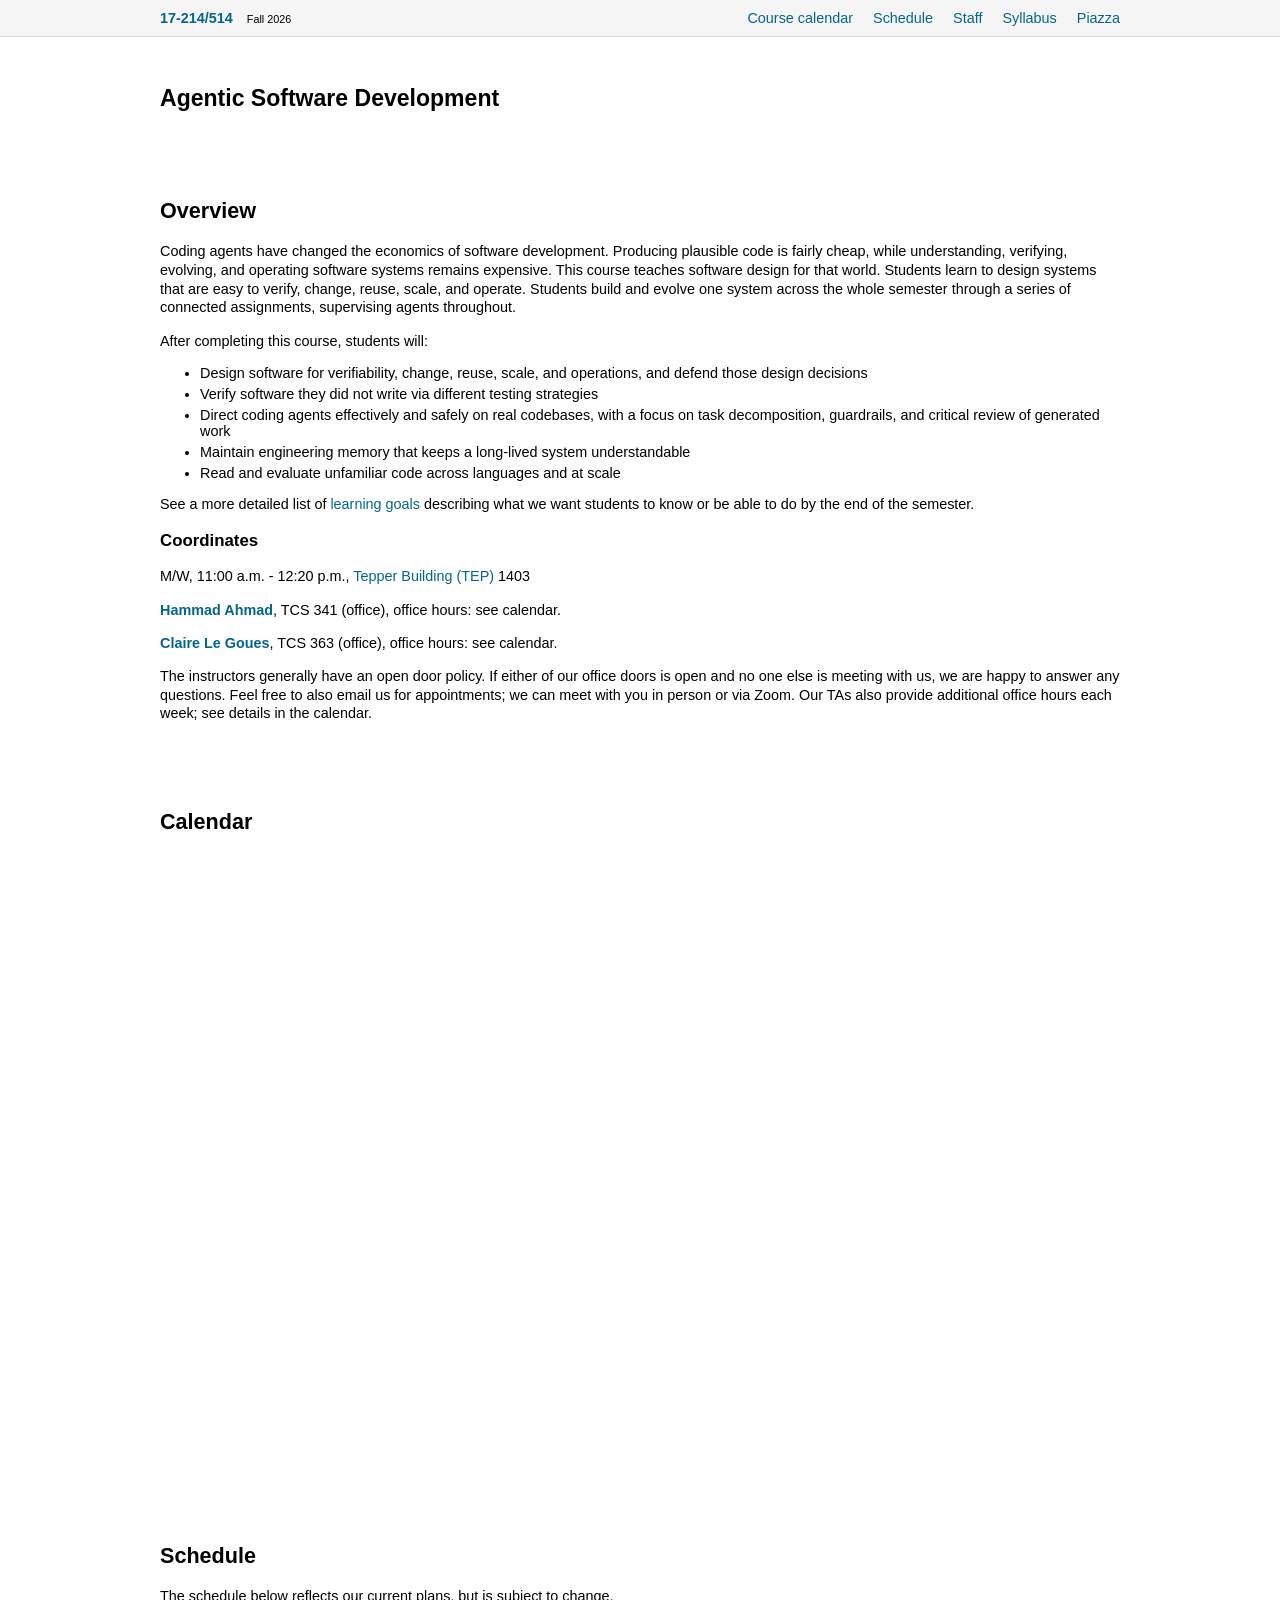
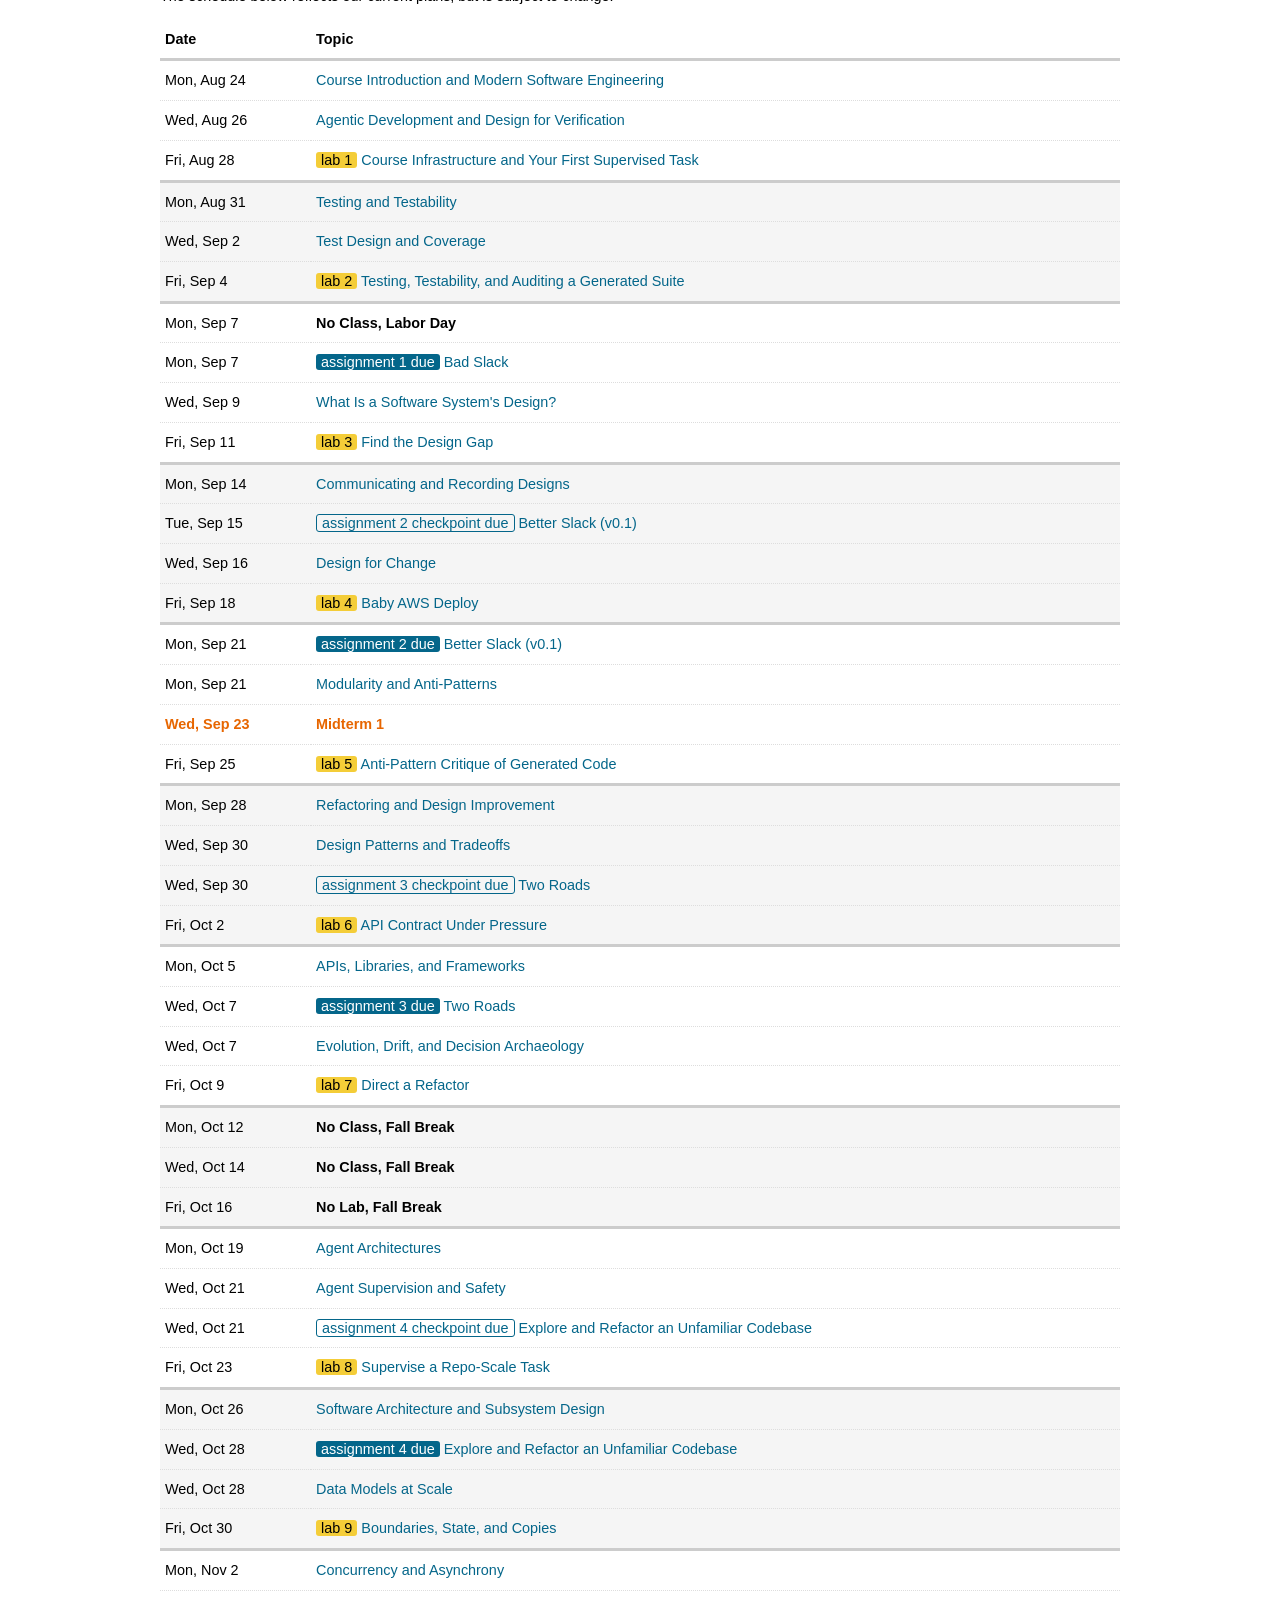
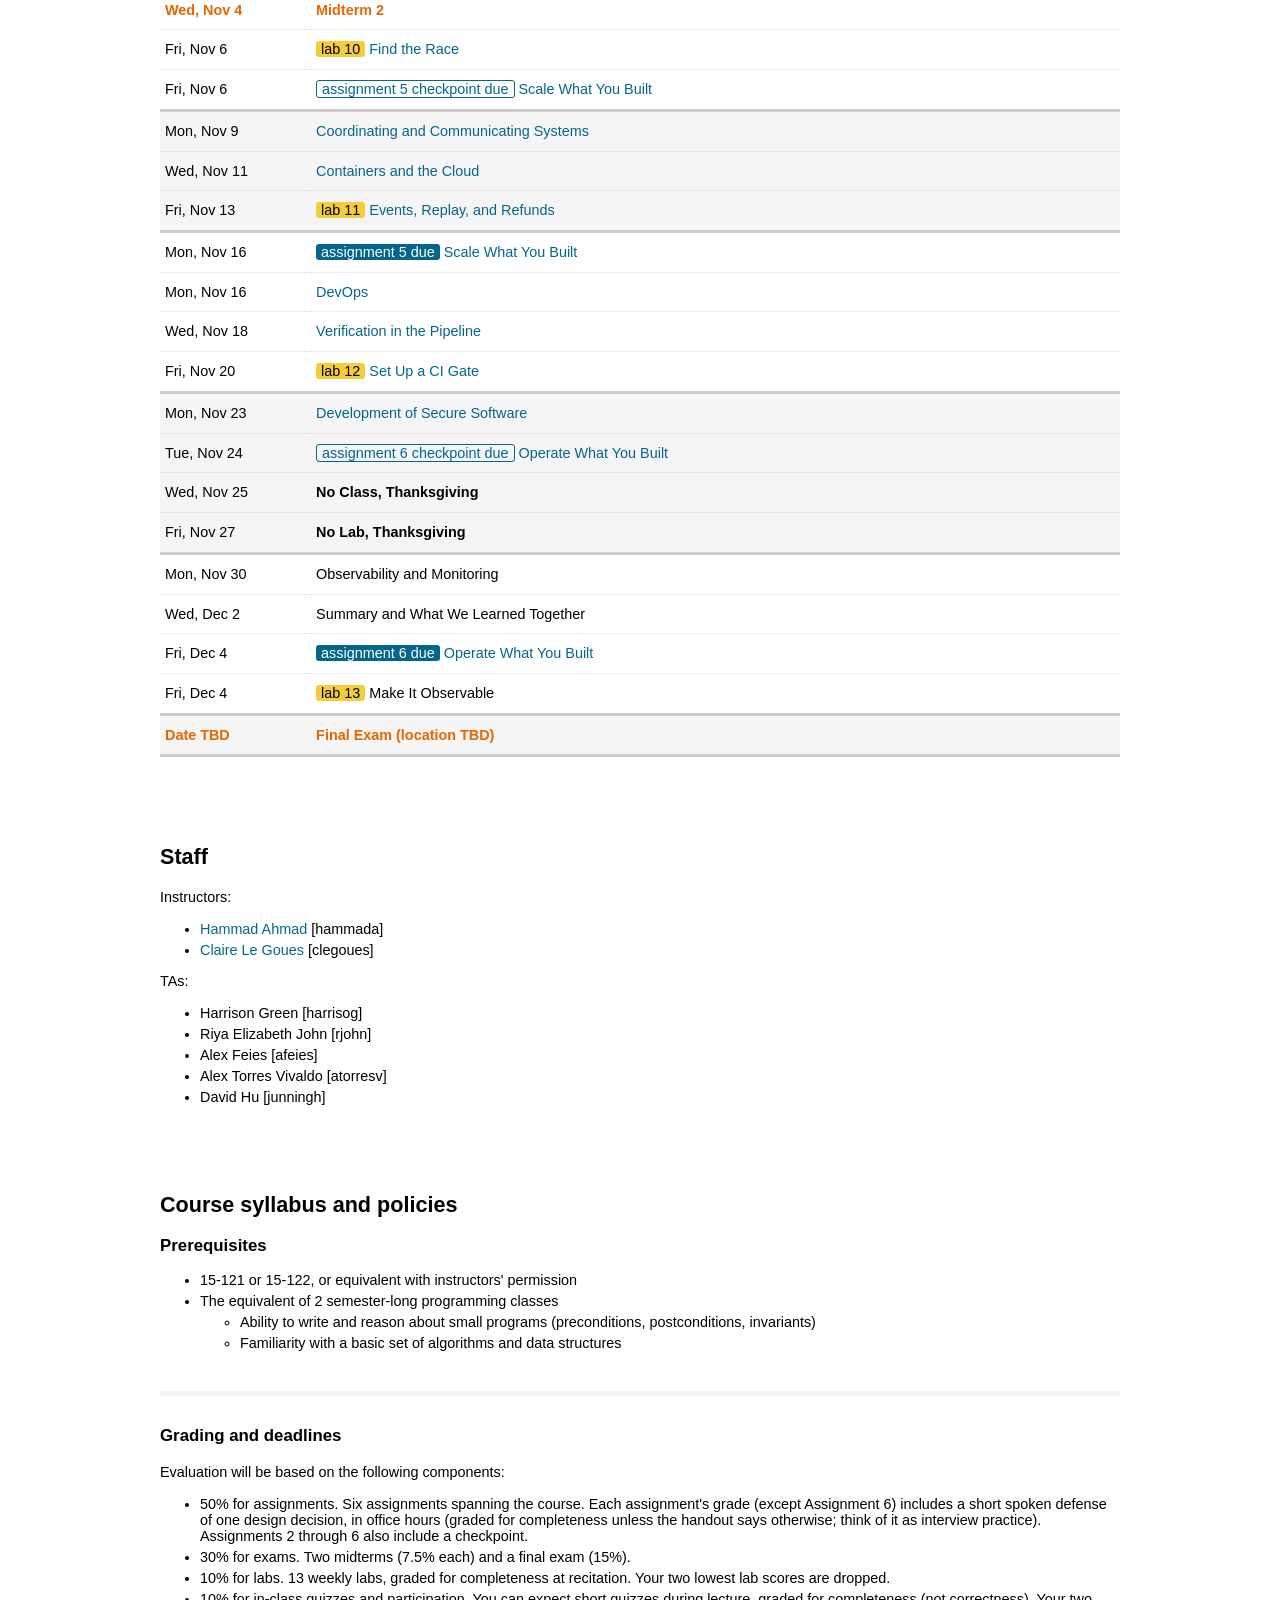
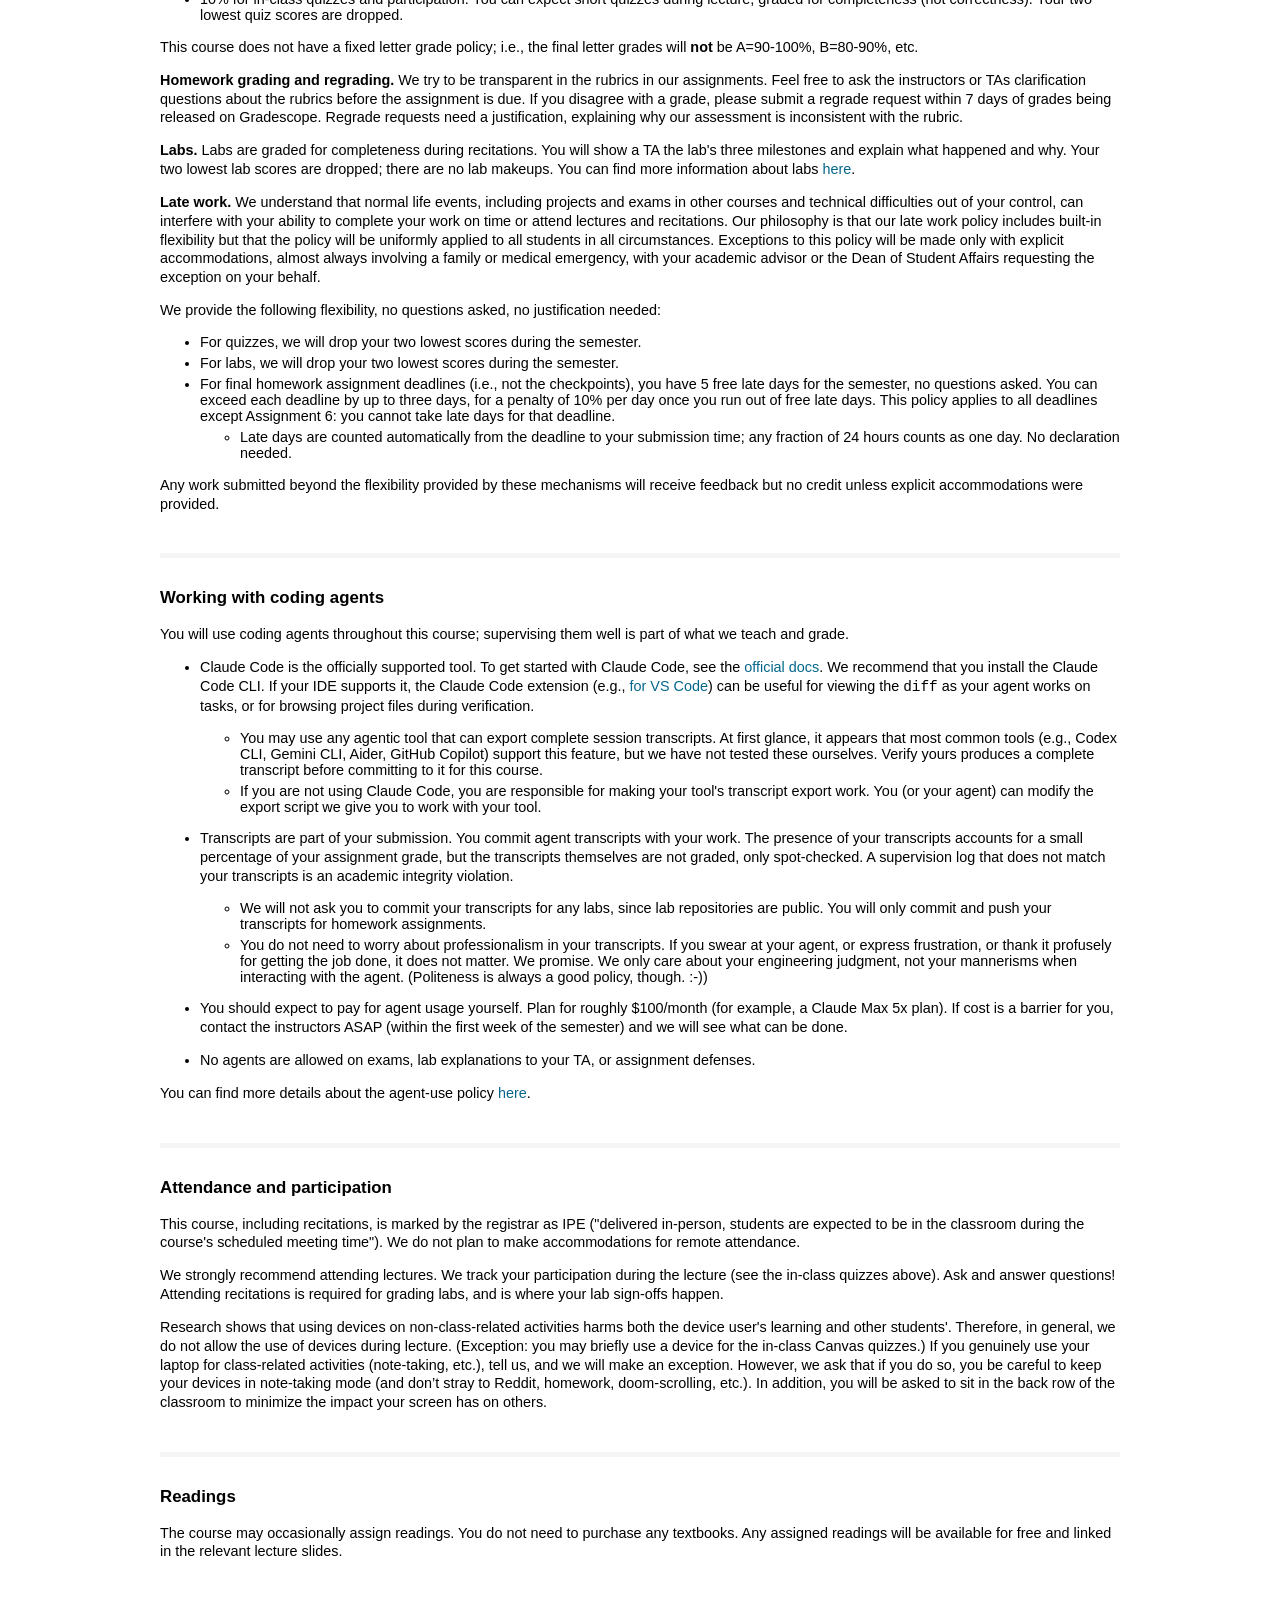
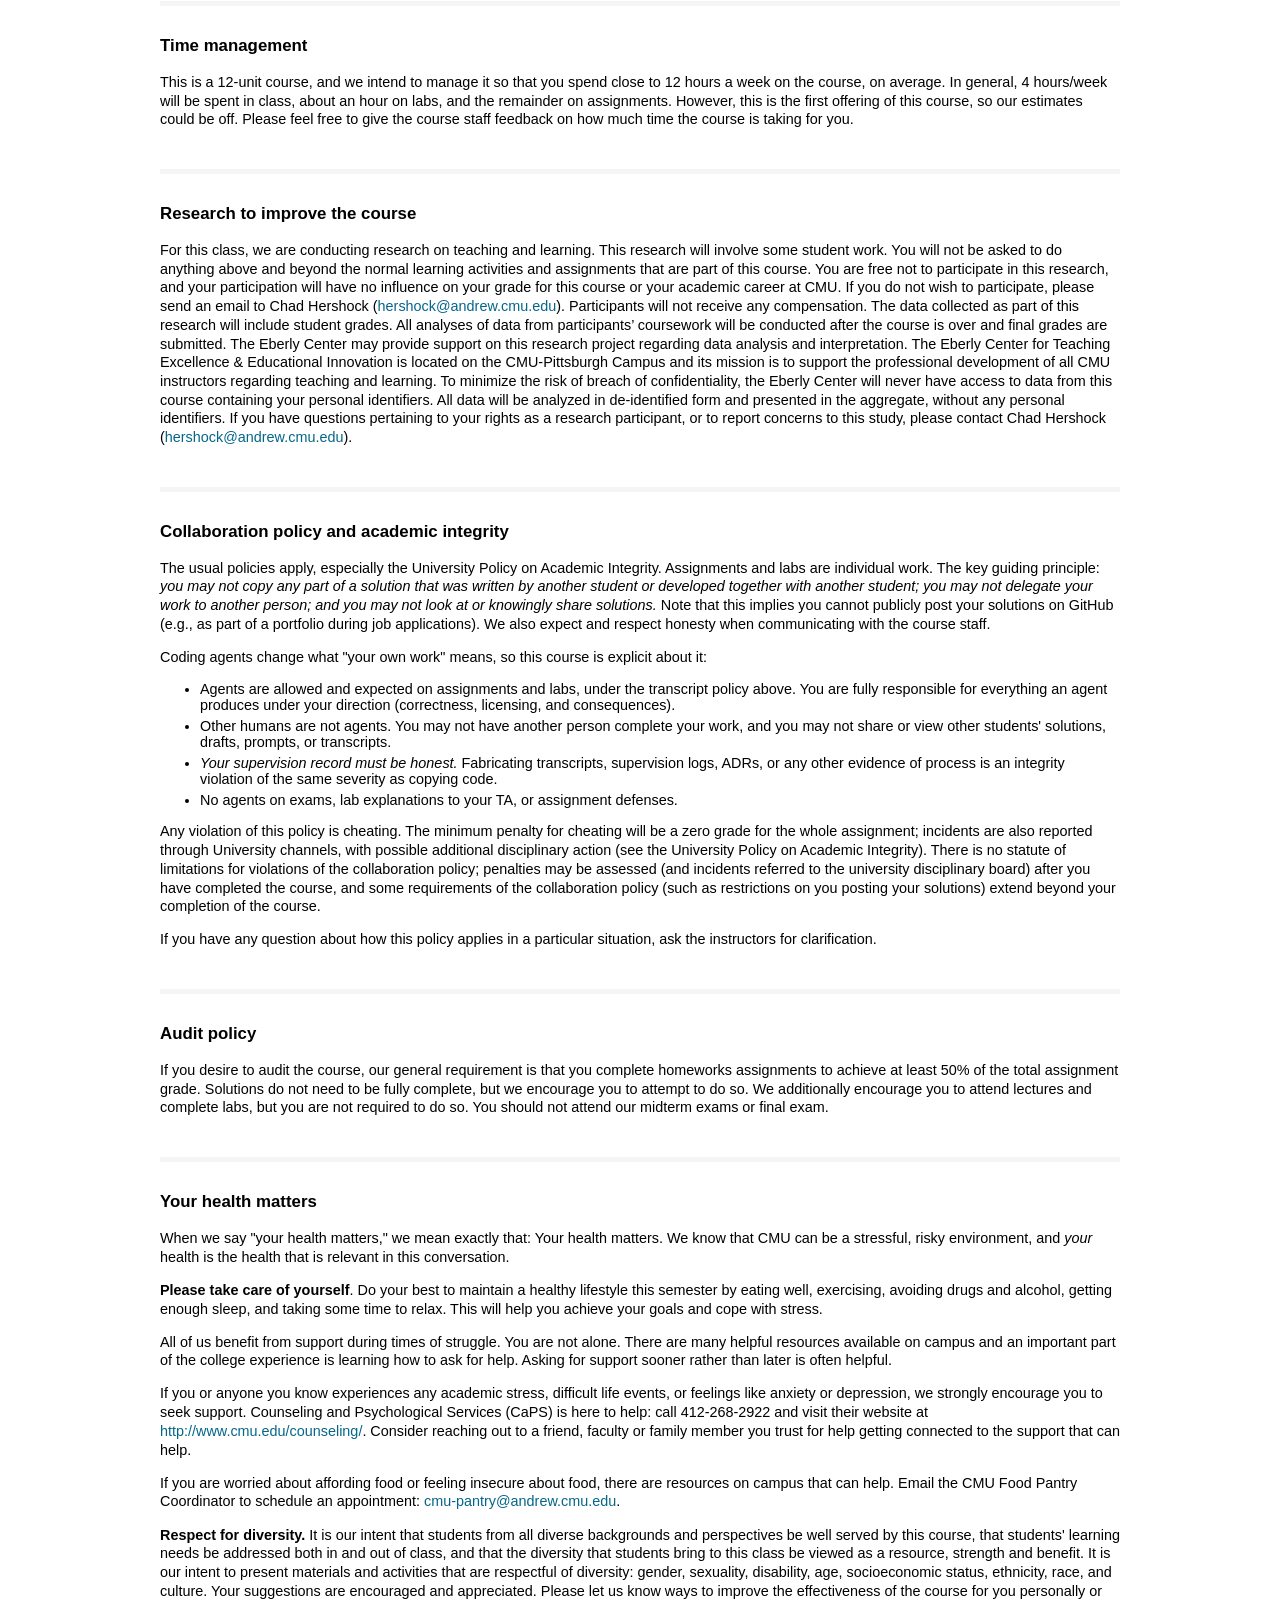
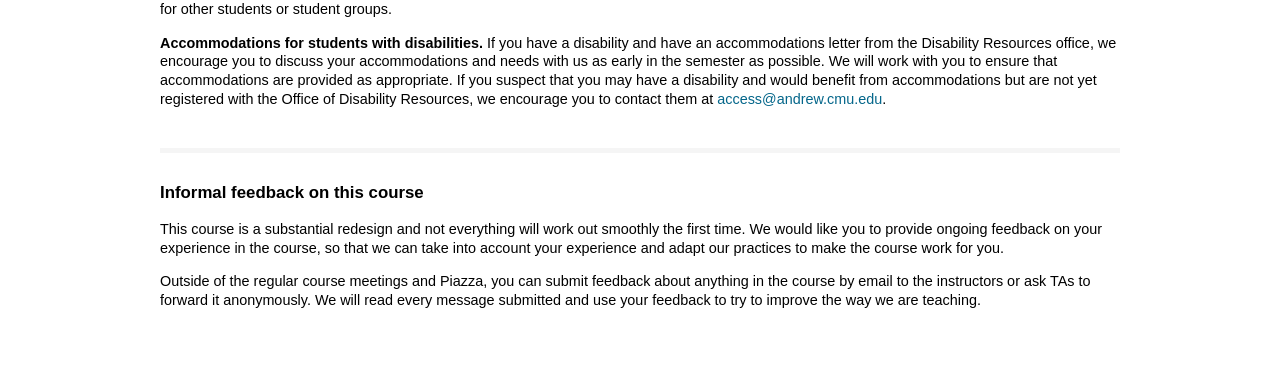
==== commit 90c92c8c: "Update gh-pages for b340f1a9d10eb3329fb584618df3d60b4c810d24" ====
--- a/index.html
+++ b/index.html
@@ -287,7 +287,7 @@
   <tbody>
     <tr>
       <td>Mon, Nov 23</td>
-      <td>Supply Chain Security</td>
+      <td><a href="https://github.com/CMU-17-214/f2026/blob/main/slides/22-supply-chain-security.pdf" target="_blank" rel="noopener">Development of Secure Software</a></td>
     </tr>
     <tr>
       <td>Tue, Nov 24</td>
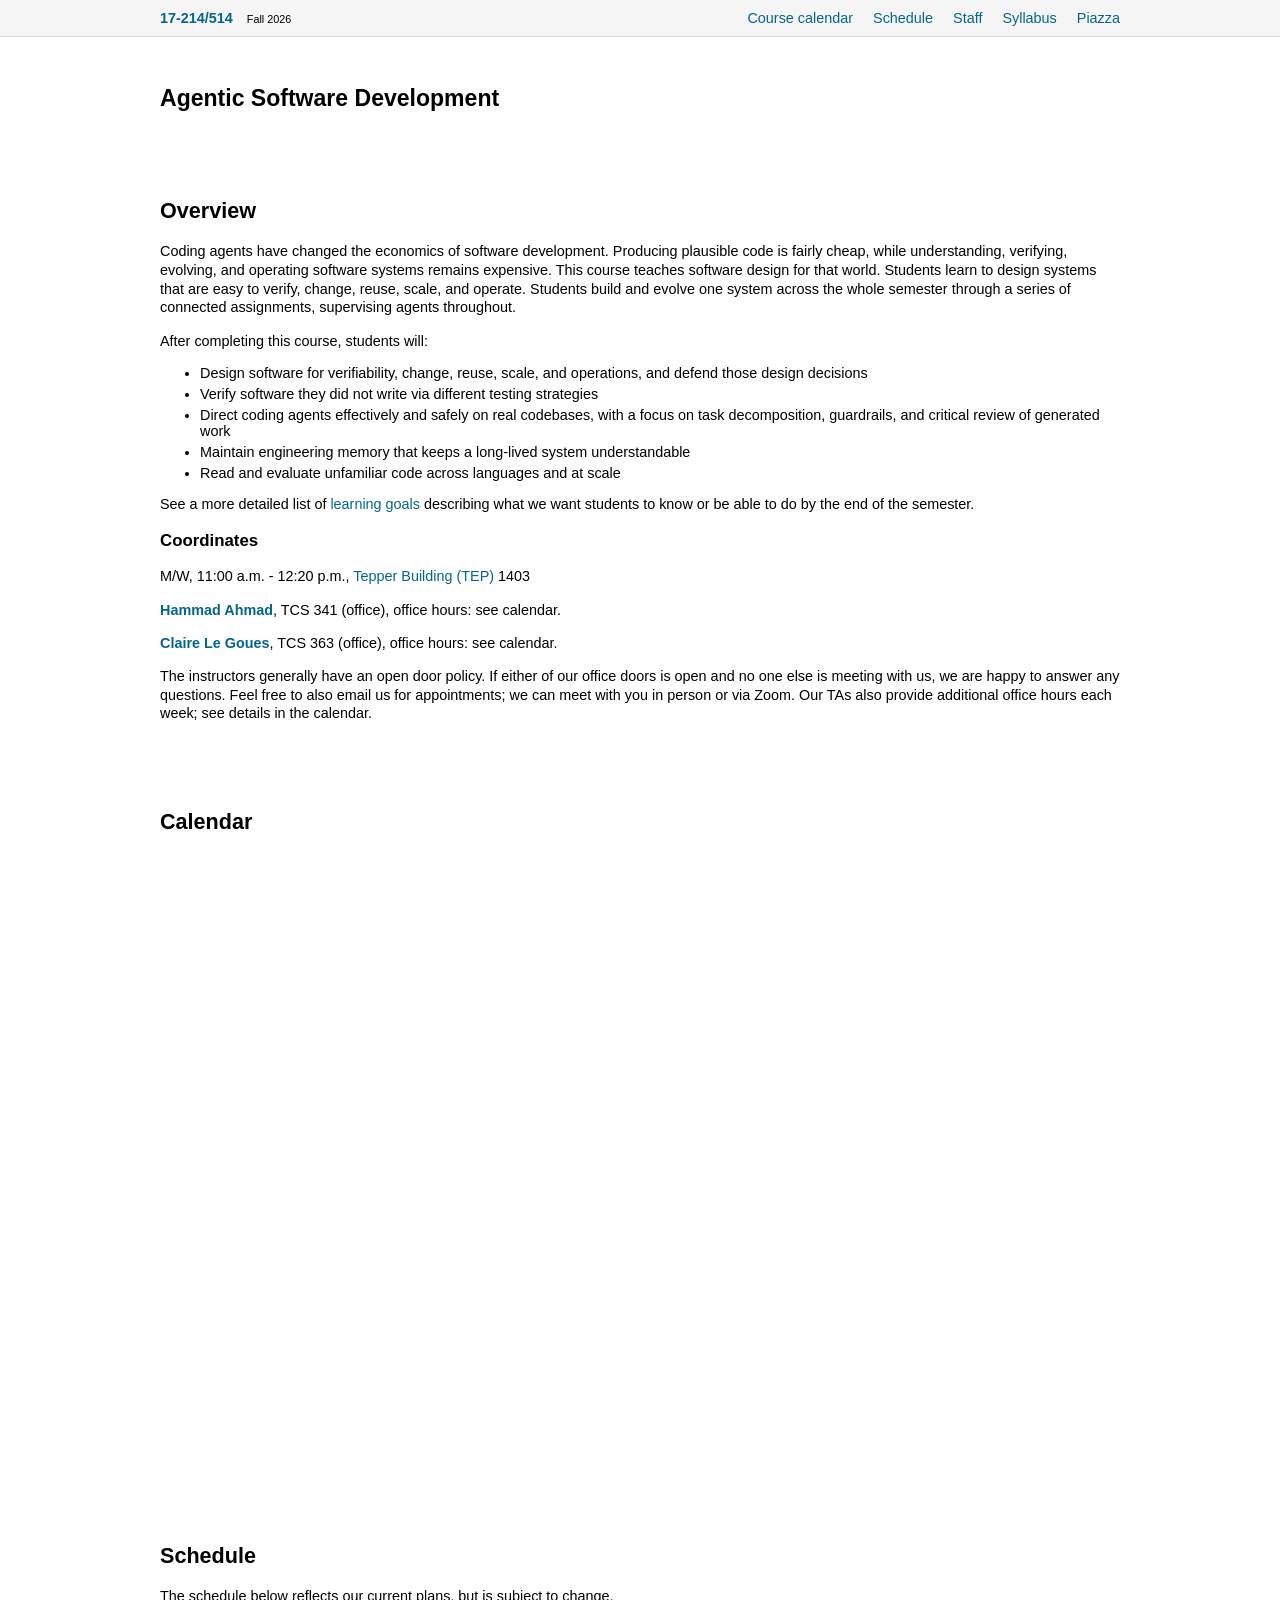
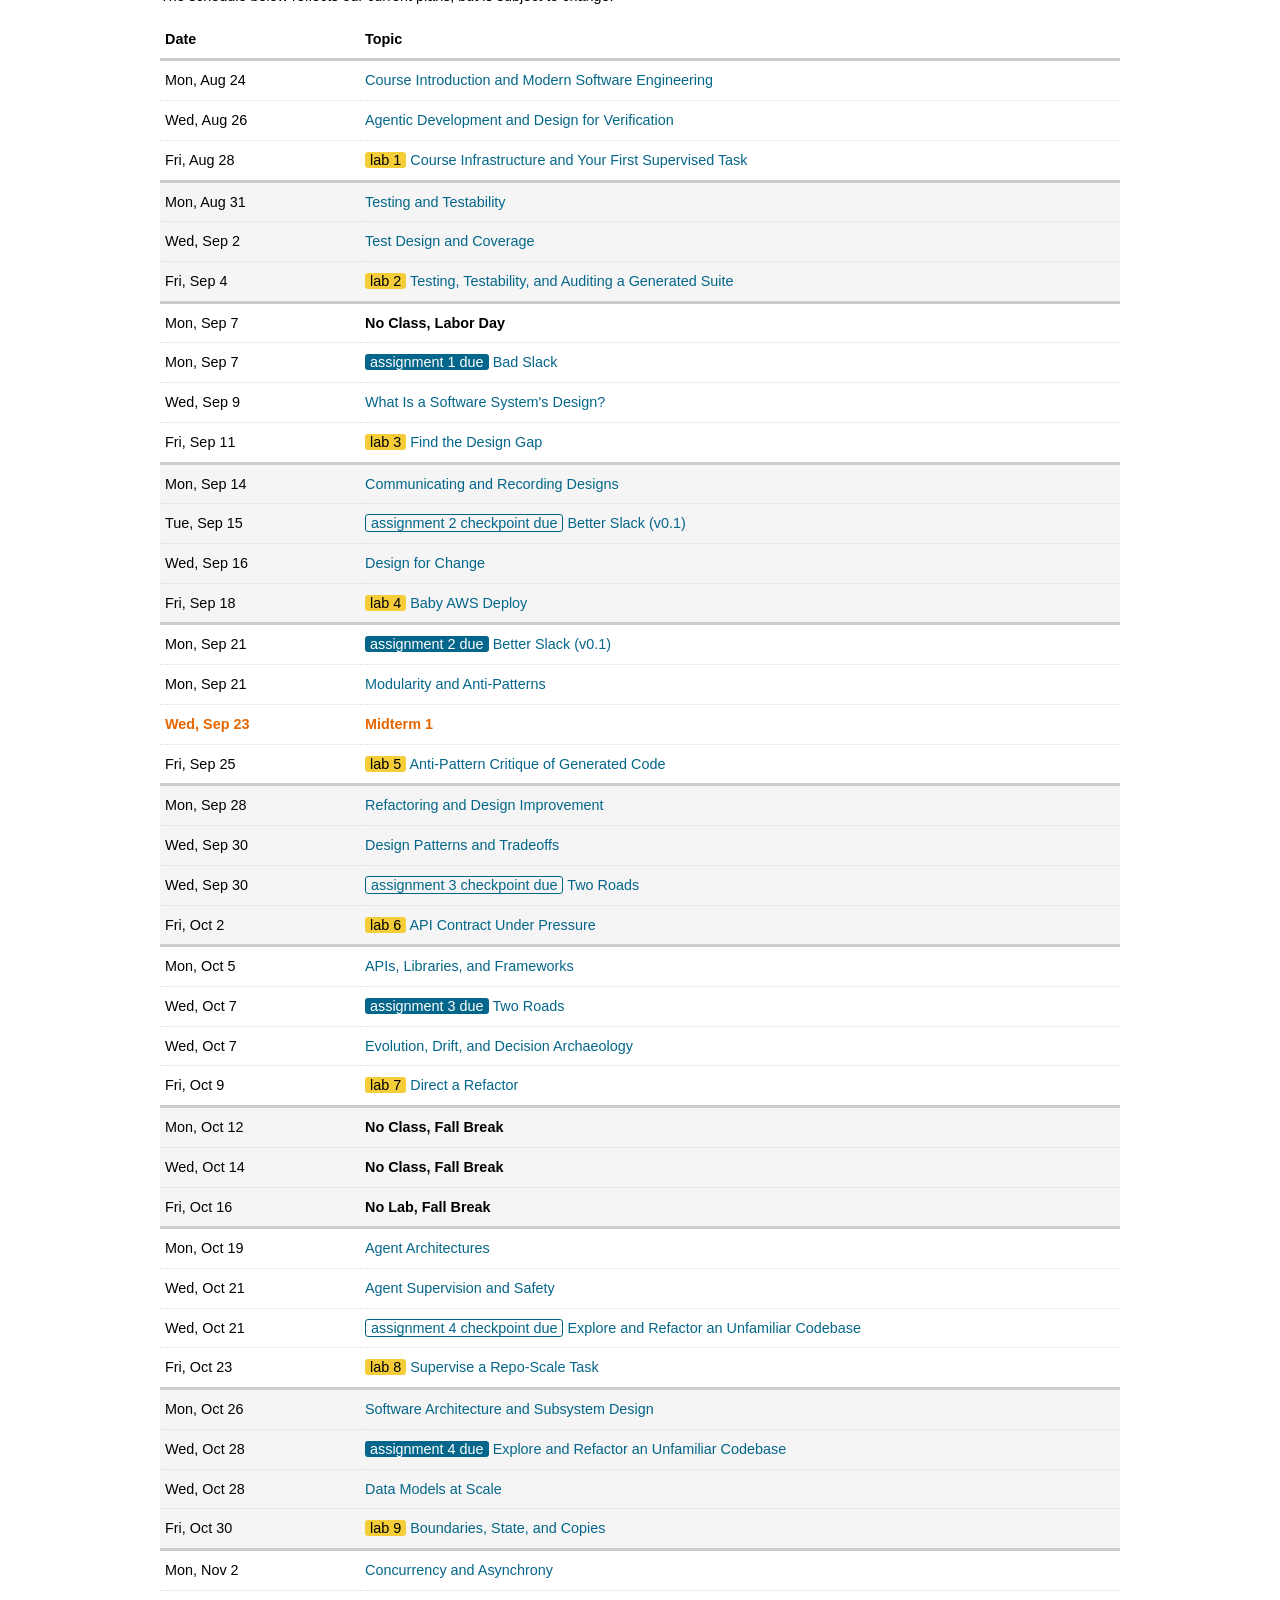
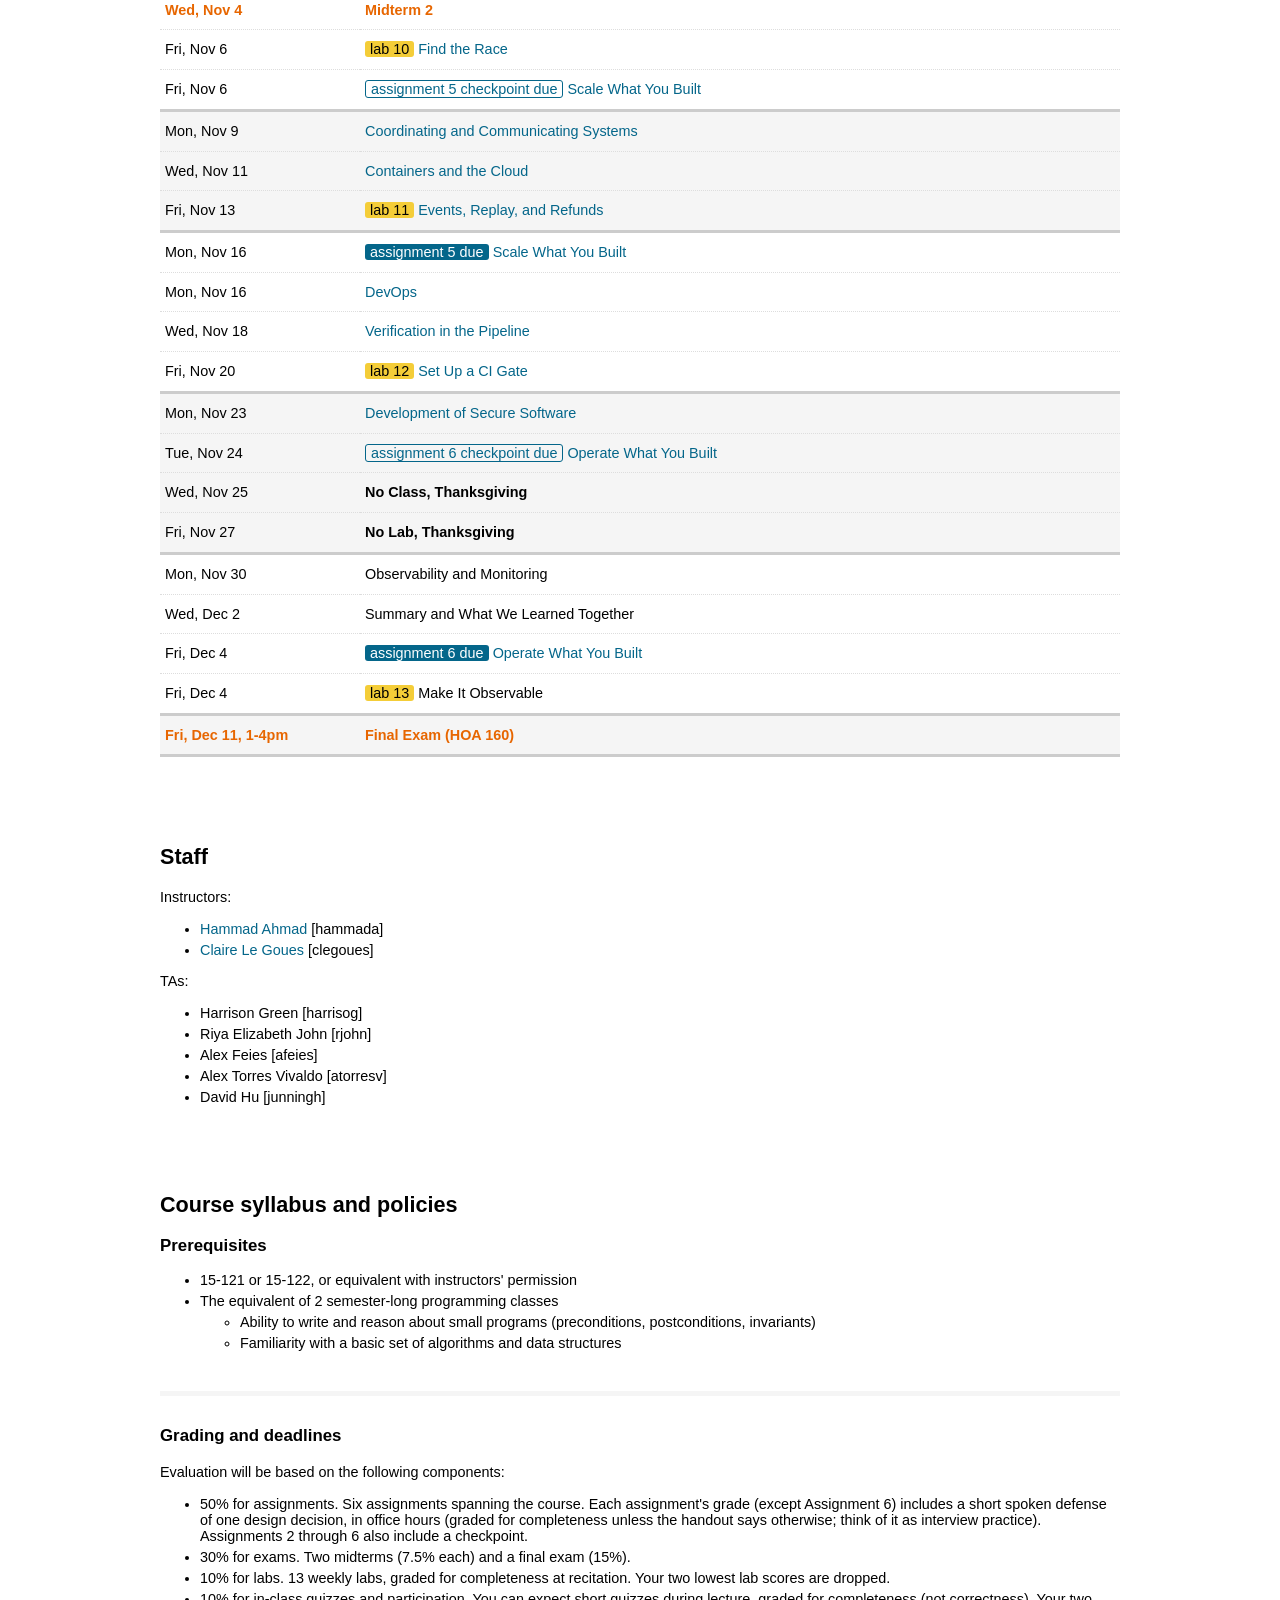
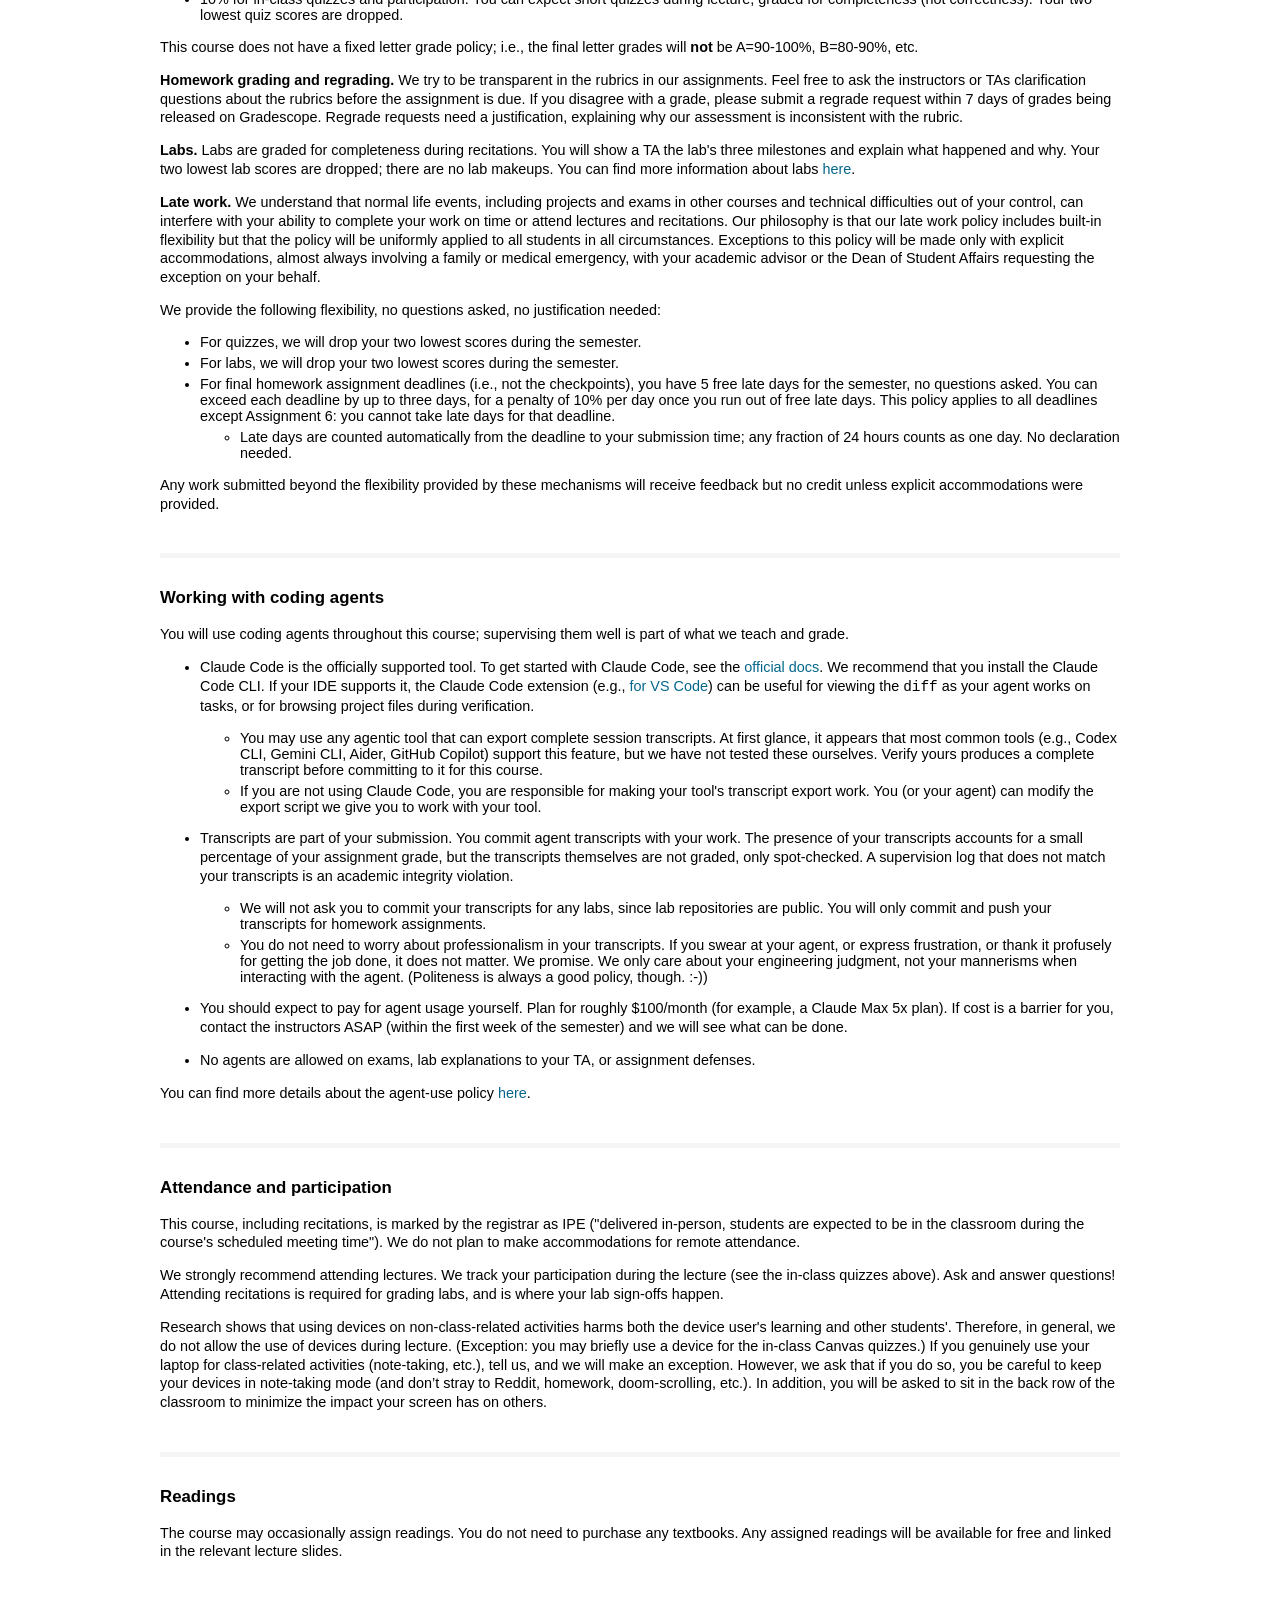
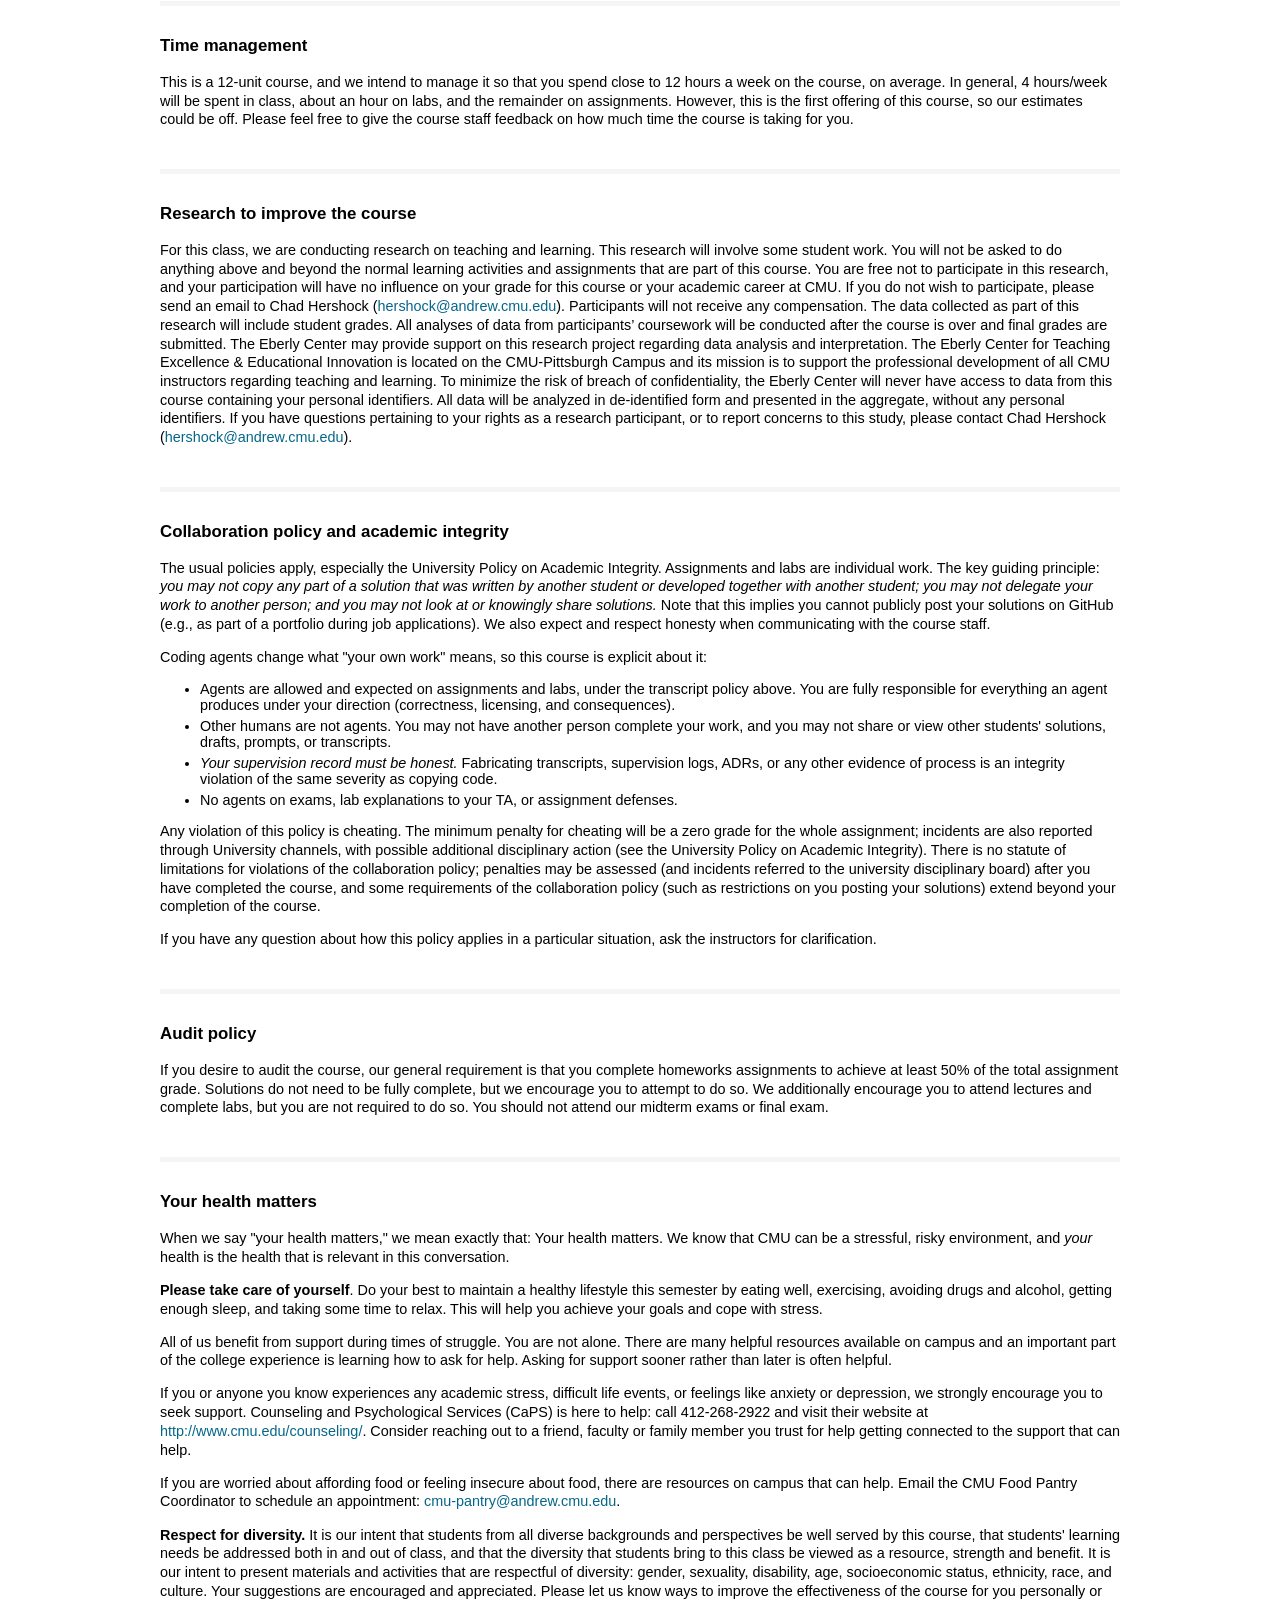
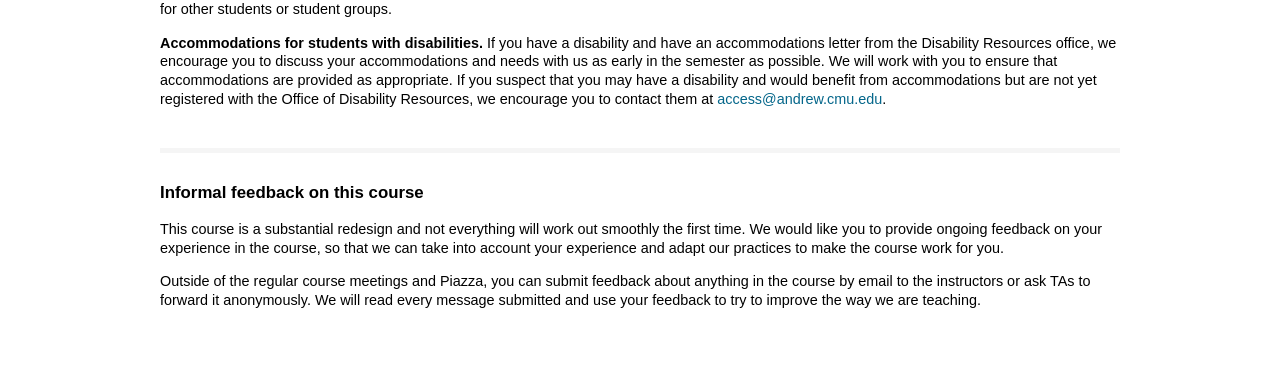
==== commit 3b503f60: "Update gh-pages for 3e16076b71a25b5b72404d7237712bd6f366b1e8" ====
--- a/index.html
+++ b/index.html
@@ -322,8 +322,8 @@
   </tbody>
   <tbody>
     <tr class="midterm">
-      <td>Date TBD</td>
-      <td>Final Exam (location TBD)</td>
+      <td>Fri, Dec 11, 1-4pm</td>
+      <td>Final Exam (HOA 160)</td>
     </tr>
   </tbody>
 </table>
